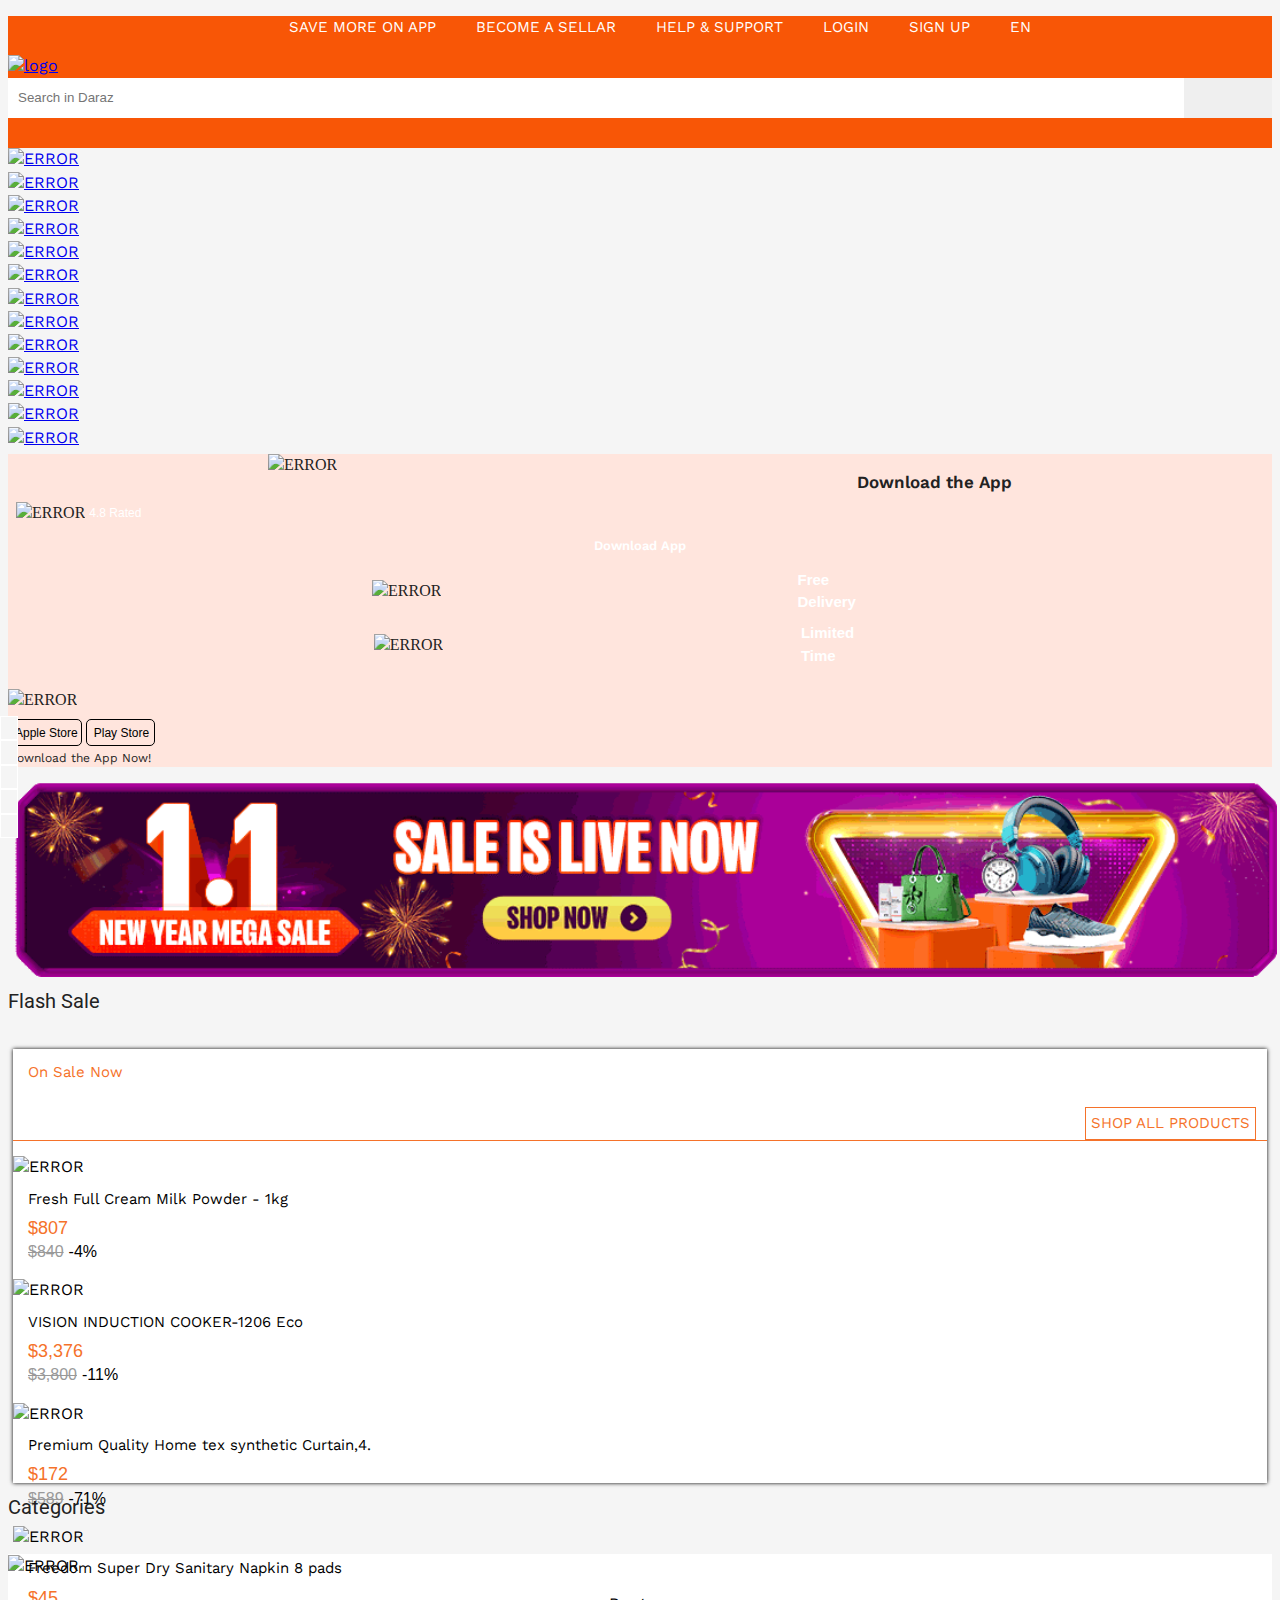
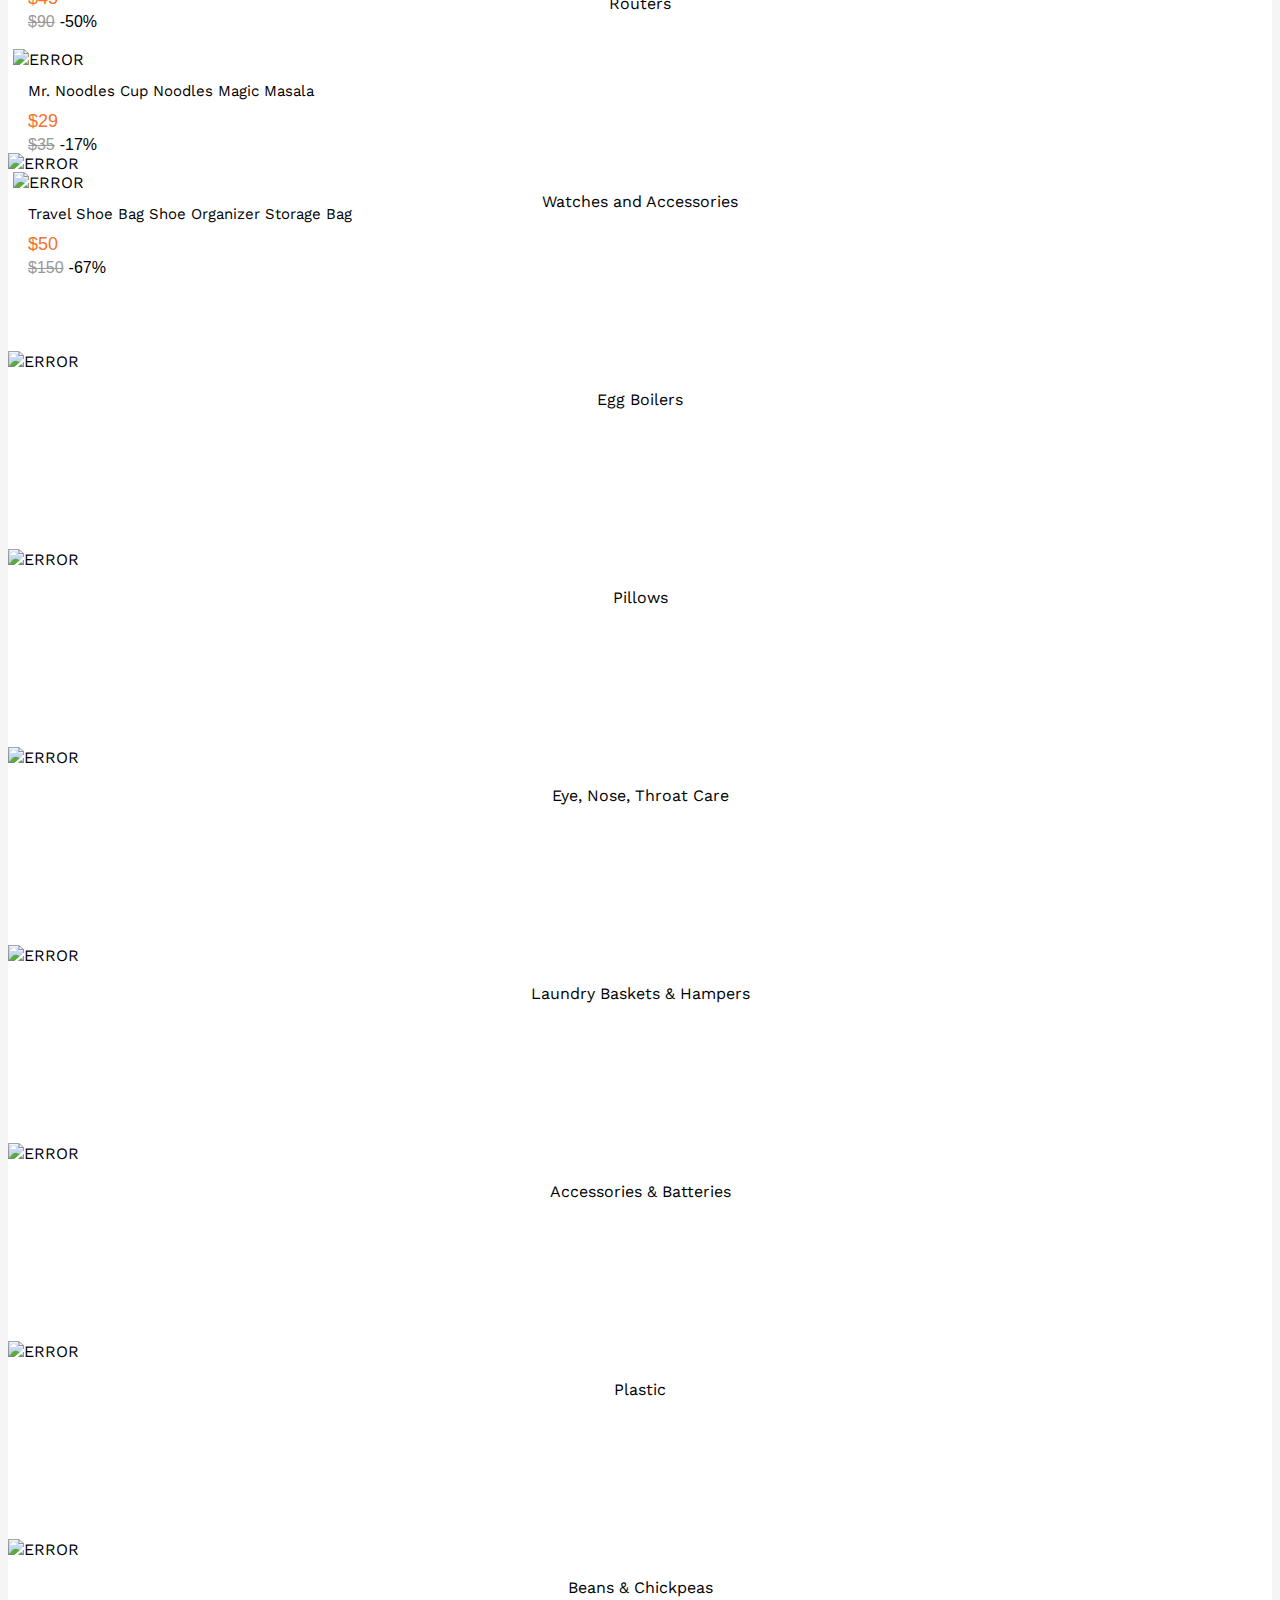
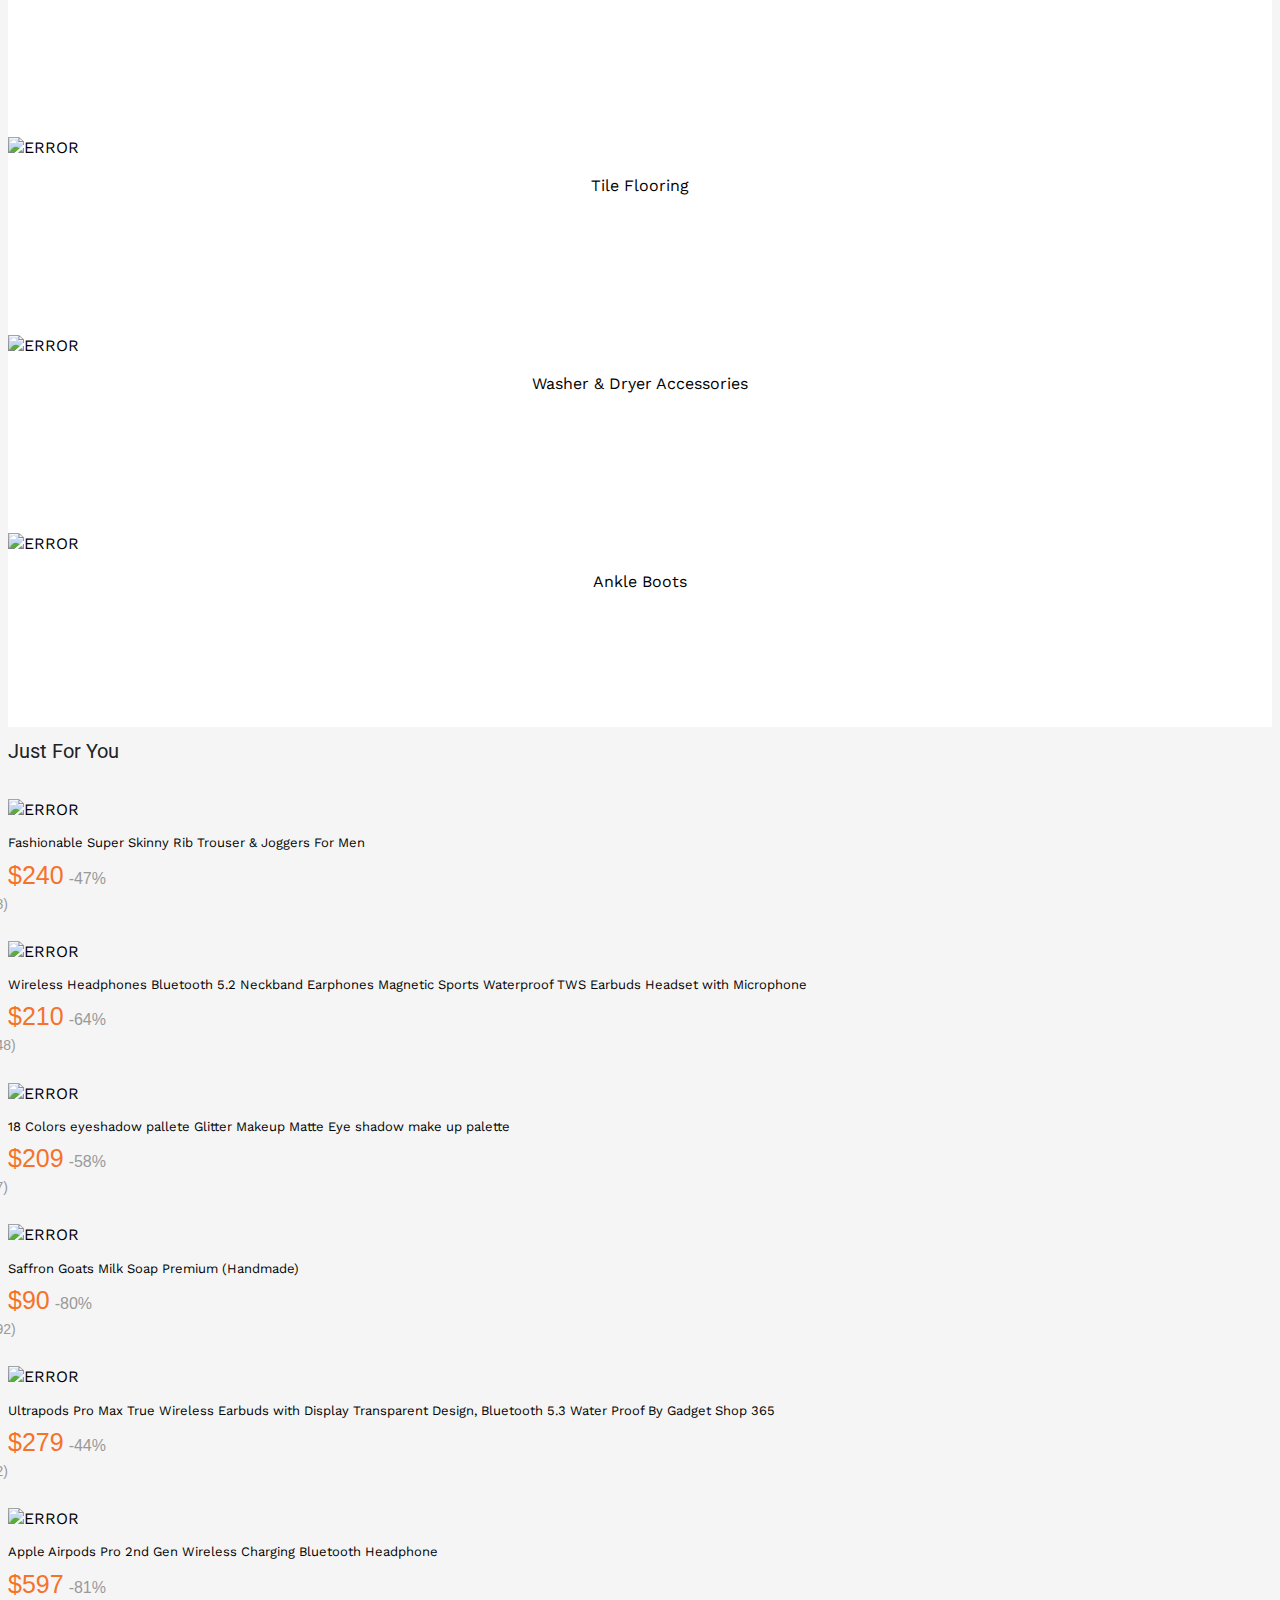
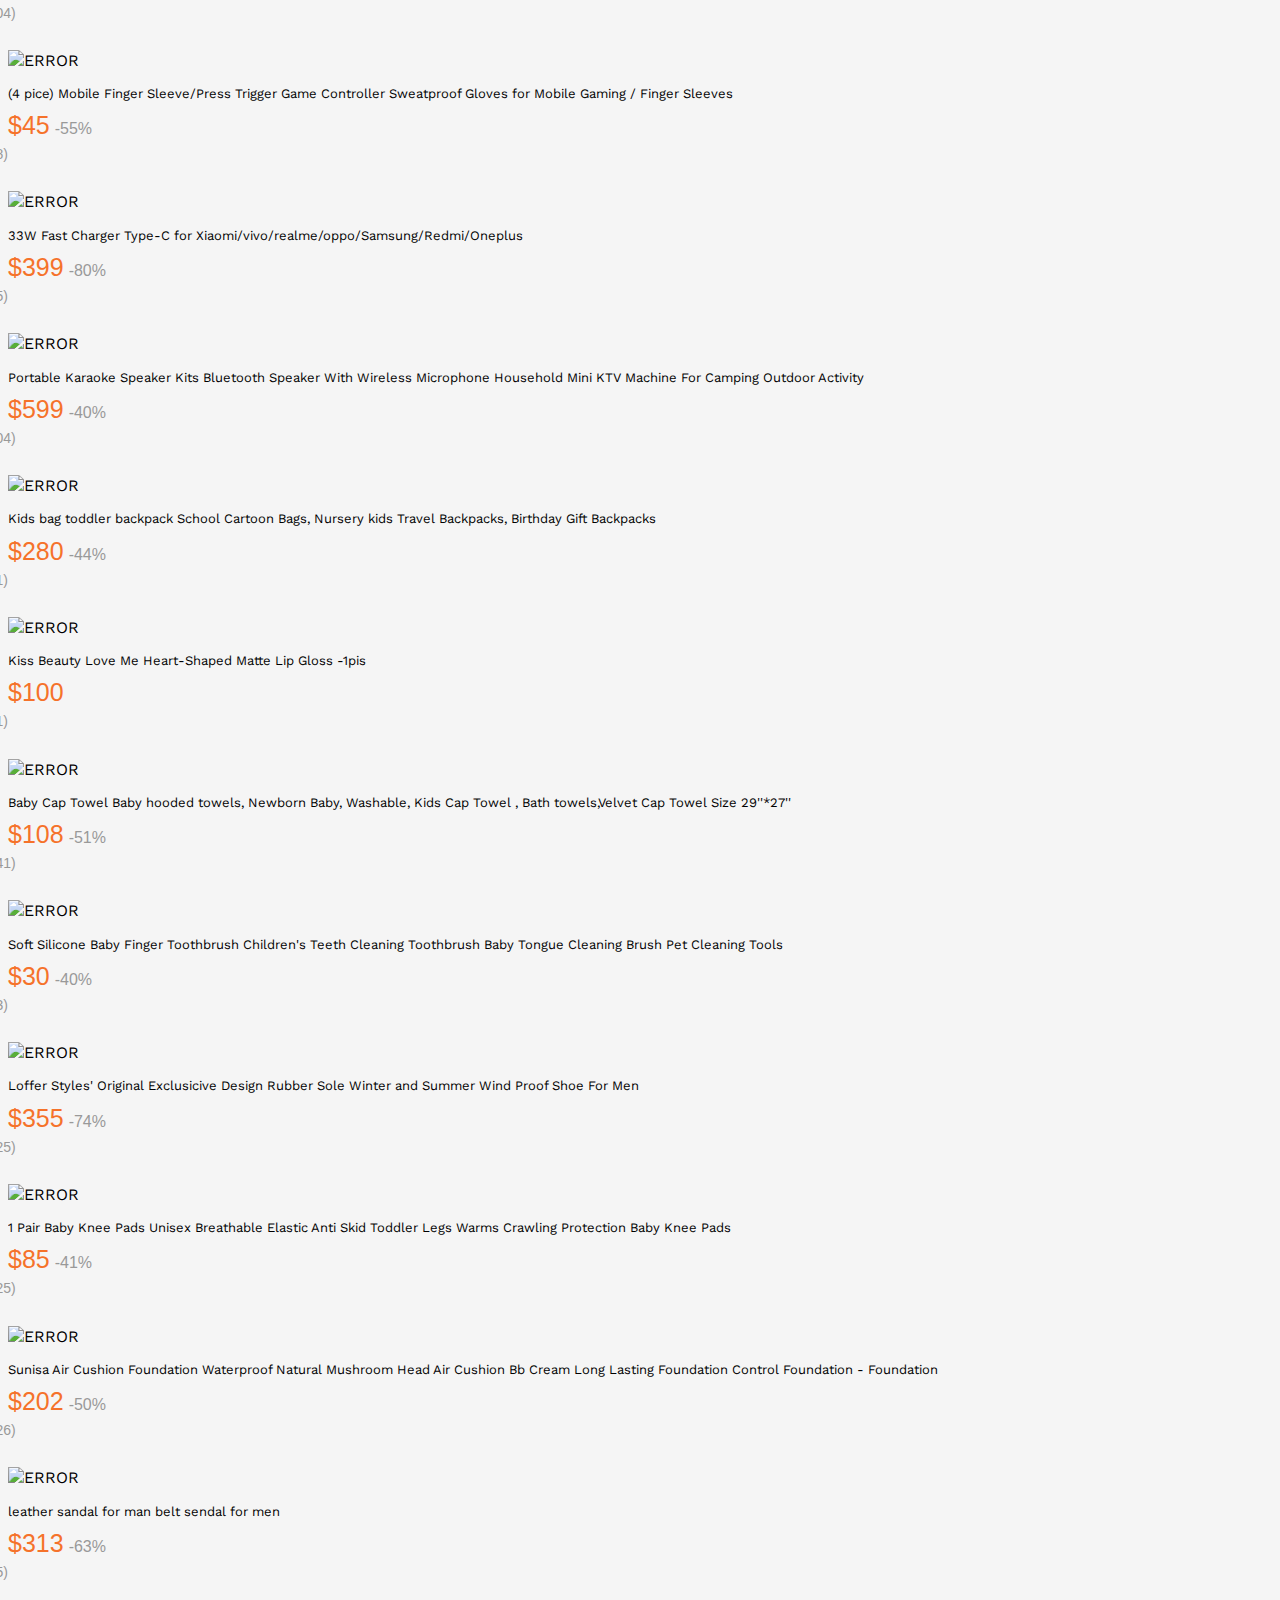
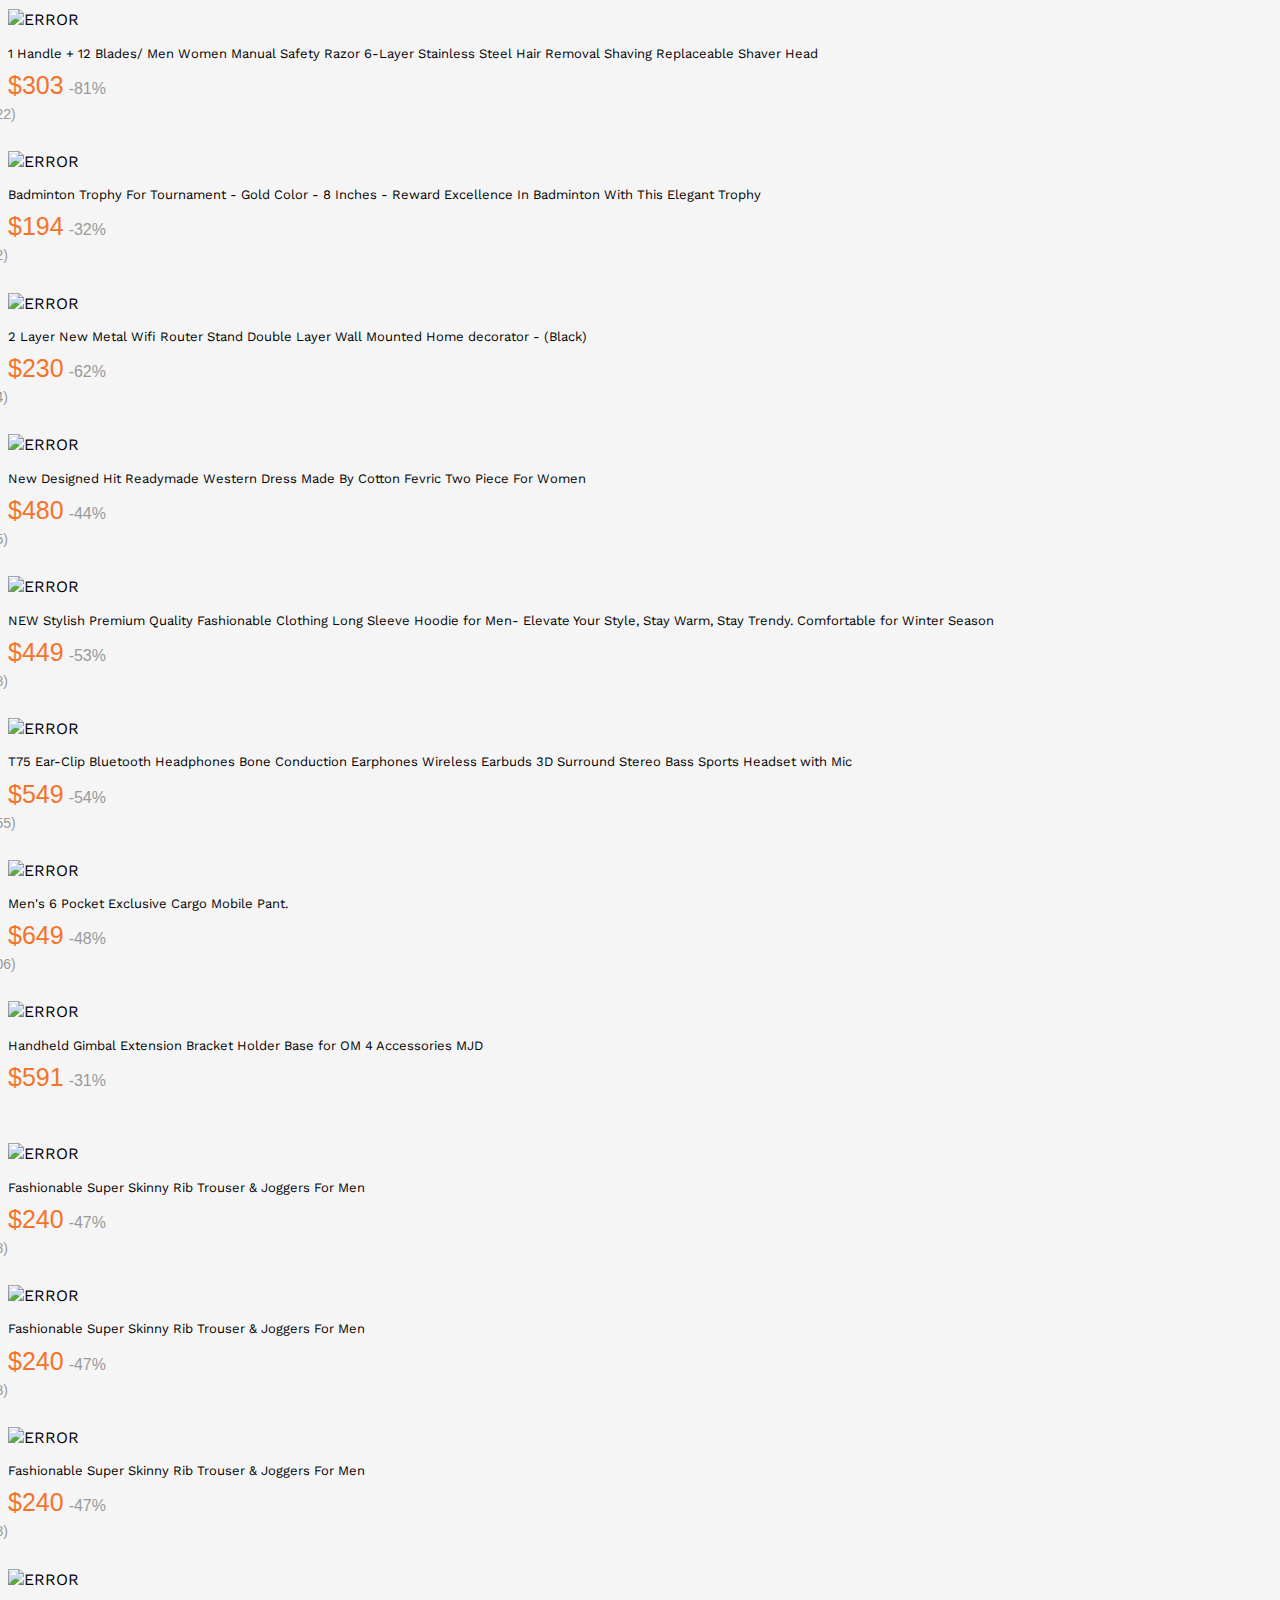
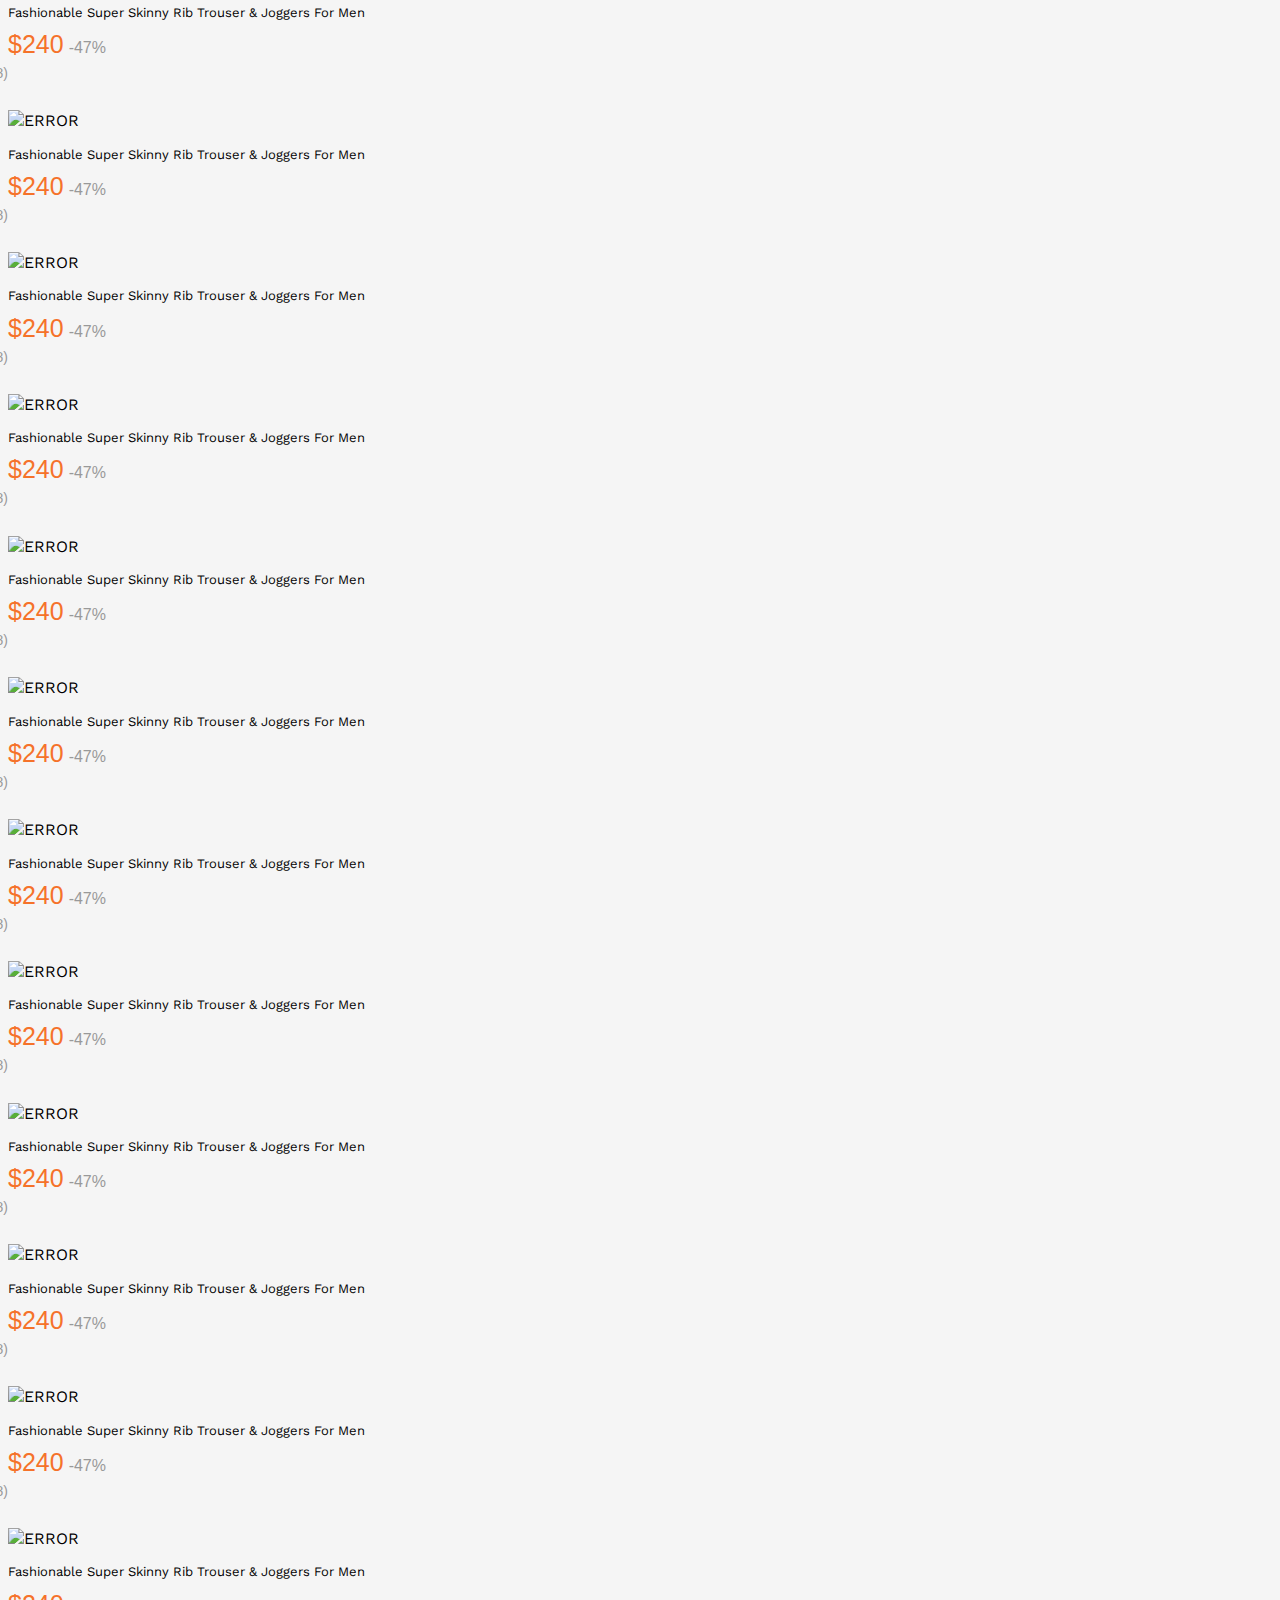
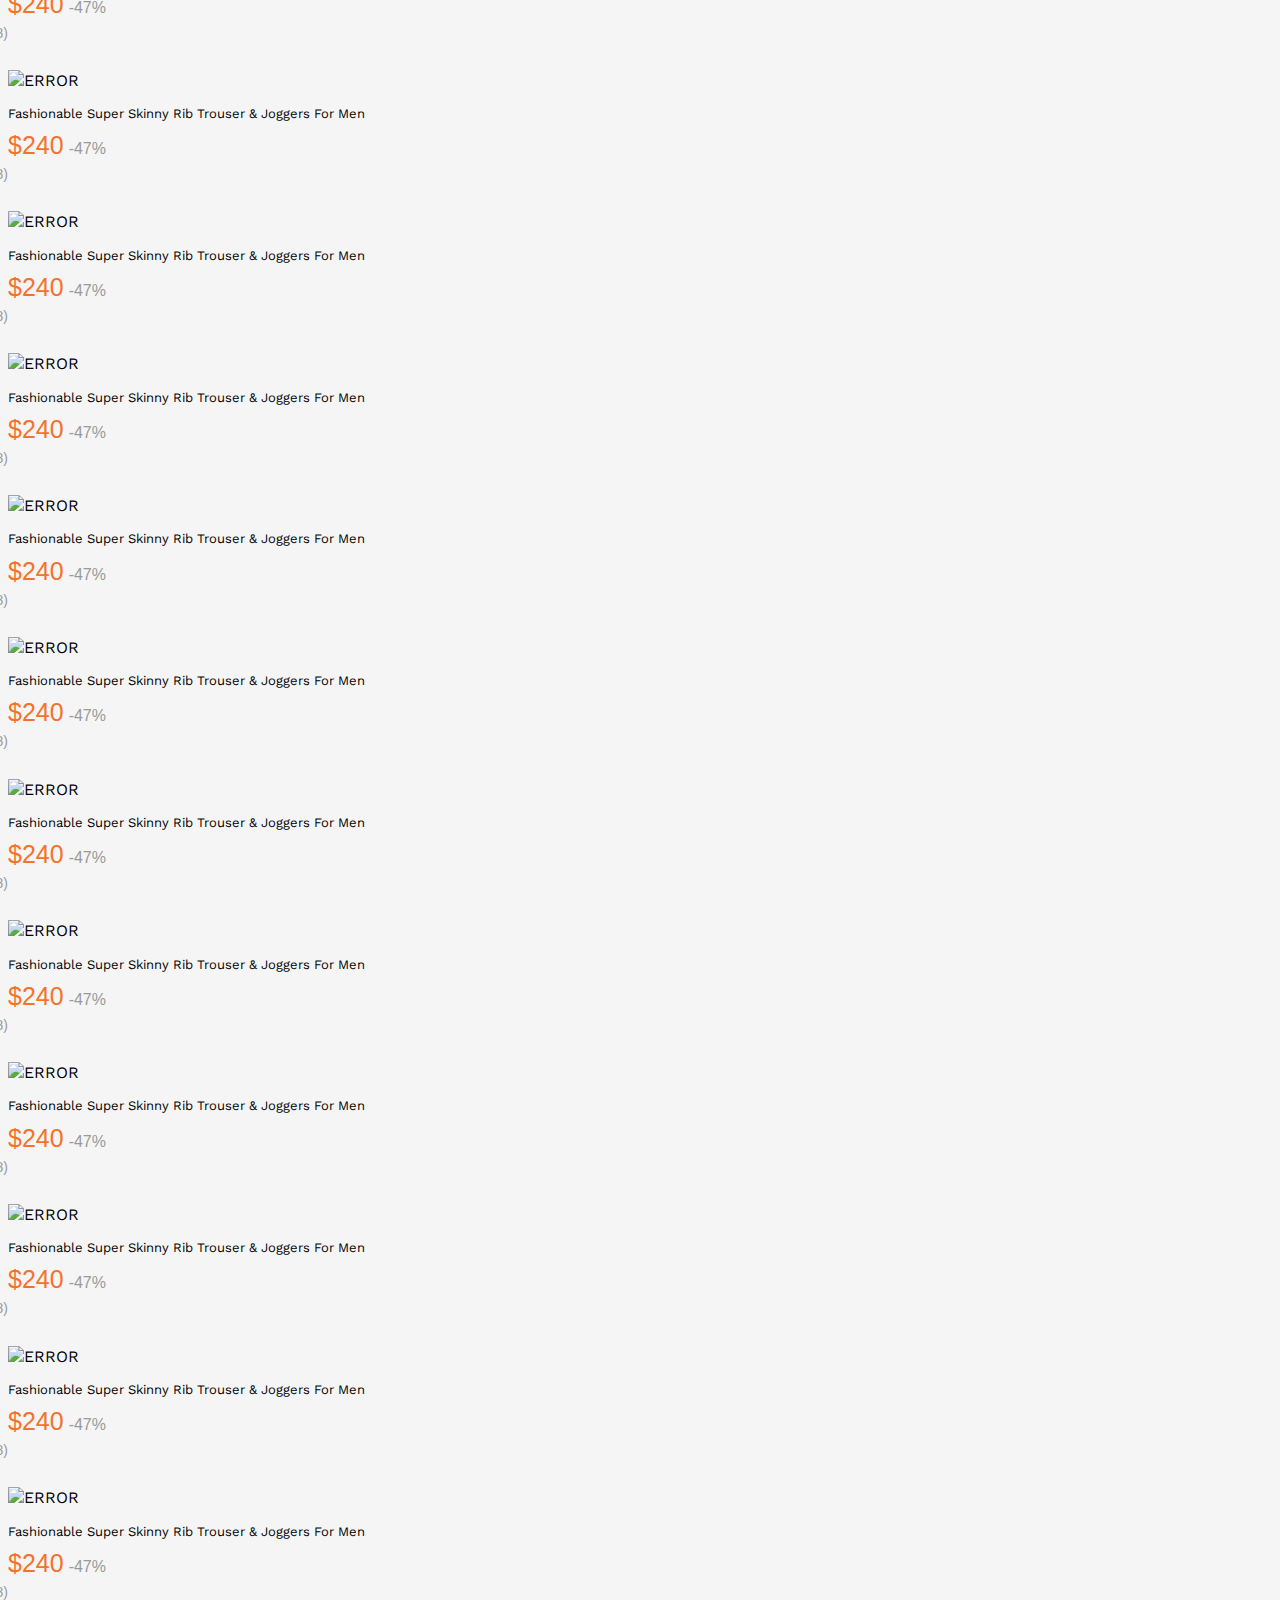
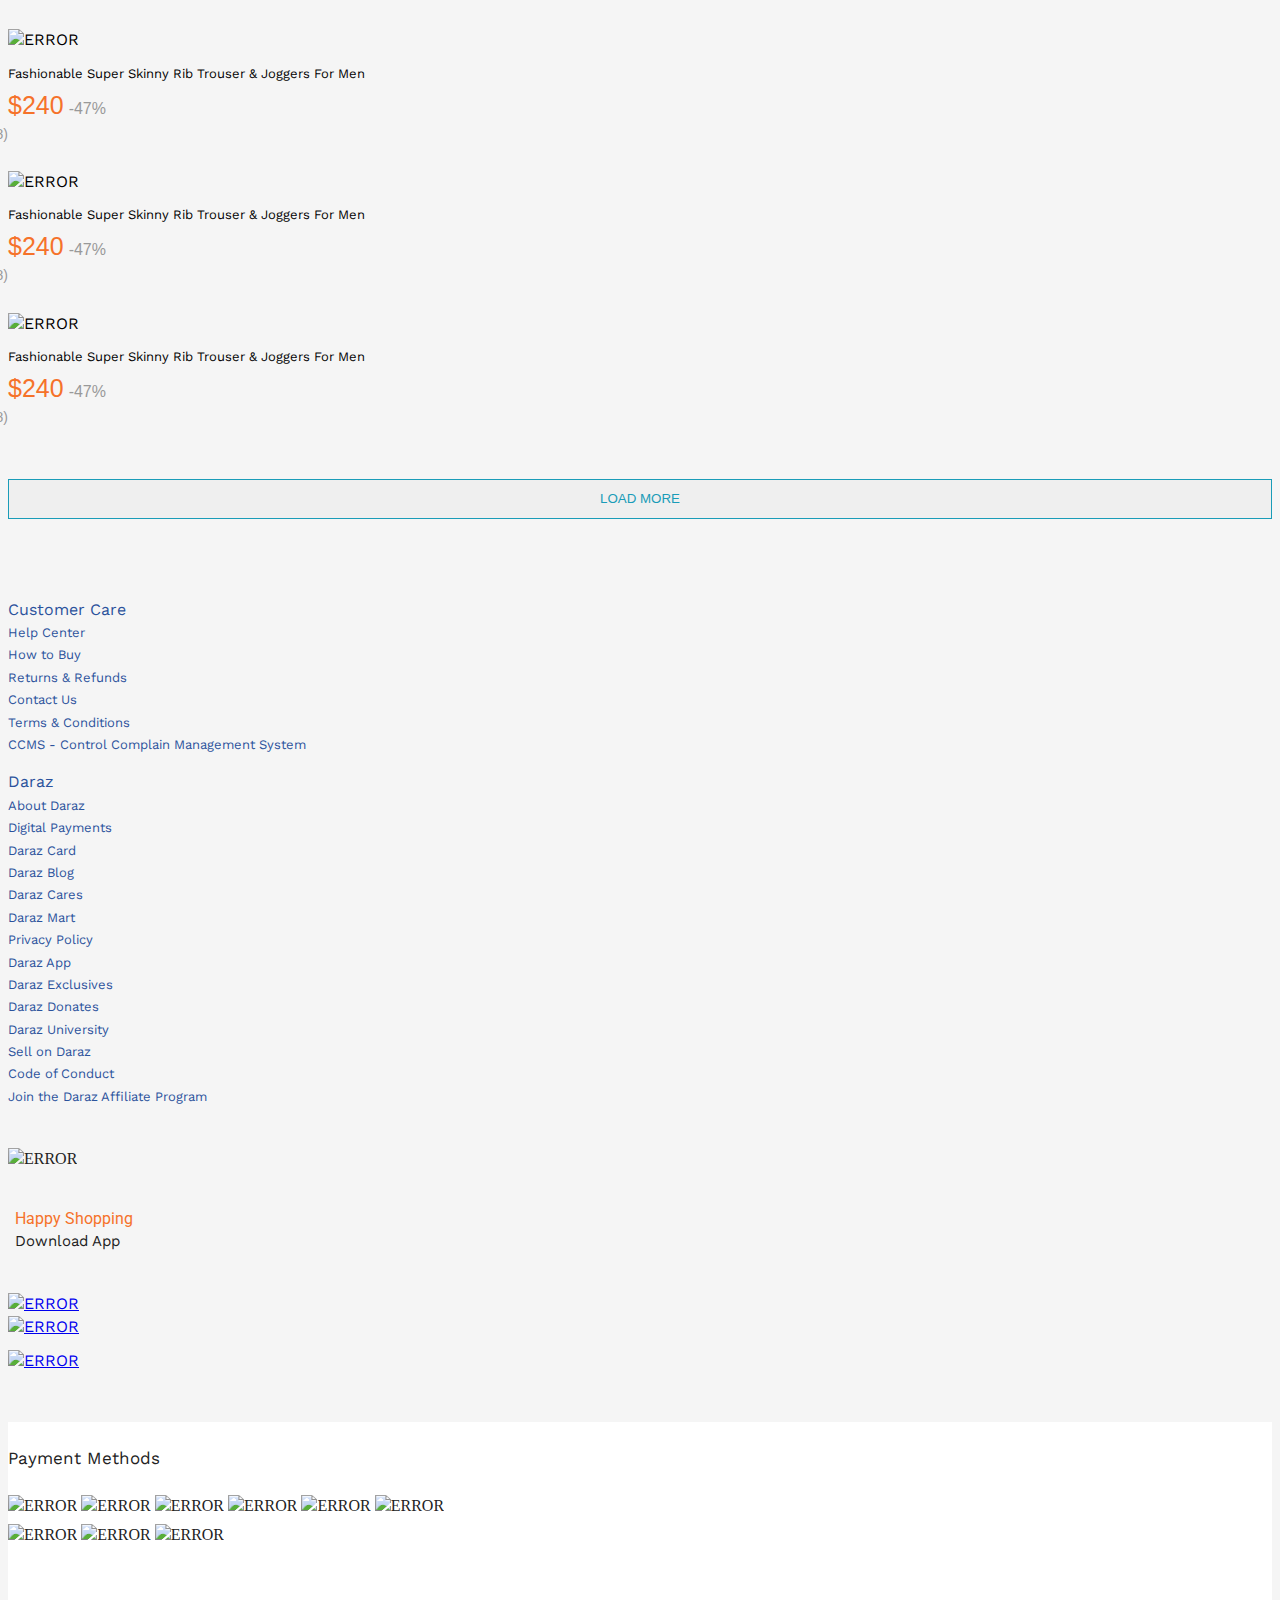
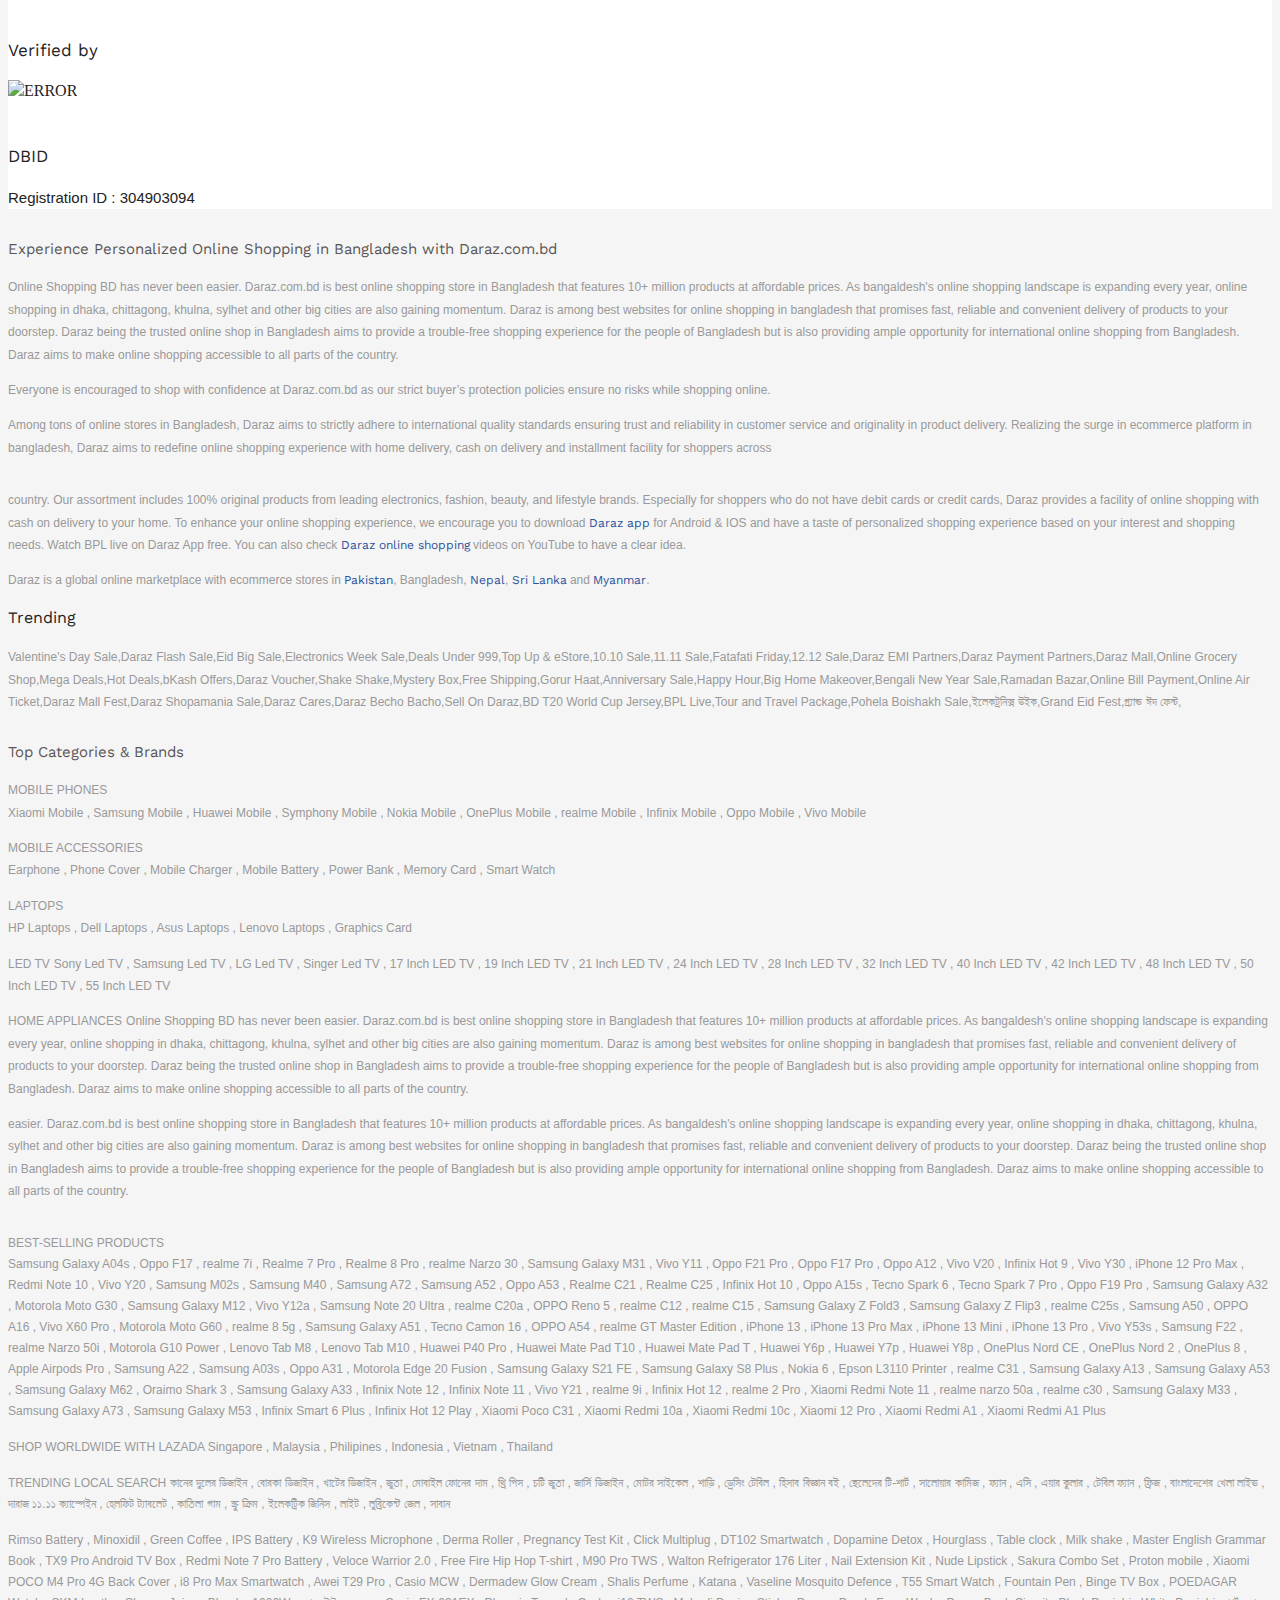
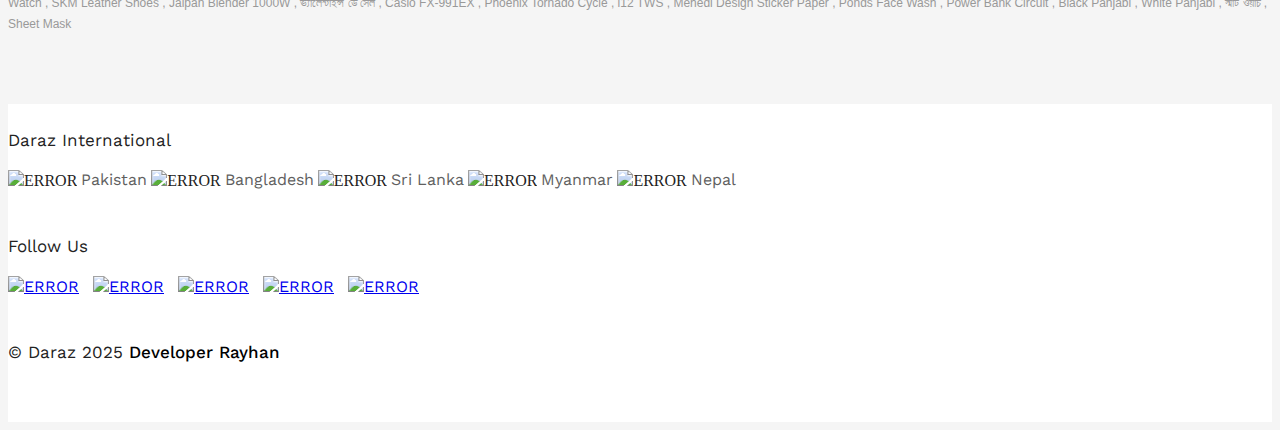
==== index.html @ 0193f7f9 "Daraz V-0.1" ====
<!doctype html>
<html class="no-js" lang="">
<head>
  <meta charset="utf-8">
  <meta name="viewport" content="width=device-width, initial-scale=1">
  <title></title>
  <meta name="description" content="">

  <meta property="og:title" content="">
  <meta property="og:type" content="">
  <meta property="og:url" content="">
  <meta property="og:image" content="">
  <meta property="og:image:alt" content="">

  <link rel="icon" href="/favicon.ico" sizes="any">
  <link rel="icon" href="/icon.svg" type="image/svg+xml">
  <link rel="apple-touch-icon" href="icon.png">

  <link rel="manifest" href="site.webmanifest">
  <meta name="theme-color" content="#fafafa">

    <!-- Google Fonts Link Start -->
    <link rel="preconnect" href="https://fonts.googleapis.com">
    <link rel="preconnect" href="https://fonts.gstatic.com" crossorigin>
    <link href="https://fonts.googleapis.com/css2?family=Roboto:ital,wght@0,100;0,300;0,400;0,500;0,700;0,900;1,100;1,300;1,400;1,500;1,700;1,900&display=swap" rel="stylesheet">
    <link rel="preconnect" href="https://fonts.googleapis.com">
    <link rel="preconnect" href="https://fonts.gstatic.com" crossorigin>
    <link href="https://fonts.googleapis.com/css2?family=Roboto:ital,wght@0,100;0,300;0,400;0,500;0,700;0,900;1,100;1,300;1,400;1,500;1,700;1,900&display=swap" rel="stylesheet">
    <link rel="preconnect" href="https://fonts.googleapis.com">
    <link rel="preconnect" href="https://fonts.gstatic.com" crossorigin>
    <link href="https://fonts.googleapis.com/css2?family=Work+Sans:ital,wght@0,100..900;1,100..900&display=swap" rel="stylesheet">
    <!-- Google Fonts Link End -->

    <!-- jQuery CSS Link Start -->
    <link rel="stylesheet" href="https://cdnjs.cloudflare.com/ajax/libs/OwlCarousel2/2.3.4/assets/owl.carousel.css" integrity="sha512-UTNP5BXLIptsaj5WdKFrkFov94lDx+eBvbKyoe1YAfjeRPC+gT5kyZ10kOHCfNZqEui1sxmqvodNUx3KbuYI/A==" crossorigin="anonymous" referrerpolicy="no-referrer" />
    <script src="https://cdnjs.cloudflare.com/ajax/libs/jquery/3.7.1/jquery.min.js" integrity="sha512-v2CJ7UaYy4JwqLDIrZUI/4hqeoQieOmAZNXBeQyjo21dadnwR+8ZaIJVT8EE2iyI61OV8e6M8PP2/4hpQINQ/g==" crossorigin="anonymous" referrerpolicy="no-referrer"></script>
    <!-- jQuery CSS Link End -->
  
    <!-- Linearicons icon css link Start -->
    <link rel="stylesheet" href="https://cdn.linearicons.com/free/1.0.0/icon-font.min.css">
    <!-- Linearicons icon  css link End -->
  
    <!-- Font Awesome Link Start -->
    <link rel="stylesheet" href="https://cdnjs.cloudflare.com/ajax/libs/font-awesome/6.6.0/css/all.min.css" integrity="sha512-Kc323vGBEqzTmouAECnVceyQqyqdsSiqLQISBL29aUW4U/M7pSPA/gEUZQqv1cwx4OnYxTxve5UMg5GT6L4JJg==" crossorigin="anonymous" referrerpolicy="no-referrer" />
    <!-- Font Awesome Link End -->
  
    <!-- Boortstrap CSS Start -->
    <link href="https://cdn.jsdelivr.net/npm/bootstrap@5.2.3/dist/css/bootstrap.min.css" rel="stylesheet" integrity="sha384-rbsA2VBKQhggwzxH7pPCaAqO46MgnOM80zW1RWuH61DGLwZJEdK2Kadq2F9CUG65" crossorigin="anonymous">
    <!-- Boortstrap CSS End -->

    <!-- Custom CSS Start -->
    <link rel="stylesheet" href="css/style.css">
    <link rel="stylesheet" href="css/hover.css">
    <!-- Custom CSS End -->
</head>

<body>
  <!-- Header Start -->
  <header>
      <div class="container-fluid bg-color">
        <div class="row">
          <div class="col-12 menu">
            <nav>
              <ul>
                <li><a href="#">SAVE MORE ON APP</a></li>
                <li><a href="#">BECOME A SELLAR</a></li>
                <li><a href="#">HELP & SUPPORT</a></li>
                <li><a href="#">LOGIN</a></li>
                <li><a href="#">SIGN UP</a></li>
                <li><a href="#">EN</a></li>
              </ul>
            </nav>
          </div>
          <div class="col-12">
            <div class="row">
              <div class="col-3"></div>
              <div class="col-1 logo">
                <a href="#"><img src="https://lzd-img-global.slatic.net/us/domino/3b870cb043c7f8a9741cbf66329e294e.png" alt="logo"></a>
              </div>
              <div class="col-4">
                <div class="search">
                  <form action="#">
                    <input type="search" placeholder="Search in Daraz">
                    <button type="submit"><i class="lnr lnr-magnifier"></i></button>
                  </form>
                </div>
              </div>
              <div class="col-2">
                <div class="cart">
                  <a href="#"><i class="lnr lnr-cart"></i></a>
                </div>
              </div>
              <div class="col-2"></div>
            </div>
          </div>
        </div>
      </div>
  </header>
  <!-- Header End -->
  <!-- Carousel Start -->
  <section>
    <div class="container">
      <div class="row">
        <!-- <div class="col-1"></div> -->
        <div class="col-10" style="padding-right: 0px;">
          <div class="owl-carousel owl-theme header-carousel">
            <div class="item"><a href="#"><img src="https://img.lazcdn.com/us/domino/b3957d9d-c161-4e20-a0e2-2e6831aedf31_BD-1976-688.jpg_2200x2200q80.jpg_.webp" alt="ERROR"></a></div>
            <div class="item"><a href="#"><img src="https://img.lazcdn.com/us/domino/f04439c1-ad3f-4193-a3a0-aa3a149e1a2b_BD-1976-688.jpg_2200x2200q80.jpg_.webp" alt="ERROR"></a></div>
            <div class="item"><a href="#"><img src="https://img.lazcdn.com/us/domino/0ab60743-f074-4e71-99c5-a233e9ce078a_BD-1976-688.jpg_2200x2200q80.jpg_.webp" alt="ERROR"></a></div>
            <div class="item"><a href="#"><img src="https://img.lazcdn.com/us/domino/d96d0e6a-ea1c-47a0-9f0c-9b38211ebdf4_BD-1976-688.jpg_2200x2200q80.jpg_.webp" alt="ERROR"></a></div>
            <div class="item"><a href="#"><img src="https://img.lazcdn.com/us/domino/c800c41d-8373-448c-ae83-7d6b54cf03db_BD-1976-688.jpg_2200x2200q80.jpg_.webp" alt="ERROR"></a></div>
            <div class="item"><a href="#"><img src="https://img.lazcdn.com/us/domino/dc428663-7e7c-48ad-b528-a76b69a0234d_BD-1976-688.jpg_2200x2200q80.jpg_.webp" alt="ERROR"></a></div>
            <div class="item"><a href="#"><img src="https://img.lazcdn.com/us/domino/f0bcc1dd-90d5-445c-b119-63a062c167ab_BD-1976-688.jpg_2200x2200q80.jpg_.webp" alt="ERROR"></a></div>
            <div class="item"><a href="#"><img src="https://img.lazcdn.com/us/domino/057e58c7-cb83-49f7-b667-f099f6462060_BD-1976-688.jpg_2200x2200q80.jpg_.webp" alt="ERROR"></a></div>
            <div class="item"><a href="#"><img src="https://img.lazcdn.com/us/domino/04c818b5-d4d8-4a93-be1d-b62982739685_BD-1976-688.jpg_2200x2200q80.jpg_.webp" alt="ERROR"></a></div>
            <div class="item"><a href="#"><img src="https://img.lazcdn.com/us/domino/954ba9f5-3ce3-4cf8-8f2b-7fbbfdff6c98_BD-1976-688.jpg_2200x2200q80.jpg_.webp" alt="ERROR"></a></div>
            <div class="item"><a href="#"><img src="https://img.lazcdn.com/us/domino/004a5977-459d-45f5-b5a7-ae890350d66e_BD-1976-688.jpg_2200x2200q80.jpg_.webp" alt="ERROR"></a></div>
            <div class="item"><a href="#"><img src="https://img.lazcdn.com/us/domino/95e114e0-e19b-4d92-a705-09f8427c9b8d_BD-1976-688.jpg_2200x2200q80.jpg_.webp" alt="ERROR"></a></div>
            <div class="item"><a href="#"><img src="https://img.lazcdn.com/us/domino/a8343636-a338-4270-be99-eb033e4ab8e3_BD-1976-688.jpg_2200x2200q80.jpg_.webp" alt="ERROR"></a></div>
          </div>
        </div>
        <div class="col-2" style="background-color: #ffe5dd;">
          <div class="row Download">
            <div class="col-12 logo-Download-App">
              <img src="https://img.lazcdn.com/us/domino/1ee015d6a5c62fd0339c88c657c1c183.jpg_120x120q80.jpg_.webp" alt="ERROR">
              <div>
                <p>Download the App</p>
              </div>
            </div>
          </div>
          <div class="file-icon">
            <div class="row">
              <div class="col-12">
                <div class="Hero-file-Start">
                  <img src="https://img.lazcdn.com/g/tps/imgextra/i4/O1CN01cAMOjU1zqQJZU8EbT_!!6000000006765-2-tps-19-18.png_80x80q80.png_.webp" alt="ERROR">
                  <span>4.8 Rated</span>
                </div>
              </div>
            </div>
            <div class="row">
              <div class="col-12 Download_txt">
                <p>Download App</p>
              </div>
            </div>
            <div class="Delivery">
              <div class="Delivery-img">
                <img src="https://img.lazcdn.com/g/tps/imgextra/i2/O1CN01n3PMa828kJZVuCbPp_!!6000000007970-2-tps-72-72.png_150x150q80.png_.webp" alt="ERROR">
              </div>
              <div class="Delivery-txt">
                <span>Free<br>Delivery</span>
              </div>
            </div>
            <div class="Delivery">
              <div class="Delivery-img" style="margin-bottom: 12px;">
                <img src="https://img.lazcdn.com/g/tps/imgextra/i3/O1CN01J03SMW1lebTE7xkaN_!!6000000004844-2-tps-72-72.png_150x150q80.png_.webp" alt="ERROR">
              </div>
              <div class="Delivery-txt" style="margin-bottom: 12px;">
                <span>Limited<br>Time</span>
              </div>
            </div>
          </div>
          <div class="row">
            <div class="col-6">
              <div class="Qr_code_img">
                <img src="https://img.drz.lazcdn.com/g/tps/imgextra/i1/O1CN01EJwZkh1TCWAEThhF0_!!6000000002346-0-tps-150-150.jpg_360x360q80.jpg" alt="ERROR">
              </div>
            </div>
            <div class="col">
              <div class="Download_BTn_Qr_side">
                <a href="#"><i class="fa-brand s fa-apple"><span>Apple Store</span></i></a>
                <a href="#"><i class="fa-brands fa-google-play"><span>Play Store</span></i></a>
              </div>
            </div>
          </div>
          <div class="row">
            <div class="col-12">
              <div class="Qr_code_down_txt">
                <p>Download the App Now!</p>
              </div>
            </div>
          </div>
        </div>
      </div>
    </div>
  </section>
  <!-- Carousel End -->
  <!-- Side Menu Section Start -->
  <section>
    <div class="sidemenu">
      <div class="menu-content">
        <nav>
          <ul>
            <li><a href="#" target="_top"><span><i class="fa-solid fa-angle-up"></i></span></a></li>
            <li><a id="sid-btn-1" href="#"><span><i class="fa-solid fa-fire"></i></span> <span class="hover_txt_1"></span></a></li>
            <li><a id="sid-btn-2" href="#"><span><i class="fa-solid fa-grip"></i></span> <span class="hover_txt_2"></span></a></li>
            <li><a id="sid-btn-3" href="#"><span><i class="fa-solid fa-user-tie"></i></span> <span class="hover_txt_3"></span></a></li>
            <li><a id="sid-btn-4" href="#"><span><i class="fa-solid fa-bookmark"></i></span> <span class="hover_txt_4"></span></a></li>
          </ul>
        </nav>
      </div>
    </div>
  </section>
  <!-- Side Menu Section End -->
  <!-- banner Start -->
   <section>
     <div class="container">
       <div class="row">
         <div class="col-12">
            <a href="#">
              <div class="banner">
                <img class="banner_img" src="./img/73cc73e7-5cd5-4841-b52e-cde83123ff3b_BD-1920-500.gif_2200x2200q80.gif" alt="ERROR">
              </div>
            </a>
         </div>
       </div>
     </div>
   </section>
  <!-- banner End -->
  <!-- product Start -->
  <section>
  <div class="container">
    <div class="row">
      <div class="col-12">
        <div class="product_txt">
          <h5>Flash Sale</h5>
        </div>
      </div>
    </div>
    <div class="back_shadow">
      <div class="row">
        <div class="col-12">
          <div class="product_img">
            <div class="row" style="border-bottom: 1px solid #f5722a;">
              <div class="col-3">
                <p class="On_Sale_Now">On Sale Now</p>
              </div>
              <div class="col-6"></div>
              <div class="col-3" style="text-align: right;">          
                <a href="#">SHOP ALL PRODUCTS</a>
              </div>
            </div>
            <div class="row flash_sale">
              <div class="col-12">
                <div class="row">
                  <div class="col-2">
                    <a href="#">
                      <div class="product_img_1">
                        <div class="product_img_1_card">
                          <img src="https://img.drz.lazcdn.com/static/bd/p/98dc6dc6ee4081b18a6779234c67017b.jpg_400x400q80.jpg" alt="ERROR">
                          <p>Fresh Full Cream Milk Powder - 1kg</p><br>
                          <span> $807</span><br>
                          <span> $840</span>
                          <span>-4%</span>
                        </div>
                      </div>
                    </a>
                  </div>
                  <div class="col-2">
                    <a href="#">
                      <div class="product_img_1">
                        <div class="product_img_1_card">
                          <img src="https://img.drz.lazcdn.com/g/kf/S367f886bfdd94ce4b394ac4a52ecd55eQ.jpg_400x400q80.jpg" alt="ERROR">
                          <p>VISION INDUCTION COOKER-1206 Eco</p><br>
                          <span> $3,376</span><br>
                          <span> $3,800</span>
                          <span>-11%</span>
                        </div>
                      </div>
                    </a>
                  </div>
                  <div class="col-2">
                   <a href="#">
                    <div class="product_img_1">
                      <div class="product_img_1_card">
                        <img src="https://img.drz.lazcdn.com/static/bd/p/8504761d9ce56d6e16dae858b33af02d.jpg_400x400q80.jpg" alt="ERROR">
                        <p>Premium Quality Home tex synthetic Curtain,4.</p><br>
                        <span> $172</span><br>
                        <span> $589</span>
                        <span>-71%</span>
                      </div>
                    </div>
                   </a>
                  </div>
                  <div class="col-2">
                   <a href="#">
                     <div class="product_img_1">
                      <div class="product_img_1_card">
                        <img src="https://img.drz.lazcdn.com/static/bd/p/56d7b192257a566ca902c936f3d85e23.jpg_400x400q80.jpg" alt="ERROR">
                        <p>Freedom Super Dry Sanitary Napkin 8 pads</p><br>
                        <span> $45</span><br>
                        <span> $90</span>
                        <span>-50%</span>
                      </div>
                    </div>
                   </a>
                  </div>
                  <div class="col-2">
                    <a href="#">
                      <div class="product_img_1">
                        <div class="product_img_1_card">
                          <img src="https://img.drz.lazcdn.com/static/bd/p/53ea1074e1b6bc7968efbdb909adfda7.jpg_400x400q80.jpg" alt="ERROR">
                          <p>Mr. Noodles Cup Noodles Magic Masala</p><br>
                          <span> $29</span><br>
                          <span> $35</span>
                          <span>-17%</span>
                        </div>
                      </div>
                    </a>
                  </div>
                  <div class="col-2">
                    <a href="#">
                      <div class="product_img_1">
                        <div class="product_img_1_card">
                          <img src="https://img.drz.lazcdn.com/static/bd/p/183b31008bec2f212890a16470419ab6.jpg_400x400q80.jpg" alt="ERROR">
                          <p>Travel Shoe Bag Shoe Organizer Storage Bag</p><br>
                          <span> $50</span><br>
                          <span> $150</span>
                          <span>-67%</span>
                        </div>
                      </div>
                    </a>
                  </div>
                </div>
              </div>
            </div>
          </div>
        </div>
      </div>
    </div>
  </section>
  <!-- product End -->
  <!--Short-product section start  -->
  <section>
    <div class="container">
      <div class="row">
        <div class="col-12">
          <div class="product_txt">
            <h5>Categories</h5>
          </div>
        </div>
      </div>
      <div class="Categories_items">
        <div class="row">
          <div class="col-2 Categories_items_hover">
            <a href="#">
              <div class="categories_img">
                <img src="https://img.drz.lazcdn.com/static/bd/p/3ecaf6e0aac9caeac3bef32049b620aa.jpg_170x170q80.jpg" alt="ERROR">
                <p>Routers</p>
              </div>
            </a>
          </div>
          <div class="col-2 Categories_items_hover">
            <a href="#">
              <div class="categories_img">
                <img src="https://img.drz.lazcdn.com/g/kf/S6f00f7b100ce4a1dbc13486ef2e86c86U.jpg_170x170q80.jpg" alt="ERROR">
                <p>Watches and Accessories</p>
              </div>
            </a>
          </div>
          <div class="col-2 Categories_items_hover">
            <a href="#">
              <div class="categories_img">
                <img src="https://img.drz.lazcdn.com/static/bd/p/c894f2faa7f6e1e3b290af25511538d7.jpg_170x170q80.jpg" alt="ERROR">
                <p>Egg Boilers</p>
              </div>
            </a>
          </div>
          <div class="col-2 Categories_items_hover">
            <a href="#">
              <div class="categories_img">
                <img src="https://img.drz.lazcdn.com/static/bd/p/8cf5ae27ba766875eace808b85991724.jpg_170x170q80.jpg" alt="ERROR">
                <p>Pillows</p>
              </div>
            </a>
          </div>
          <div class="col-2 Categories_items_hover">
            <a href="#">
              <div class="categories_img">
                <img src="https://img.drz.lazcdn.com/static/bd/p/e75a11e4d8c399646cae86283fee7b74.jpg_170x170q80.jpg" alt="ERROR">
                <p>Eye, Nose, Throat Care</p>
              </div>
            </a>
          </div>
          <div class="col-2 Categories_items_hover">
            <a href="#">
              <div class="categories_img">
                <img src="https://img.drz.lazcdn.com/static/bd/p/d75d255c522395f28b22e3eb2acab764.jpg_170x170q80.jpg" alt="ERROR">
                <p>Laundry Baskets & Hampers</p>
              </div>
            </a>
          </div>
        </div>
        <div class="row">
          <div class="col-2 Categories_items_hover">
            <a href="#">
              <div class="categories_img">
                <img src="https://img.drz.lazcdn.com/static/bd/p/f283cb7d7e07cbf53afbb6b3b38ed951.jpg_170x170q80.jpg" alt="ERROR">
                <p>Accessories & Batteries</p>
              </div>
            </a>
          </div>
          <div class="col-2 Categories_items_hover">
            <a href="#">
              <div class="categories_img">
                <img src="https://img.drz.lazcdn.com/g/kf/S7d14906330684babb683a40c43fdd9a5y.jpg_170x170q80.jpg" alt="ERROR">
                <p>Plastic</p>
              </div>
            </a>
          </div>
          <div class="col-2 Categories_items_hover">
            <a href="#">
              <div class="categories_img">
                <img src="https://img.drz.lazcdn.com/static/bd/p/36994aaa0f7f0744c1a076a8ead5d362.jpg_170x170q80.jpg" alt="ERROR">
                <p>Beans & Chickpeas</p>
              </div>
            </a>
          </div>
          <div class="col-2 Categories_items_hover">
            <a href="#">
              <div class="categories_img">
                <img src="https://img.drz.lazcdn.com/static/bd/p/e50a1b8df1a5ff3af023daf2de79efa4.jpg_170x170q80.jpg" alt="ERROR">
                <p>Tile Flooring</p>
              </div>
            </a>
          </div>
          <div class="col-2 Categories_items_hover">
            <a href="#">
              <div class="categories_img">
                <img src="https://img.drz.lazcdn.com/g/kf/S83f440afe0304b239524baefead5223dY.jpg_170x170q80.jpg" alt="ERROR">
                <p>Washer & Dryer Accessories</p>
              </div>
            </a>
          </div>
          <div class="col-2 Categories_items_hover">
            <a href="#">
              <div class="categories_img">
                <img src="https://img.drz.lazcdn.com/static/bd/p/aaa637ebc8e2957c80c1556085716a88.jpg_170x170q80.jpg" alt="ERROR">
                <p>Ankle Boots</p>
              </div>
            </a>
          </div>
        </div>
      </div>
    </div>
  </section>
  <!--Short-product section end  -->
  <!-- Main Product Section start -->
   <section>
    <div class="container">
      <div class="row">
        <div class="col-12">
          <div class="product_txt">
            <h5>Just For You</h5>
          </div>
        </div>
      </div>
      <div class="row card_items">
        <div class="col-2">
          <a href="#">
            <div class="card">
              <img src="https://img.drz.lazcdn.com/static/bd/p/2d003c30d25fe80c576b83424833574e.jpg_200x200q80.jpg_.webp" alt="ERROR">
              <div class="card-body">
                <p class="card-text">Fashionable Super Skinny Rib Trouser & Joggers For Men</p>
                <span>$240</span>
                <span>-47%</span>
                <div class="star">
                  <i class="fa fa-star" aria-hidden="true"></i>
                  <i class="fa fa-star" aria-hidden="true"></i>
                  <i class="fa fa-star" aria-hidden="true"></i>
                  <i class="fa fa-star" aria-hidden="true"></i>
                  <i class="fa fa-star" aria-hidden="false"></i>
                  <span>(58)</span>
                </div>
              </div>
            </div>
          </a>
        </div>
        <div class="col-2">
          <a href="#">
            <div class="card">
              <img src="https://img.drz.lazcdn.com/static/bd/p/a78a2ee153fd2fe5c97ca62438be8ab0.jpg_200x200q80.jpg_.webp" alt="ERROR">
              <div class="card-body">
                <p class="card-text">Wireless Headphones Bluetooth 5.2 Neckband Earphones Magnetic Sports Waterproof TWS Earbuds Headset with Microphone</p>
                <span>$210</span>
                <span>-64%</span>
                <div class="star">
                  <i class="fa fa-star" aria-hidden="true"></i>
                  <i class="fa fa-star" aria-hidden="true"></i>
                  <i class="fa fa-star" aria-hidden="true"></i>
                  <i class="fa fa-star" aria-hidden="true"></i>
                  <i class="fa fa-star" aria-hidden="false"></i>
                  <span>(148)</span>
                </div>
              </div>
            </div>
          </a>
        </div>
        <div class="col-2">
          <a href="#">
            <div class="card">
              <img src="https://img.drz.lazcdn.com/static/bd/p/88c9a7f4a24e3cd20f44f64c4d04ff22.jpg_200x200q80.jpg_.webp" alt="ERROR">
              <div class="card-body">
                <p class="card-text">18 Colors eyeshadow pallete Glitter Makeup Matte Eye shadow make up palette</p>
                <span>$209</span>
                <span>-58%</span>
                <div class="star">
                  <i class="fa fa-star" aria-hidden="true"></i>
                  <i class="fa fa-star" aria-hidden="true"></i>
                  <i class="fa fa-star" aria-hidden="true"></i>
                  <i class="fa fa-star" aria-hidden="true"></i>
                  <i class="fa fa-star" aria-hidden="false"></i>
                  <span>(57)</span>
                </div>
              </div>
            </div>
          </a>
        </div>
        <div class="col-2">
          <a href="#">
            <div class="card">
              <img src="https://img.drz.lazcdn.com/static/bd/p/5df6f5f7539c977323ea35a208096b97.jpg_200x200q80.jpg_.webp" alt="ERROR">
              <div class="card-body">
                <p class="card-text">Saffron Goats Milk Soap Premium (Handmade)</p>
                <span>$90</span>
                <span>-80%</span>
                <div class="star">
                  <i class="fa fa-star" aria-hidden="true"></i>
                  <i class="fa fa-star" aria-hidden="true"></i>
                  <i class="fa fa-star" aria-hidden="true"></i>
                  <i class="fa fa-star" aria-hidden="true"></i>
                  <i class="fa fa-star" aria-hidden="false"></i>
                  <span>(592)</span>
                </div>
              </div>
            </div>
          </a>
        </div>
        <div class="col-2">
          <a href="#">
            <div class="card">
              <img src="https://img.drz.lazcdn.com/static/bd/p/7d2c0cc857868c98eb50ea342f449588.jpg_200x200q80.jpg_.webp" alt="ERROR">
              <div class="card-body">
                <p class="card-text">Ultrapods Pro Max True Wireless Earbuds with Display Transparent Design, Bluetooth 5.3 Water Proof By Gadget Shop 365</p>
                <span>$279</span>
                <span>-44%</span>
                <div class="star">
                  <i class="fa fa-star" aria-hidden="true"></i>
                  <i class="fa fa-star" aria-hidden="true"></i>
                  <i class="fa fa-star" aria-hidden="true"></i>
                  <i class="fa fa-star" aria-hidden="true"></i>
                  <i class="fa fa-star" aria-hidden="false"></i>
                  <span>(62)</span>
                </div>
              </div>
            </div>
          </a>
        </div>
        <div class="col-2">
          <a href="#">
            <div class="card">
              <img src="https://img.drz.lazcdn.com/static/bd/p/a72792ead37723d5ef0aae1403a84374.jpg_200x200q80.jpg_.webp" alt="ERROR">
              <div class="card-body">
                <p class="card-text">Apple Airpods Pro 2nd Gen Wireless Charging Bluetooth Headphone</p>
                <span>$597</span>
                <span>-81%</span>
                <div class="star">
                  <i class="fa fa-star" aria-hidden="true"></i>
                  <i class="fa fa-star" aria-hidden="true"></i>
                  <i class="fa fa-star" aria-hidden="true"></i>
                  <i class="fa fa-star" aria-hidden="true"></i>
                  <i class="fa fa-star" aria-hidden="false"></i>
                  <span>(504)</span>
                </div>
              </div>
            </div>
          </a>
        </div>
      </div>
      <div class="row card_items">
        <div class="col-2">
          <a href="#">
            <div class="card">
              <img src="https://img.drz.lazcdn.com/static/bd/p/008d9f588ca6a098756799842fabf00f.png_200x200q80.png_.webp" alt="ERROR">
              <div class="card-body">
                <p class="card-text">(4 pice) Mobile Finger Sleeve/Press Trigger Game Controller Sweatproof Gloves for Mobile Gaming / Finger Sleeves</p>
                <span>$45</span>
                <span>-55%</span>
                <div class="star">
                  <i class="fa fa-star" aria-hidden="true"></i>
                  <i class="fa fa-star" aria-hidden="true"></i>
                  <i class="fa fa-star" aria-hidden="true"></i>
                  <i class="fa fa-star" aria-hidden="true"></i>
                  <i class="fa fa-star" aria-hidden="false"></i>
                  <span>(78)</span>
                </div>
              </div>
            </div>
          </a>
        </div>
        <div class="col-2">
          <a href="#">
            <div class="card">
              <img src="https://img.drz.lazcdn.com/g/kf/S5dc4b80dc7634ab085e9dab01d2739a5U.jpg_200x200q80.jpg_.webp" alt="ERROR">
              <div class="card-body">
                <p class="card-text">33W Fast Charger Type-C for Xiaomi/vivo/realme/oppo/Samsung/Redmi/Oneplus</p>
                <span>$399</span>
                <span>-80%</span>
                <div class="star">
                  <i class="fa fa-star" aria-hidden="true"></i>
                  <i class="fa fa-star" aria-hidden="true"></i>
                  <i class="fa fa-star" aria-hidden="true"></i>
                  <i class="fa fa-star" aria-hidden="true"></i>
                  <i class="fa fa-star" aria-hidden="false"></i>
                  <span>(35)</span>
                </div>
              </div>
            </div>
          </a>
        </div>
        <div class="col-2">
          <a href="#">
            <div class="card">
              <img src="https://img.drz.lazcdn.com/static/bd/p/9dd20f4257bd82aa0871e9079f6ad47a.jpg_200x200q80.jpg_.webp" alt="ERROR">
              <div class="card-body">
                <p class="card-text">Portable Karaoke Speaker Kits Bluetooth Speaker With Wireless Microphone Household Mini KTV Machine For Camping Outdoor Activity</p>
                <span>$599</span>
                <span>-40%</span>
                <div class="star">
                  <i class="fa fa-star" aria-hidden="true"></i>
                  <i class="fa fa-star" aria-hidden="true"></i>
                  <i class="fa fa-star" aria-hidden="true"></i>
                  <i class="fa fa-star" aria-hidden="true"></i>
                  <i class="fa fa-star" aria-hidden="false"></i>
                  <span>(104)</span>
                </div>
              </div>
            </div>
          </a>
        </div>
        <div class="col-2">
          <a href="#">
            <div class="card">
              <img src="https://img.drz.lazcdn.com/static/bd/p/5a4776be3b7f67287e312d3e47f53589.jpg_200x200q80.jpg_.webp" alt="ERROR">
              <div class="card-body">
                <p class="card-text">Kids  bag toddler backpack School Cartoon Bags, Nursery kids Travel Backpacks, Birthday Gift Backpacks</p>
                <span>$280</span>
                <span>-44%</span>
                <div class="star">
                  <i class="fa fa-star" aria-hidden="true"></i>
                  <i class="fa fa-star" aria-hidden="true"></i>
                  <i class="fa fa-star" aria-hidden="true"></i>
                  <i class="fa fa-star" aria-hidden="true"></i>
                  <i class="fa fa-star" aria-hidden="false"></i>
                  <span>(81)</span>
                </div>
              </div>
            </div>
          </a>
        </div>
        <div class="col-2">
          <a href="#">
            <div class="card">
              <img src="https://img.drz.lazcdn.com/g/kf/S0adb60253d1a4a57b54924a2e0c01253k.jpg_200x200q80.jpg_.webp" alt="ERROR">
              <div class="card-body">
                <p class="card-text">Kiss Beauty Love Me Heart-Shaped Matte Lip Gloss -1pis</p>
                <span>$100</span>
                <!-- <span>-25%</span> -->
                <div class="star">
                  <i class="fa fa-star" aria-hidden="true"></i>
                  <i class="fa fa-star" aria-hidden="true"></i>
                  <i class="fa fa-star" aria-hidden="true"></i>
                  <i class="fa fa-star" aria-hidden="true"></i>
                  <i class="fa fa-star" aria-hidden="false"></i>
                  <span>(21)</span>
                </div>
              </div>
            </div>
          </a>
        </div>
        <div class="col-2">
          <a href="#">
            <div class="card">
              <img src="https://img.drz.lazcdn.com/static/bd/p/b001f23c539741b1eae2e08a3ac190d7.png_200x200q80.png_.webp" alt="ERROR">
              <div class="card-body">
                <p class="card-text">Baby Cap Towel Baby hooded towels, Newborn Baby, Washable, Kids Cap Towel , Bath towels,Velvet Cap Towel Size 29''*27''</p>
                <span>$108</span>
                <span>-51%</span>
                <div class="star">
                  <i class="fa fa-star" aria-hidden="true"></i>
                  <i class="fa fa-star" aria-hidden="true"></i>
                  <i class="fa fa-star" aria-hidden="true"></i>
                  <i class="fa fa-star" aria-hidden="true"></i>
                  <i class="fa fa-star" aria-hidden="false"></i>
                  <span>(241)</span>
                </div>
              </div>
            </div>
          </a>
        </div>
      </div>
      <div class="row card_items">
        <div class="col-2">
          <a href="#">
            <div class="card">
              <img src="https://img.drz.lazcdn.com/static/bd/p/a37fbce5253692258820664511397d68.jpg_200x200q80.jpg_.webp" alt="ERROR">
              <div class="card-body">
                <p class="card-text">Soft Silicone Baby Finger Toothbrush Children's Teeth Cleaning Toothbrush Baby Tongue Cleaning Brush Pet Cleaning Tools</p>
                <span>$30</span>
                <span>-40%</span>
                <div class="star">
                  <i class="fa fa-star" aria-hidden="true"></i>
                  <i class="fa fa-star" aria-hidden="true"></i>
                  <i class="fa fa-star" aria-hidden="true"></i>
                  <i class="fa fa-star" aria-hidden="true"></i>
                  <i class="fa fa-star" aria-hidden="false"></i>
                  <span>(93)</span>
                </div>
              </div>
            </div>
          </a>
        </div>
        <div class="col-2">
          <a href="#">
            <div class="card">
              <img src="https://img.drz.lazcdn.com/g/kf/S48f03e13efb84000a534fbb85fbc31d1Y.jpg_200x200q80.jpg_.webp" alt="ERROR">
              <div class="card-body">
                <p class="card-text">Loffer Styles' Original Exclusicive Design Rubber Sole Winter and Summer Wind Proof Shoe For Men</p>
                <span>$355</span>
                <span>-74%</span>
                <div class="star">
                  <i class="fa fa-star" aria-hidden="true"></i>
                  <i class="fa fa-star" aria-hidden="true"></i>
                  <i class="fa fa-star" aria-hidden="true"></i>
                  <i class="fa fa-star" aria-hidden="true"></i>
                  <i class="fa fa-star" aria-hidden="false"></i>
                  <span>(125)</span>
                </div>
              </div>
            </div>
          </a>
        </div>
        <div class="col-2">
          <a href="#">
            <div class="card">
              <img src="https://img.drz.lazcdn.com/static/bd/p/034376d6755913ec0553d4e44cbaa542.jpg_200x200q80.jpg_.webp" alt="ERROR">
              <div class="card-body">
                <p class="card-text">1 Pair Baby Knee Pads Unisex Breathable Elastic Anti Skid Toddler Legs Warms Crawling Protection Baby Knee Pads</p>
                <span>$85</span>
                <span>-41%</span>
                <div class="star">
                  <i class="fa fa-star" aria-hidden="true"></i>
                  <i class="fa fa-star" aria-hidden="true"></i>
                  <i class="fa fa-star" aria-hidden="true"></i>
                  <i class="fa fa-star" aria-hidden="true"></i>
                  <i class="fa fa-star" aria-hidden="false"></i>
                  <span>(125)</span>
                </div>
              </div>
            </div>
          </a>
        </div>
        <div class="col-2">
          <a href="#">
            <div class="card">
              <img src="https://img.drz.lazcdn.com/static/bd/p/8192720e910df515d5b01629636b3fe1.jpg_200x200q80.jpg_.webp" alt="ERROR">
              <div class="card-body">
                <p class="card-text">Sunisa Air Cushion Foundation Waterproof Natural Mushroom Head Air Cushion Bb Cream Long Lasting Foundation Control Foundation - Foundation</p>
                <span>$202</span>
                <span>-50%</span>
                <div class="star">
                  <i class="fa fa-star" aria-hidden="true"></i>
                  <i class="fa fa-star" aria-hidden="true"></i>
                  <i class="fa fa-star" aria-hidden="true"></i>
                  <i class="fa fa-star" aria-hidden="true"></i>
                  <i class="fa fa-star" aria-hidden="false"></i>
                  <span>(326)</span>
                </div>
              </div>
            </div>
          </a>
        </div>
        <div class="col-2">
          <a href="#">
            <div class="card">
              <img src="https://img.drz.lazcdn.com/g/kf/S1040bb61eb3648a3851b1e3e035f44e5z.jpg_200x200q80.jpg_.webp" alt="ERROR">
              <div class="card-body">
                <p class="card-text">leather sandal for man belt sendal for men</p>
                <span>$313</span>
                <span>-63%</span>
                <div class="star">
                  <i class="fa fa-star" aria-hidden="true"></i>
                  <i class="fa fa-star" aria-hidden="true"></i>
                  <i class="fa fa-star" aria-hidden="true"></i>
                  <i class="fa fa-star" aria-hidden="true"></i>
                  <i class="fa fa-star" aria-hidden="false"></i>
                  <span>(55)</span>
                </div>
              </div>
            </div>
          </a>
        </div>
        <div class="col-2">
          <a href="#">
            <div class="card">
              <img src="https://img.drz.lazcdn.com/g/kf/S50b80e481a3f4f6f92997cc8250369e3d.jpg_200x200q80.jpg_.webp" alt="ERROR">
              <div class="card-body">
                <p class="card-text">1 Handle + 12 Blades/ Men Women Manual Safety Razor 6-Layer Stainless Steel Hair Removal Shaving Replaceable Shaver Head</p>
                <span>$303</span>
                <span>-81%</span>
                <div class="star">
                  <i class="fa fa-star" aria-hidden="true"></i>
                  <i class="fa fa-star" aria-hidden="true"></i>
                  <i class="fa fa-star" aria-hidden="true"></i>
                  <i class="fa fa-star" aria-hidden="true"></i>
                  <i class="fa fa-star" aria-hidden="false"></i>
                  <span>(122)</span>
                </div>
              </div>
            </div>
          </a>
        </div>
      </div>
      <div class="row card_items">
        <div class="col-2">
          <a href="#">
            <div class="card">
              <img src="https://img.drz.lazcdn.com/static/bd/p/73a7be169787d61349402140f692d909.png_200x200q80.png_.webp" alt="ERROR">
              <div class="card-body">
                <p class="card-text">Badminton Trophy For Tournament - Gold Color - 8 Inches - Reward Excellence In Badminton With This Elegant Trophy</p>
                <span>$194</span>
                <span>-32%</span>
                <div class="star">
                  <i class="fa fa-star" aria-hidden="true"></i>
                  <i class="fa fa-star" aria-hidden="true"></i>
                  <i class="fa fa-star" aria-hidden="true"></i>
                  <i class="fa fa-star" aria-hidden="true"></i>
                  <i class="fa fa-star" aria-hidden="false"></i>
                  <span>(32)</span>
                </div>
              </div>
            </div>
          </a>
        </div>
        <div class="col-2">
          <a href="#">
            <div class="card">
              <img src="https://img.drz.lazcdn.com/static/bd/p/9b1e6686c4d4adafe1cd4406a47fc30d.jpg_200x200q80.jpg_.webp" alt="ERROR">
              <div class="card-body">
                <p class="card-text">2 Layer New Metal Wifi Router Stand Double Layer Wall Mounted Home decorator - (Black)</p>
                <span>$230</span>
                <span>-62%</span>
                <div class="star">
                  <i class="fa fa-star" aria-hidden="true"></i>
                  <i class="fa fa-star" aria-hidden="true"></i>
                  <i class="fa fa-star" aria-hidden="true"></i>
                  <i class="fa fa-star" aria-hidden="true"></i>
                  <i class="fa fa-star" aria-hidden="false"></i>
                  <span>(34)</span>
                </div>
              </div>
            </div>
          </a>
        </div>
        <div class="col-2">
          <a href="#">
            <div class="card">
              <img src="https://img.drz.lazcdn.com/static/bd/p/9ff3e2671613d5b7fc84c6fcd96fd16d.jpg_200x200q80.jpg_.webp" alt="ERROR">
              <div class="card-body">
                <p class="card-text">New Designed Hit Readymade Western Dress Made By Cotton Fevric Two Piece For Women</p>
                <span>$480</span>
                <span>-44%</span>
                <div class="star">
                  <i class="fa fa-star" aria-hidden="true"></i>
                  <i class="fa fa-star" aria-hidden="true"></i>
                  <i class="fa fa-star" aria-hidden="true"></i>
                  <i class="fa fa-star" aria-hidden="true"></i>
                  <i class="fa fa-star" aria-hidden="false"></i>
                  <span>(45)</span>
                </div>
              </div>
            </div>
          </a>
        </div>
        <div class="col-2">
          <a href="#">
            <div class="card">
              <img src="https://img.drz.lazcdn.com/static/bd/p/8d1c1166102dc53310e897ef0654c11f.jpg_200x200q80.jpg_.webp" alt="ERROR">
              <div class="card-body">
                <p class="card-text">NEW Stylish Premium Quality Fashionable Clothing Long Sleeve Hoodie for Men- Elevate Your Style, Stay Warm, Stay Trendy. Comfortable for Winter Season</p>
                <span>$449</span>
                <span>-53%</span>
                <div class="star">
                  <i class="fa fa-star" aria-hidden="true"></i>
                  <i class="fa fa-star" aria-hidden="true"></i>
                  <i class="fa fa-star" aria-hidden="true"></i>
                  <i class="fa fa-star" aria-hidden="true"></i>
                  <i class="fa fa-star" aria-hidden="false"></i>
                  <span>(18)</span>
                </div>
              </div>
            </div>
          </a>
        </div>
        <div class="col-2">
          <a href="#">
            <div class="card">
              <img src="https://img.drz.lazcdn.com/static/bd/p/79b31874c9c5fa94b3311a71f2ff1c97.jpg_200x200q80.jpg_.webp" alt="ERROR">
              <div class="card-body">
                <p class="card-text">T75 Ear-Clip Bluetooth Headphones Bone Conduction Earphones Wireless Earbuds 3D Surround Stereo Bass Sports Headset with Mic</p>
                <span>$549</span>
                <span>-54%</span>
                <div class="star">
                  <i class="fa fa-star" aria-hidden="true"></i>
                  <i class="fa fa-star" aria-hidden="true"></i>
                  <i class="fa fa-star" aria-hidden="true"></i>
                  <i class="fa fa-star" aria-hidden="true"></i>
                  <i class="fa fa-star" aria-hidden="false"></i>
                  <span>(555)</span>
                </div>
              </div>
            </div>
          </a>
        </div>
        <div class="col-2">
          <a href="#">
            <div class="card">
              <img src="https://img.drz.lazcdn.com/static/bd/p/c0af2ee651fb5540c7fc15e3f9bc6298.jpg_200x200q80.jpg_.webp" alt="ERROR">
              <div class="card-body">
                <p class="card-text">Men's 6 Pocket Exclusive Cargo Mobile Pant.</p>
                <span>$649</span>
                <span>-48%</span>
                <div class="star">
                  <i class="fa fa-star" aria-hidden="true"></i>
                  <i class="fa fa-star" aria-hidden="true"></i>
                  <i class="fa fa-star" aria-hidden="true"></i>
                  <i class="fa fa-star" aria-hidden="true"></i>
                  <i class="fa fa-star" aria-hidden="false"></i>
                  <span>(106)</span>
                </div>
              </div>
            </div>
          </a>
        </div>
      </div>
      <div class="row card_items">
        <div class="col-2">
          <a href="#">
            <div class="card">
              <img src="https://img.drz.lazcdn.com/static/bd/p/1bd2f08557e9bf65e724135818832a5b.jpg_200x200q80.jpg_.webp" alt="ERROR">
              <div class="card-body">
                <p class="card-text">Handheld Gimbal Extension Bracket Holder Base for OM 4 Accessories MJD</p>
                <span>$591</span>
                <span>-31%</span>
                <div class="star">
                  <i class="fa fa-star" aria-hidden="true"></i>
                  <i class="fa fa-star" aria-hidden="true"></i>
                  <i class="fa fa-star" aria-hidden="true"></i>
                  <i class="fa fa-star" aria-hidden="true"></i>
                  <i class="fa fa-star" aria-hidden="false"></i>
                  <span>(3)</span>
                </div>
              </div>
            </div>
          </a>
        </div>
        <div class="col-2">
          <a href="#">
            <div class="card">
              <img src="https://img.drz.lazcdn.com/static/bd/p/7ba628beab819e1c4e72fdb03a831aec.jpg_200x200q80.jpg_.webp" alt="ERROR">
              <div class="card-body">
                <p class="card-text">Fashionable Super Skinny Rib Trouser & Joggers For Men</p>
                <span>$240</span>
                <span>-47%</span>
                <div class="star">
                  <i class="fa fa-star" aria-hidden="true"></i>
                  <i class="fa fa-star" aria-hidden="true"></i>
                  <i class="fa fa-star" aria-hidden="true"></i>
                  <i class="fa fa-star" aria-hidden="true"></i>
                  <i class="fa fa-star" aria-hidden="false"></i>
                  <span>(58)</span>
                </div>
              </div>
            </div>
          </a>
        </div>
        <div class="col-2">
          <a href="#">
            <div class="card">
              <img src="https://img.drz.lazcdn.com/static/bd/p/754d029af3b6db72062d53c20c1ba1e0.jpg_200x200q80.jpg_.webp" alt="ERROR">
              <div class="card-body">
                <p class="card-text">Fashionable Super Skinny Rib Trouser & Joggers For Men</p>
                <span>$240</span>
                <span>-47%</span>
                <div class="star">
                  <i class="fa fa-star" aria-hidden="true"></i>
                  <i class="fa fa-star" aria-hidden="true"></i>
                  <i class="fa fa-star" aria-hidden="true"></i>
                  <i class="fa fa-star" aria-hidden="true"></i>
                  <i class="fa fa-star" aria-hidden="false"></i>
                  <span>(58)</span>
                </div>
              </div>
            </div>
          </a>
        </div>
        <div class="col-2">
          <a href="#">
            <div class="card">
              <img src="https://img.drz.lazcdn.com/g/kf/S306771d231b849aa8a31f5653ca9dce4X.jpg_200x200q80.jpg_.webp" alt="ERROR">
              <div class="card-body">
                <p class="card-text">Fashionable Super Skinny Rib Trouser & Joggers For Men</p>
                <span>$240</span>
                <span>-47%</span>
                <div class="star">
                  <i class="fa fa-star" aria-hidden="true"></i>
                  <i class="fa fa-star" aria-hidden="true"></i>
                  <i class="fa fa-star" aria-hidden="true"></i>
                  <i class="fa fa-star" aria-hidden="true"></i>
                  <i class="fa fa-star" aria-hidden="false"></i>
                  <span>(58)</span>
                </div>
              </div>
            </div>
          </a>
        </div>
        <div class="col-2">
          <a href="#">
            <div class="card">
              <img src="https://img.drz.lazcdn.com/static/bd/p/a63a7d5a4773fb2abfb57ebec892dbd8.jpg_200x200q80.jpg_.webp" alt="ERROR">
              <div class="card-body">
                <p class="card-text">Fashionable Super Skinny Rib Trouser & Joggers For Men</p>
                <span>$240</span>
                <span>-47%</span>
                <div class="star">
                  <i class="fa fa-star" aria-hidden="true"></i>
                  <i class="fa fa-star" aria-hidden="true"></i>
                  <i class="fa fa-star" aria-hidden="true"></i>
                  <i class="fa fa-star" aria-hidden="true"></i>
                  <i class="fa fa-star" aria-hidden="false"></i>
                  <span>(58)</span>
                </div>
              </div>
            </div>
          </a>
        </div>
        <div class="col-2">
          <a href="#">
            <div class="card">
              <img src="https://img.drz.lazcdn.com/static/bd/p/a5cb0dfca9ec4667f5f7d8efa4626aae.jpg_200x200q80.jpg_.webp" alt="ERROR">
              <div class="card-body">
                <p class="card-text">Fashionable Super Skinny Rib Trouser & Joggers For Men</p>
                <span>$240</span>
                <span>-47%</span>
                <div class="star">
                  <i class="fa fa-star" aria-hidden="true"></i>
                  <i class="fa fa-star" aria-hidden="true"></i>
                  <i class="fa fa-star" aria-hidden="true"></i>
                  <i class="fa fa-star" aria-hidden="true"></i>
                  <i class="fa fa-star" aria-hidden="false"></i>
                  <span>(58)</span>
                </div>
              </div>
            </div>
          </a>
        </div>
      </div>
      <div class="row card_items">
        <div class="col-2">
          <a href="#">
            <div class="card">
              <img src="https://img.drz.lazcdn.com/static/bd/p/c853bb3384d631b8be86c7b8f2f78774.jpg_200x200q80.jpg_.webp" alt="ERROR">
              <div class="card-body">
                <p class="card-text">Fashionable Super Skinny Rib Trouser & Joggers For Men</p>
                <span>$240</span>
                <span>-47%</span>
                <div class="star">
                  <i class="fa fa-star" aria-hidden="true"></i>
                  <i class="fa fa-star" aria-hidden="true"></i>
                  <i class="fa fa-star" aria-hidden="true"></i>
                  <i class="fa fa-star" aria-hidden="true"></i>
                  <i class="fa fa-star" aria-hidden="false"></i>
                  <span>(58)</span>
                </div>
              </div>
            </div>
          </a>
        </div>
        <div class="col-2">
          <a href="#">
            <div class="card">
              <img src="https://img.drz.lazcdn.com/static/bd/p/2f91c1cf388572eed1aad67af827f5a3.jpg_200x200q80.jpg_.webp" alt="ERROR">
              <div class="card-body">
                <p class="card-text">Fashionable Super Skinny Rib Trouser & Joggers For Men</p>
                <span>$240</span>
                <span>-47%</span>
                <div class="star">
                  <i class="fa fa-star" aria-hidden="true"></i>
                  <i class="fa fa-star" aria-hidden="true"></i>
                  <i class="fa fa-star" aria-hidden="true"></i>
                  <i class="fa fa-star" aria-hidden="true"></i>
                  <i class="fa fa-star" aria-hidden="false"></i>
                  <span>(58)</span>
                </div>
              </div>
            </div>
          </a>
        </div>
        <div class="col-2">
          <a href="#">
            <div class="card">
              <img src="https://img.drz.lazcdn.com/static/bd/p/231aff99f9c30f87d0301a87d4dfe7f9.jpg_200x200q80.jpg_.webp" alt="ERROR">
              <div class="card-body">
                <p class="card-text">Fashionable Super Skinny Rib Trouser & Joggers For Men</p>
                <span>$240</span>
                <span>-47%</span>
                <div class="star">
                  <i class="fa fa-star" aria-hidden="true"></i>
                  <i class="fa fa-star" aria-hidden="true"></i>
                  <i class="fa fa-star" aria-hidden="true"></i>
                  <i class="fa fa-star" aria-hidden="true"></i>
                  <i class="fa fa-star" aria-hidden="false"></i>
                  <span>(58)</span>
                </div>
              </div>
            </div>
          </a>
        </div>
        <div class="col-2">
          <a href="#">
            <div class="card">
              <img src="https://img.drz.lazcdn.com/g/kf/S5c0a56f620b7403ebbb00da9b8c152673.jpg_200x200q80.jpg_.webp" alt="ERROR">
              <div class="card-body">
                <p class="card-text">Fashionable Super Skinny Rib Trouser & Joggers For Men</p>
                <span>$240</span>
                <span>-47%</span>
                <div class="star">
                  <i class="fa fa-star" aria-hidden="true"></i>
                  <i class="fa fa-star" aria-hidden="true"></i>
                  <i class="fa fa-star" aria-hidden="true"></i>
                  <i class="fa fa-star" aria-hidden="true"></i>
                  <i class="fa fa-star" aria-hidden="false"></i>
                  <span>(58)</span>
                </div>
              </div>
            </div>
          </a>
        </div>
        <div class="col-2">
          <a href="#">
            <div class="card">
              <img src="https://img.drz.lazcdn.com/static/bd/p/2b6d4c6aef0fb74fc6c273f2d15735f3.jpg_200x200q80.jpg_.webp" alt="ERROR">
              <div class="card-body">
                <p class="card-text">Fashionable Super Skinny Rib Trouser & Joggers For Men</p>
                <span>$240</span>
                <span>-47%</span>
                <div class="star">
                  <i class="fa fa-star" aria-hidden="true"></i>
                  <i class="fa fa-star" aria-hidden="true"></i>
                  <i class="fa fa-star" aria-hidden="true"></i>
                  <i class="fa fa-star" aria-hidden="true"></i>
                  <i class="fa fa-star" aria-hidden="false"></i>
                  <span>(58)</span>
                </div>
              </div>
            </div>
          </a>
        </div>
        <div class="col-2">
          <a href="#">
            <div class="card">
              <img src="https://img.drz.lazcdn.com/static/bd/p/70296f0b09f8770d98be3b7f1832416e.jpg_200x200q80.jpg_.webp" alt="ERROR">
              <div class="card-body">
                <p class="card-text">Fashionable Super Skinny Rib Trouser & Joggers For Men</p>
                <span>$240</span>
                <span>-47%</span>
                <div class="star">
                  <i class="fa fa-star" aria-hidden="true"></i>
                  <i class="fa fa-star" aria-hidden="true"></i>
                  <i class="fa fa-star" aria-hidden="true"></i>
                  <i class="fa fa-star" aria-hidden="true"></i>
                  <i class="fa fa-star" aria-hidden="false"></i>
                  <span>(58)</span>
                </div>
              </div>
            </div>
          </a>
        </div>
      </div>
      <div class="row card_items">
        <div class="col-2">
          <a href="#">
            <div class="card">
              <img src="https://img.drz.lazcdn.com/static/bd/p/27c28267619b3ece19c78c8a104ce093.jpg_200x200q80.jpg_.webp" alt="ERROR">
              <div class="card-body">
                <p class="card-text">Fashionable Super Skinny Rib Trouser & Joggers For Men</p>
                <span>$240</span>
                <span>-47%</span>
                <div class="star">
                  <i class="fa fa-star" aria-hidden="true"></i>
                  <i class="fa fa-star" aria-hidden="true"></i>
                  <i class="fa fa-star" aria-hidden="true"></i>
                  <i class="fa fa-star" aria-hidden="true"></i>
                  <i class="fa fa-star" aria-hidden="false"></i>
                  <span>(58)</span>
                </div>
              </div>
            </div>
          </a>
        </div>
        <div class="col-2">
          <a href="#">
            <div class="card">
              <img src="https://img.drz.lazcdn.com/static/bd/p/8336780473489e001362552c9ca7e246.jpg_200x200q80.jpg_.webp" alt="ERROR">
              <div class="card-body">
                <p class="card-text">Fashionable Super Skinny Rib Trouser & Joggers For Men</p>
                <span>$240</span>
                <span>-47%</span>
                <div class="star">
                  <i class="fa fa-star" aria-hidden="true"></i>
                  <i class="fa fa-star" aria-hidden="true"></i>
                  <i class="fa fa-star" aria-hidden="true"></i>
                  <i class="fa fa-star" aria-hidden="true"></i>
                  <i class="fa fa-star" aria-hidden="false"></i>
                  <span>(58)</span>
                </div>
              </div>
            </div>
          </a>
        </div>
        <div class="col-2">
          <a href="#">
            <div class="card">
              <img src="https://img.drz.lazcdn.com/static/bd/p/6a8cba0c6375bb29c19b7ddd81b1d37a.jpg_200x200q80.jpg_.webp" alt="ERROR">
              <div class="card-body">
                <p class="card-text">Fashionable Super Skinny Rib Trouser & Joggers For Men</p>
                <span>$240</span>
                <span>-47%</span>
                <div class="star">
                  <i class="fa fa-star" aria-hidden="true"></i>
                  <i class="fa fa-star" aria-hidden="true"></i>
                  <i class="fa fa-star" aria-hidden="true"></i>
                  <i class="fa fa-star" aria-hidden="true"></i>
                  <i class="fa fa-star" aria-hidden="false"></i>
                  <span>(58)</span>
                </div>
              </div>
            </div>
          </a>
        </div>
        <div class="col-2">
          <a href="#">
            <div class="card">
              <img src="https://img.drz.lazcdn.com/static/bd/p/7653504af27753356b91eaf34d17309a.jpg_200x200q80.jpg_.webpp" alt="ERROR">
              <div class="card-body">
                <p class="card-text">Fashionable Super Skinny Rib Trouser & Joggers For Men</p>
                <span>$240</span>
                <span>-47%</span>
                <div class="star">
                  <i class="fa fa-star" aria-hidden="true"></i>
                  <i class="fa fa-star" aria-hidden="true"></i>
                  <i class="fa fa-star" aria-hidden="true"></i>
                  <i class="fa fa-star" aria-hidden="true"></i>
                  <i class="fa fa-star" aria-hidden="false"></i>
                  <span>(58)</span>
                </div>
              </div>
            </div>
          </a>
        </div>
        <div class="col-2">
          <a href="#">
            <div class="card">
              <img src="https://img.drz.lazcdn.com/static/bd/p/207dac5f09b0f40d08cb136cab928925.jpg_200x200q80.jpg_.webp" alt="ERROR">
              <div class="card-body">
                <p class="card-text">Fashionable Super Skinny Rib Trouser & Joggers For Men</p>
                <span>$240</span>
                <span>-47%</span>
                <div class="star">
                  <i class="fa fa-star" aria-hidden="true"></i>
                  <i class="fa fa-star" aria-hidden="true"></i>
                  <i class="fa fa-star" aria-hidden="true"></i>
                  <i class="fa fa-star" aria-hidden="true"></i>
                  <i class="fa fa-star" aria-hidden="false"></i>
                  <span>(58)</span>
                </div>
              </div>
            </div>
          </a>
        </div>
        <div class="col-2">
          <a href="#">
            <div class="card">
              <img src="https://img.drz.lazcdn.com/static/bd/p/9641ce21b61167d50e58cc9280ee9c4b.jpg_200x200q80.jpg_.webp" alt="ERROR">
              <div class="card-body">
                <p class="card-text">Fashionable Super Skinny Rib Trouser & Joggers For Men</p>
                <span>$240</span>
                <span>-47%</span>
                <div class="star">
                  <i class="fa fa-star" aria-hidden="true"></i>
                  <i class="fa fa-star" aria-hidden="true"></i>
                  <i class="fa fa-star" aria-hidden="true"></i>
                  <i class="fa fa-star" aria-hidden="true"></i>
                  <i class="fa fa-star" aria-hidden="false"></i>
                  <span>(58)</span>
                </div>
              </div>
            </div>
          </a>
        </div>
      </div>
      <div class="row card_items">
        <div class="col-2">
          <a href="#">
            <div class="card">
              <img src="https://img.drz.lazcdn.com/g/kf/S1f81935113b2498d926e113b12750183Y.jpg_200x200q80.jpg_.webp" alt="ERROR">
              <div class="card-body">
                <p class="card-text">Fashionable Super Skinny Rib Trouser & Joggers For Men</p>
                <span>$240</span>
                <span>-47%</span>
                <div class="star">
                  <i class="fa fa-star" aria-hidden="true"></i>
                  <i class="fa fa-star" aria-hidden="true"></i>
                  <i class="fa fa-star" aria-hidden="true"></i>
                  <i class="fa fa-star" aria-hidden="true"></i>
                  <i class="fa fa-star" aria-hidden="false"></i>
                  <span>(58)</span>
                </div>
              </div>
            </div>
          </a>
        </div>
        <div class="col-2">
          <a href="#">
            <div class="card">
              <img src="https://img.drz.lazcdn.com/static/bd/p/d998fe748ee32b9e6718ea2bcc97bd24.jpg_200x200q80.jpg_.webp" alt="ERROR">
              <div class="card-body">
                <p class="card-text">Fashionable Super Skinny Rib Trouser & Joggers For Men</p>
                <span>$240</span>
                <span>-47%</span>
                <div class="star">
                  <i class="fa fa-star" aria-hidden="true"></i>
                  <i class="fa fa-star" aria-hidden="true"></i>
                  <i class="fa fa-star" aria-hidden="true"></i>
                  <i class="fa fa-star" aria-hidden="true"></i>
                  <i class="fa fa-star" aria-hidden="false"></i>
                  <span>(58)</span>
                </div>
              </div>
            </div>
          </a>
        </div>
        <div class="col-2">
          <a href="#">
            <div class="card">
              <img src="https://img.drz.lazcdn.com/static/bd/p/034090946e3bf7fde0f5d484a5f5d5f7.jpg_200x200q80.jpg_.webp" alt="ERROR">
              <div class="card-body">
                <p class="card-text">Fashionable Super Skinny Rib Trouser & Joggers For Men</p>
                <span>$240</span>
                <span>-47%</span>
                <div class="star">
                  <i class="fa fa-star" aria-hidden="true"></i>
                  <i class="fa fa-star" aria-hidden="true"></i>
                  <i class="fa fa-star" aria-hidden="true"></i>
                  <i class="fa fa-star" aria-hidden="true"></i>
                  <i class="fa fa-star" aria-hidden="false"></i>
                  <span>(58)</span>
                </div>
              </div>
            </div>
          </a>
        </div>
        <div class="col-2">
          <a href="#">
            <div class="card">
              <img src="https://img.drz.lazcdn.com/static/bd/p/2fbf5caada80475c4b93ef15ac9e4cd4.jpg_200x200q80.jpg_.webp" alt="ERROR">
              <div class="card-body">
                <p class="card-text">Fashionable Super Skinny Rib Trouser & Joggers For Men</p>
                <span>$240</span>
                <span>-47%</span>
                <div class="star">
                  <i class="fa fa-star" aria-hidden="true"></i>
                  <i class="fa fa-star" aria-hidden="true"></i>
                  <i class="fa fa-star" aria-hidden="true"></i>
                  <i class="fa fa-star" aria-hidden="true"></i>
                  <i class="fa fa-star" aria-hidden="false"></i>
                  <span>(58)</span>
                </div>
              </div>
            </div>
          </a>
        </div>
        <div class="col-2">
          <a href="#">
            <div class="card">
              <img src="https://img.drz.lazcdn.com/g/kf/S2f361419e21f40b5a4047463b1211f203.jpg_200x200q80.jpg_.webp" alt="ERROR">
              <div class="card-body">
                <p class="card-text">Fashionable Super Skinny Rib Trouser & Joggers For Men</p>
                <span>$240</span>
                <span>-47%</span>
                <div class="star">
                  <i class="fa fa-star" aria-hidden="true"></i>
                  <i class="fa fa-star" aria-hidden="true"></i>
                  <i class="fa fa-star" aria-hidden="true"></i>
                  <i class="fa fa-star" aria-hidden="true"></i>
                  <i class="fa fa-star" aria-hidden="false"></i>
                  <span>(58)</span>
                </div>
              </div>
            </div>
          </a>
        </div>
        <div class="col-2">
          <a href="#">
            <div class="card">
              <img src="https://img.drz.lazcdn.com/static/bd/p/db2c9586991cbe0c22e3d2f35410b764.jpg_200x200q80.jpg_.webp" alt="ERROR">
              <div class="card-body">
                <p class="card-text">Fashionable Super Skinny Rib Trouser & Joggers For Men</p>
                <span>$240</span>
                <span>-47%</span>
                <div class="star">
                  <i class="fa fa-star" aria-hidden="true"></i>
                  <i class="fa fa-star" aria-hidden="true"></i>
                  <i class="fa fa-star" aria-hidden="true"></i>
                  <i class="fa fa-star" aria-hidden="true"></i>
                  <i class="fa fa-star" aria-hidden="false"></i>
                  <span>(58)</span>
                </div>
              </div>
            </div>
          </a>
        </div>
      </div>
      <div class="row card_items">
        <div class="col-2">
          <a href="#">
            <div class="card">
              <img src="https://img.drz.lazcdn.com/static/bd/p/3af8f7a8eb09de0c7bc45133eb435989.jpg_200x200q80.jpg_.webp" alt="ERROR">
              <div class="card-body">
                <p class="card-text">Fashionable Super Skinny Rib Trouser & Joggers For Men</p>
                <span>$240</span>
                <span>-47%</span>
                <div class="star">
                  <i class="fa fa-star" aria-hidden="true"></i>
                  <i class="fa fa-star" aria-hidden="true"></i>
                  <i class="fa fa-star" aria-hidden="true"></i>
                  <i class="fa fa-star" aria-hidden="true"></i>
                  <i class="fa fa-star" aria-hidden="false"></i>
                  <span>(58)</span>
                </div>
              </div>
            </div>
          </a>
        </div>
        <div class="col-2">
          <a href="#">
            <div class="card">
              <img src="https://img.drz.lazcdn.com/static/bd/p/1e88562ebe00c2464721e81335c3001d.png_200x200q80.png_.webp" alt="ERROR">
              <div class="card-body">
                <p class="card-text">Fashionable Super Skinny Rib Trouser & Joggers For Men</p>
                <span>$240</span>
                <span>-47%</span>
                <div class="star">
                  <i class="fa fa-star" aria-hidden="true"></i>
                  <i class="fa fa-star" aria-hidden="true"></i>
                  <i class="fa fa-star" aria-hidden="true"></i>
                  <i class="fa fa-star" aria-hidden="true"></i>
                  <i class="fa fa-star" aria-hidden="false"></i>
                  <span>(58)</span>
                </div>
              </div>
            </div>
          </a>
        </div>
        <div class="col-2">
          <a href="#">
            <div class="card">
              <img src="https://img.drz.lazcdn.com/static/bd/p/9dd20f4257bd82aa0871e9079f6ad47a.jpg_200x200q80.jpg_.webp" alt="ERROR">
              <div class="card-body">
                <p class="card-text">Fashionable Super Skinny Rib Trouser & Joggers For Men</p>
                <span>$240</span>
                <span>-47%</span>
                <div class="star">
                  <i class="fa fa-star" aria-hidden="true"></i>
                  <i class="fa fa-star" aria-hidden="true"></i>
                  <i class="fa fa-star" aria-hidden="true"></i>
                  <i class="fa fa-star" aria-hidden="true"></i>
                  <i class="fa fa-star" aria-hidden="false"></i>
                  <span>(58)</span>
                </div>
              </div>
            </div>
          </a>
        </div>
        <div class="col-2">
          <a href="#">
            <div class="card">
              <img src="https://img.drz.lazcdn.com/static/bd/p/76d01102bb0da6a3f02af86335a52566.jpg_200x200q80.jpg_.webp" alt="ERROR">
              <div class="card-body">
                <p class="card-text">Fashionable Super Skinny Rib Trouser & Joggers For Men</p>
                <span>$240</span>
                <span>-47%</span>
                <div class="star">
                  <i class="fa fa-star" aria-hidden="true"></i>
                  <i class="fa fa-star" aria-hidden="true"></i>
                  <i class="fa fa-star" aria-hidden="true"></i>
                  <i class="fa fa-star" aria-hidden="true"></i>
                  <i class="fa fa-star" aria-hidden="false"></i>
                  <span>(58)</span>
                </div>
              </div>
            </div>
          </a>
        </div>
        <div class="col-2">
          <a href="#">
            <div class="card">
              <img src="https://img.drz.lazcdn.com/static/bd/p/ade4d7551e8ae117ea13f415a74b731b.jpg_200x200q80.jpg_.webp" alt="ERROR">
              <div class="card-body">
                <p class="card-text">Fashionable Super Skinny Rib Trouser & Joggers For Men</p>
                <span>$240</span>
                <span>-47%</span>
                <div class="star">
                  <i class="fa fa-star" aria-hidden="true"></i>
                  <i class="fa fa-star" aria-hidden="true"></i>
                  <i class="fa fa-star" aria-hidden="true"></i>
                  <i class="fa fa-star" aria-hidden="true"></i>
                  <i class="fa fa-star" aria-hidden="false"></i>
                  <span>(58)</span>
                </div>
              </div>
            </div>
          </a>
        </div>
        <div class="col-2">
          <a href="#">
            <div class="card">
              <img src="https://img.drz.lazcdn.com/static/bd/p/00289599ba407b32438b14f499a9c264.jpg_200x200q80.jpg_.webp" alt="ERROR">
              <div class="card-body">
                <p class="card-text">Fashionable Super Skinny Rib Trouser & Joggers For Men</p>
                <span>$240</span>
                <span>-47%</span>
                <div class="star">
                  <i class="fa fa-star" aria-hidden="true"></i>
                  <i class="fa fa-star" aria-hidden="true"></i>
                  <i class="fa fa-star" aria-hidden="true"></i>
                  <i class="fa fa-star" aria-hidden="true"></i>
                  <i class="fa fa-star" aria-hidden="false"></i>
                  <span>(58)</span>
                </div>
              </div>
            </div>
          </a>
        </div>
      </div>
    </div>
   </section>
  <!-- Main Product Section End -->
   <!-- More Button start -->
   <section>
     <div class="container">
       <div class="row">
        <div class="col-4"></div>
        <div class="col-4">
          <div class="more">
            <button>LOAD MORE</button>
          </div>
        </div>
        <div class="col-4"></div>
       </div>
     </div>
   </section>
   <!-- More Button End -->
  <!-- customae cure section start -->
   <section>
    <div class="container" style="margin-top: 80px;">
      <div class="row">
        <div class="col-3 customer_care">
          <p>Customer Care</p>
          <a href="#">Help Center</a><br>
          <a href="#">How to Buy</a><br>
          <a href="#">Returns & Refunds</a><br>
          <a href="#">Contact Us</a><br>
          <a href="#">Terms & Conditions</a><br>
          <a href="#">CCMS - Control Complain Management System</a><br>
        </div>
        <div class="col-3 about_daraz">
          <p>Daraz</p>
          <a href="#">About Daraz</a><br>
          <a href="#">Digital Payments</a><br>
          <a href="#">Daraz Card</a><br>
          <a href="#">Daraz Blog</a><br>
          <a href="#">Daraz Cares</a><br>
          <a href="#">Daraz Mart</a><br>
          <a href="#">Privacy Policy</a><br>
          <a href="#">Daraz App</a><br>
          <a href="#">Daraz Exclusives</a><br>
          <a href="#">Daraz Donates</a><br>
          <a href="#">Daraz University</a><br>
          <a href="#">Sell on Daraz</a><br>
          <a href="#">Code of Conduct</a><br>
          <a href="#">Join the Daraz Affiliate Program</a><br>
        </div>
        <div class="col-3">
          <div class="row logo_of_daraz">
            <div class="col-2">
              <img src="https://img.lazcdn.com/us/domino/5edde8a0-bbf7-42cf-8799-022d5510b54b_BD-60-60.png" alt="ERROR">
            </div>
            <div class="col-10">
              <h6>Happy Shopping</h6>
              <p>Download App</p>
            </div>
          </div>
        </div>
        <div class="col-3 payment_systems">
          <div class="row">
            <div class="col-5"><a href="#"><img src="https://img.lazcdn.com/us/domino/e1486716-675d-495a-ba5f-0435b55ca3f4_BD-126-42.png" alt="ERROR"></a></div>
            <div class="col-5"><a href="#"><img src="https://img.lazcdn.com/us/domino/84b7eda1-c90a-4f39-b056-dbec1cc76c2f_BD-126-42.png" alt="ERROR"></a></div>
            <div class="col-2"></div>
          </div>
          <div class="row">
            <div class="col-5" style="margin-top: 10px;"><a href="#"><img src="https://img.lazcdn.com/us/domino/38759af8-163f-4d76-99d4-bc69cfe2e324_BD-126-42.png" alt="ERROR"></a></div>
            <div class="col-7"></div>
          </div>
        </div>
      </div>
    </div>
   </section>
  <!-- customae cure section end -->
  <!-- Payment Methods Section Start -->
   <section style="background-color: #FFFFFF;margin-top: 50px;">
    <div class="container">
      <div class="row">
        <div class="col-4 payment_methods">
          <p>Payment Methods</p>
          <img src="https://img.lazcdn.com/us/domino/dd7d3db1-047c-4e65-b89e-d710eb539976_BD-139-84.png" alt="ERROR">
          <img src="https://img.lazcdn.com/us/domino/27fcee2a-7768-48b2-b369-faf91829bf76_BD-140-84.png" alt="ERROR">
          <img src="https://img.lazcdn.com/us/domino/e369d9f9-eb41-428c-b0c2-07bd60ffdc6e_BD-63-48.png" alt="ERROR">
          <img src="https://img.lazcdn.com/us/domino/29d575f6-594f-4f9f-82f3-dbbe78a4ae0e_BD-145-84.png" alt="ERROR">
          <img src="https://img.lazcdn.com/us/domino/9fcd39bd-e3e2-49f0-ad52-bfe54080562d_BD-144-84.png" alt="ERROR">
          <img src="https://img.lazcdn.com/us/domino/dbfdbbea-19ca-4be1-9b8f-ecb1fabdc6f7_BD-145-86.png" alt="ERROR"><br>
          <img style="margin-bottom: 50px;" src="https://img.lazcdn.com/us/domino/395e474e-f67e-4a29-9521-5bc693ca53df_BD-144-84.png" alt="ERROR">
          <img style="margin-bottom: 50px;" src="https://img.lazcdn.com/us/domino/7eff036e-acff-4560-890c-fde8e1bb053e_BD-144-84.png" alt="ERROR">
          <img style="margin-bottom: 50px;" src="https://img.lazcdn.com/us/domino/71587ea9-6e32-4728-b251-4513236a8ba5_BD-144-84.png" alt="ERROR">
        </div>
        <div class="col-2 Verified">
          <p>Verified by</p>
          <img src="https://img.drz.lazcdn.com/g/tps/imgextra/i4/O1CN01ZaMORP1I3qlBom0V2_!!6000000000838-2-tps-73-41.png" alt="ERROR">
        </div>
        <div class="col-2 dbid">
          <p>DBID</p>
          <span>Registration ID : 304903094</span>
        </div>
        <div class="col-4"></div>
      </div>
    </div>
   </section>
  <!-- Payment Methods Section End -->
  <!-- Personalized Section Start -->
    <section>
      <div class="container">
        <div class="row">
          <div class="col-3 experience">
            <p>Experience Personalized Online Shopping in Bangladesh with Daraz.com.bd</p>
            <span>Online Shopping BD has never been easier. Daraz.com.bd is best online shopping store in Bangladesh that features 10+ million products at affordable prices. As bangaldesh's online shopping landscape is expanding every year, online shopping in dhaka, chittagong, khulna, sylhet and other big cities are also gaining momentum. Daraz is among best websites for online shopping in bangladesh that promises fast, reliable and convenient delivery of products to your doorstep. Daraz being the trusted online shop in Bangladesh aims to provide a trouble-free shopping experience for the people of Bangladesh but is also providing ample opportunity for international online shopping from Bangladesh. Daraz aims to make online shopping accessible to all parts of the country.</span><pre></pre>
            <span>Everyone is encouraged to shop with confidence at Daraz.com.bd as our strict buyer’s protection policies ensure no risks while shopping online.</span><pre></pre>
            <span>Among tons of online stores in Bangladesh, Daraz aims to strictly adhere to international quality standards ensuring trust and reliability in customer service and originality in product delivery. Realizing the surge in ecommerce platform in bangladesh, Daraz aims to redefine online shopping experience with home delivery, cash on delivery and installment facility for shoppers across</span>
          </div>
          <div class="col-3 country">
            <span>country. Our assortment includes 100% original products from leading electronics, fashion, beauty, and lifestyle brands. Especially for shoppers who do not have debit cards or credit cards, Daraz provides a facility of online shopping with cash on delivery to your home. To enhance your online shopping experience, we encourage you to download <a href="#">Daraz app</a> for Android & IOS and have a taste of personalized shopping experience based on your interest and shopping needs. Watch BPL live on Daraz App free. You can also check <a href="#">Daraz online shopping</a> videos on YouTube to have a clear idea.</span><pre></pre>
            <span>Daraz is a global online marketplace with ecommerce stores in <a href="#">Pakistan</a>, Bangladesh, <a href="#">Nepal</a>, <a href="#">Sri Lanka</a> and <a href="#">Myanmar</a>.</span>
            <p>Trending</p>
            <span>Valentine's Day Sale,Daraz Flash Sale,Eid Big Sale,Electronics Week Sale,Deals Under 999,Top Up & eStore,10.10 Sale,11.11 Sale,Fatafati Friday,12.12 Sale,Daraz EMI Partners,Daraz Payment Partners,Daraz Mall,Online Grocery Shop,Mega Deals,Hot Deals,bKash Offers,Daraz Voucher,Shake Shake,Mystery Box,Free Shipping,Gorur Haat,Anniversary Sale,Happy Hour,Big Home Makeover,Bengali New Year Sale,Ramadan Bazar,Online Bill Payment,Online Air Ticket,Daraz Mall Fest,Daraz Shopamania Sale,Daraz Cares,Daraz Becho Bacho,Sell On Daraz,BD T20 World Cup Jersey,BPL Live,Tour and Travel Package,Pohela Boishakh Sale,ইলেকট্রনিক্স উইক,Grand Eid Fest,গ্র্যান্ড ঈদ ফেস্ট,</span>
          </div>
          <div class="col-3 Categories">
            <p>Top Categories & Brands</p>
            <span>MOBILE PHONES</span><br>
            <span>Xiaomi Mobile , Samsung Mobile , Huawei Mobile , Symphony Mobile , Nokia Mobile , OnePlus Mobile , realme Mobile , Infinix Mobile , Oppo Mobile , Vivo Mobile</span><pre></pre>
            <span>MOBILE ACCESSORIES</span><br>
            <span>Earphone , Phone Cover , Mobile Charger , Mobile Battery , Power Bank , Memory Card , Smart Watch</span><pre></pre>
            <span>LAPTOPS</span><br>
            <span>HP Laptops , Dell Laptops , Asus Laptops , Lenovo Laptops , Graphics Card</span><pre></pre>
            <span>LED TV</span>
            <span>Sony Led TV , Samsung Led TV , LG Led TV , Singer Led TV , 17 Inch LED TV , 19 Inch LED TV , 21 Inch LED TV , 24 Inch LED TV , 28 Inch LED TV , 32 Inch LED TV , 40 Inch LED TV , 42 Inch LED TV , 48 Inch LED TV , 50 Inch LED TV , 55 Inch LED TV</span><pre></pre>
            <span>HOME APPLIANCES</span>
            <span>Online Shopping BD has never been easier. Daraz.com.bd is best online shopping store in Bangladesh that features 10+ million products at affordable prices. As bangaldesh's online shopping landscape is expanding every year, online shopping in dhaka, chittagong, khulna, sylhet and other big cities are also gaining momentum. Daraz is among best websites for online shopping in bangladesh that promises fast, reliable and convenient delivery of products to your doorstep. Daraz being the trusted online shop in Bangladesh aims to provide a trouble-free shopping experience for the people of Bangladesh but is also providing ample opportunity for international online shopping from Bangladesh. Daraz aims to make online shopping accessible to all parts of the country.</span><pre></pre>
            <span>easier. Daraz.com.bd is best online shopping store in Bangladesh that features 10+ million products at affordable prices. As bangaldesh's online shopping landscape is expanding every year, online shopping in dhaka, chittagong, khulna, sylhet and other big cities are also gaining momentum. Daraz is among best websites for online shopping in bangladesh that promises fast, reliable and convenient delivery of products to your doorstep. Daraz being the trusted online shop in Bangladesh aims to provide a trouble-free shopping experience for the people of Bangladesh but is also providing ample opportunity for international online shopping from Bangladesh. Daraz aims to make online shopping accessible to all parts of the country.</span><pre></pre>
          </div>
          <div class="col-3 Samsung">
            <span>BEST-SELLING PRODUCTS</span><br>
            <span>Samsung Galaxy A04s , Oppo F17 , realme 7i , Realme 7 Pro , Realme 8 Pro , realme Narzo 30 , Samsung Galaxy M31 , Vivo Y11 , Oppo F21 Pro , Oppo F17 Pro , Oppo A12 , Vivo V20 , Infinix Hot 9 , Vivo Y30 , iPhone 12 Pro Max , Redmi Note 10 , Vivo Y20 , Samsung M02s , Samsung M40 , Samsung A72 , Samsung A52 , Oppo A53 , Realme C21 , Realme C25 , Infinix Hot 10 , Oppo A15s , Tecno Spark 6 , Tecno Spark 7 Pro , Oppo F19 Pro , Samsung Galaxy A32 , Motorola Moto G30 , Samsung Galaxy M12 , Vivo Y12a , Samsung Note 20 Ultra , realme C20a , OPPO Reno 5 , realme C12 , realme C15 , Samsung Galaxy Z Fold3 , Samsung Galaxy Z Flip3 , realme C25s , Samsung A50 , OPPO A16 , Vivo X60 Pro , Motorola Moto G60 , realme 8 5g , Samsung Galaxy A51 , Tecno Camon 16 , OPPO A54 , realme GT Master Edition , iPhone 13 , iPhone 13 Pro Max , iPhone 13 Mini , iPhone 13 Pro , Vivo Y53s , Samsung F22 , realme Narzo 50i , Motorola G10 Power , Lenovo Tab M8 , Lenovo Tab M10 , Huawei P40 Pro , Huawei Mate Pad T10 , Huawei Mate Pad T , Huawei Y6p , Huawei Y7p , Huawei Y8p , OnePlus Nord CE , OnePlus Nord 2 , OnePlus 8 , Apple Airpods Pro , Samsung A22 , Samsung A03s , Oppo A31 , Motorola Edge 20 Fusion , Samsung Galaxy S21 FE , Samsung Galaxy S8 Plus , Nokia 6 , Epson L3110 Printer , realme C31 , Samsung Galaxy A13 , Samsung Galaxy A53 , Samsung Galaxy M62 , Oraimo Shark 3 , Samsung Galaxy A33 , Infinix Note 12 , Infinix Note 11 , Vivo Y21 , realme 9i , Infinix Hot 12 , realme 2 Pro , Xiaomi Redmi Note 11 , realme narzo 50a , realme c30 , Samsung Galaxy M33 , Samsung Galaxy A73 , Samsung Galaxy M53 , Infinix Smart 6 Plus , Infinix Hot 12 Play , Xiaomi Poco C31 , Xiaomi Redmi 10a , Xiaomi Redmi 10c , Xiaomi 12 Pro , Xiaomi Redmi A1 , Xiaomi Redmi A1 Plus</span><pre></pre>
            <span>SHOP WORLDWIDE WITH LAZADA Singapore , Malaysia , Philipines , Indonesia , Vietnam , Thailand</span><pre></pre>
            <span>TRENDING LOCAL SEARCH কানের দুলের ডিজাইন , বোরকা ডিজাইন , খাটের ডিজাইন , জুতা , মোবাইল ফোনের দাম , থ্রি পিস , চটি জুতা , জার্সি ডিজাইন , মোটর সাইকেল , শাড়ি , ড্রেসিং টেবিল , হিসাব বিজ্ঞান বই , ছেলেদের টি-শার্ট , সালোয়ার কামিজ , ফ্যান , এসি , এয়ার কুলার , টেবিল ফ্যান , ফ্রিজ , বাংলাদেশের খেলা লাইভ , দারাজ ১১.১১ ক্যাম্পেইন , হেলফিট ট্যাবলেট , কাতিলা গাম , স্ক্রু ক্রিম , ইলেকট্রিক জিনিস , লাইট , লুব্রিকেন্ট জেল , সাবান</span><pre></pre>
            <span>Rimso Battery , Minoxidil , Green Coffee , IPS Battery , K9 Wireless Microphone , Derma Roller , Pregnancy Test Kit , Click Multiplug , DT102 Smartwatch , Dopamine Detox , Hourglass , Table clock , Milk shake , Master English Grammar Book , TX9 Pro Android TV Box , Redmi Note 7 Pro Battery , Veloce Warrior 2.0 , Free Fire Hip Hop T-shirt , M90 Pro TWS , Walton Refrigerator 176 Liter , Nail Extension Kit , Nude Lipstick , Sakura Combo Set , Proton mobile , Xiaomi POCO M4 Pro 4G Back Cover , i8 Pro Max Smartwatch , Awei T29 Pro , Casio MCW , Dermadew Glow Cream , Shalis Perfume , Katana , Vaseline Mosquito Defence , T55 Smart Watch , Fountain Pen , Binge TV Box , POEDAGAR Watch , SKM Leather Shoes , Jaipan Blender 1000W , ভ্যালেন্টাইন্স ডে সেল , Casio FX-991EX , Phoenix Tornado Cycle , i12 TWS , Mehedi Design Sticker Paper , Ponds Face Wash , Power Bank Circuit , Black Panjabi , White Panjabi , স্মার্ট ওয়াচ , Sheet Mask</span>
          </div>
        </div>
      </div>
    </section>
  <!-- Personalized Section End -->
  <!-- footer Section Start -->
   <footer style="background-color: #FFFFFF;margin-top: 70px;padding-bottom: 40px;">
    <div class="container">
      <div class="row">
        <div class="col-5 daraz_international">
          <p>Daraz International</p>
          <img src="https://img.lazcdn.com/us/domino/be86b237-3425-4f99-9177-e0d420ece837_BD-84-84.png" alt="ERROR">
          <a href="#">Pakistan</a>
          <img src="https://img.lazcdn.com/us/domino/b9a34bd0-721d-451b-b828-4575bde3d2b5_BD-84-84.png" alt="ERROR">
          <a href="#">Bangladesh</a>
          <img src="https://img.lazcdn.com/us/domino/2fb836db-3d37-4bb6-92e8-3af677a5503c_BD-84-84.png" alt="ERROR">
          <a href="#">Sri Lanka</a>
          <img src="https://img.lazcdn.com/us/domino/d1af7d07-f74e-44d2-8d27-e2dc6e5ea70c_BD-84-84.png" alt="ERROR">
          <a href="#">Myanmar</a>
          <img src="https://img.lazcdn.com/us/domino/187cdce2-c2da-4b05-a96e-e5b0386c654d_BD-86-86.png" alt="ERROR">
          <a href="#">Nepal</a>
        </div>
        <div class="col-4 follow">
          <p>Follow Us</p>
          <a href="#"><img src="https://img.lazcdn.com/g/tps/imgextra/i3/O1CN01Wdetn224xMIRNihao_!!6000000007457-2-tps-34-34.png" alt="ERROR"></a>
          <a href="#"><img src="https://img.lazcdn.com/us/domino/dc8270ce-0d81-4e34-a4c8-0d7e82ac5d5f_BD-76-76.png" alt="ERROR"></a>
          <a href="#"><img src="https://img.lazcdn.com/us/domino/cc9e593f-adae-428c-abae-e55953feea31_BD-76-76.png" alt="ERROR"></a>
          <a href="#"><img src="https://img.lazcdn.com/us/domino/f65e9f63-e19e-4fa6-bdfd-35158b2e21d8_BD-76-76.png" alt="ERROR"></a>
          <a href="#"><img src="https://img.lazcdn.com/us/domino/3f1d2d6a-1d36-4eb4-82ff-1e4511f6d293_BD-75-76.png" alt="ERROR"></a>
        </div>
        <div class="col-3 rm">
          <p>© Daraz 2025 <a target="_blank" href="https://www.facebook.com/devloperrayhan">Developer Rayhan</a></p>
        </div>
      </div>
    </div>
   </footer>
  <!-- footer Section End -->
   
  <!-- jQuery JS Link Start -->
  <script src="https://code.jquery.com/jquery-3.6.3.min.js" integrity="sha256-pvPw+upLPUjgMXY0G+8O0xUf+/Im1MZjXxxgOcBQBXU=" crossorigin="anonymous"></script>
  <script src="https://cdnjs.cloudflare.com/ajax/libs/OwlCarousel2/2.3.4/owl.carousel.min.js" integrity="sha512-bPs7Ae6pVvhOSiIcyUClR7/q2OAsRiovw4vAkX+zJbw3ShAeeqezq50RIIcIURq7Oa20rW2n2q+fyXBNcU9lrw==" crossorigin="anonymous" referrerpolicy="no-referrer"></script>
  <!-- jQuery JS Link End -->
  <!-- Custom JS -->
  <script src="js/app.js"></script>
  <!-- Custom JS -->
  
</body>

</html>
---- css/style.css ----
/*! HTML5 Boilerplate v9.0.1 | MIT License | https://html5boilerplate.com/ */

/* main.css 3.0.0 | MIT License | https://github.com/h5bp/main.css#readme */
/*
 * What follows is the result of much research on cross-browser styling.
 * Credit left inline and big thanks to Nicolas Gallagher, Jonathan Neal,
 * Kroc Camen, and the H5BP dev community and team.
 */

/* ==========================================================================
   Base styles: opinionated defaults
   ========================================================================== */

html {
  color: #222;
  font-size: 1em;
  line-height: 1.4;
  scroll-behavior: smooth;
}

/*
 * Remove text-shadow in selection highlight:
 * https://twitter.com/miketaylr/status/12228805301
 *
 * Customize the background color to match your design.
 */
body{
  background-color: #f5f5f5;
}
::-moz-selection {
  background: #b3d4fc;
  text-shadow: none;
}

::selection {
  background: #b3d4fc;
  text-shadow: none;
}

/*
 * A better looking default horizontal rule
 */
.card{
  border: none;
}
hr {
  display: block;
  height: 1px;
  border: 0;
  border-top: 1px solid #ccc;
  margin: 1em 0;
  padding: 0;
}

/*
 * Remove the gap between audio, canvas, iframes,
 * images, videos and the bottom of their containers:
 * https://github.com/h5bp/html5-boilerplate/issues/440
 */

audio,
canvas,
iframe,
img,
svg,
video {
  vertical-align: middle;
}

/*
 * Remove default fieldset styles.
 */

fieldset {
  border: 0;
  margin: 0;
  padding: 0;
}

/*
 * Allow only vertical resizing of textareas.
 */

textarea {
  resize: vertical;
}

/* ==========================================================================
   Author's custom styles
   ========================================================================== */

/* ==========================================================================
   Helper classes
   ========================================================================== */

/*
 * Hide visually and from screen readers
 */

.hidden,
[hidden] {
  display: none !important;
}

/*
 * Hide only visually, but have it available for screen readers:
 * https://snook.ca/archives/html_and_css/hiding-content-for-accessibility
 *
 * 1. For long content, line feeds are not interpreted as spaces and small width
 *    causes content to wrap 1 word per line:
 *    https://medium.com/@jessebeach/beware-smushed-off-screen-accessible-text-5952a4c2cbfe
 */

.visually-hidden {
  border: 0;
  clip: rect(0, 0, 0, 0);
  height: 1px;
  margin: -1px;
  overflow: hidden;
  padding: 0;
  position: absolute;
  white-space: nowrap;
  width: 1px;
  /* 1 */
}

/*
 * Extends the .visually-hidden class to allow the element
 * to be focusable when navigated to via the keyboard:
 * https://www.drupal.org/node/897638
 */

.visually-hidden.focusable:active,
.visually-hidden.focusable:focus {
  clip: auto;
  height: auto;
  margin: 0;
  overflow: visible;
  position: static;
  white-space: inherit;
  width: auto;
}

/*
 * Hide visually and from screen readers, but maintain layout
 */

.invisible {
  visibility: hidden;
}

/*
 * Clearfix: contain floats
 *
 * The use of `table` rather than `block` is only necessary if using
 * `::before` to contain the top-margins of child elements.
 */

.clearfix::before,
.clearfix::after {
  content: "";
  display: table;
}

.clearfix::after {
  clear: both;
}

/* ==========================================================================
   EXAMPLE Media Queries for Responsive Design.
   These examples override the primary ('mobile first') styles.
   Modify as content requires.
   ========================================================================== */

@media only screen and (min-width: 35em) {
  /* Style adjustments for viewports that meet the condition */
}

@media print,
  (-webkit-min-device-pixel-ratio: 1.25),
  (min-resolution: 1.25dppx),
  (min-resolution: 120dpi) {
  /* Style adjustments for high resolution devices */
}

/* ==========================================================================
   Print styles.
   Inlined to avoid the additional HTTP request:
   https://www.phpied.com/delay-loading-your-print-css/
   ========================================================================== */

@media print {
  *,
  *::before,
  *::after {
    background: #fff !important;
    color: #000 !important;
    /* Black prints faster */
    box-shadow: none !important;
    text-shadow: none !important;
  }
*{
  box-sizing: border-box;
}
  a,
  a:visited {
    text-decoration: underline;
  }

  a[href]::after {
    content: " (" attr(href) ")";
  }

  abbr[title]::after {
    content: " (" attr(title) ")";
  }

  /*
   * Don't show links that are fragment identifiers,
   * or use the `javascript:` pseudo protocol
   */
  a[href^="#"]::after,
  a[href^="javascript:"]::after {
    content: "";
  }

  pre {
    white-space: pre-wrap !important;
  }

  pre,
  blockquote {
    border: 1px solid #999;
    page-break-inside: avoid;
  }

  tr,
  img {
    page-break-inside: avoid;
  }

  img {
    max-width: 100% !important;
  }
  p,
  h2,
  h3 {
    orphans: 3;
    widows: 3;
  }

  h2,
  h3 {
    page-break-after: avoid;
  }
}

h1,h2,h3,h4,h5,h6{
  font-family: "Roboto", sans-serif;
  font-style: normal;
}
span{
    font-family: "Inter", sans-serif;
}
a,p{
  font-family: "Work Sans", sans-serif;
  font-style: normal;
}
i{
  font-family: 'fontawesome';
}
.menu nav ul{
  display: flex;
  justify-content: center;
  align-items: center;
  padding-left: 0rem;
}
.menu nav ul li{
  list-style: none;
  margin-left: 40px;
}
.menu nav ul li a{
  text-decoration: none;
  font-size: 15px;
  line-height: 18px;
  color: #ffffff;
}
.bg-color{
  background-color: #f85606;
}
.logo img{
  height: 50px;
}
.search [action] input[type="search"]{
  height: 40px;
  width: 100%;
  margin-bottom: 30px;
  border: none;
  padding-left: 10px;
  padding-right: 32px;
}
.search [action] input[type="search"]:focus{
  outline: transparent;
}
.search [action] button[type="submit"]{
  height: 40px;
  width: 7%;
  border: none;
  margin-top: 2px;
  position: absolute;
  right: 0px;
  top: -2px;
}
.search{
  position: relative;
}
.search [action] button[type="submit"] i{
  font-size: 19px;
  font-weight: 800;
  color: #f85606;
}
.cart a{
  text-decoration: none;
}
.cart a i{
  font-size: 35px;
  font-weight: 700;
  color: #FFFFFF;
}
.owl-nav {
  font-size: 35px;
  display: flex;
  justify-content: space-between;
  margin-top: -225px;
}
.owl-carousel .owl-nav button.owl-prev, .owl-carousel .owl-nav button.owl-next{
  background: none;
  color: inherit;
  border: none;
  padding: 0px 9px 4px 11px !important; 
  font: inherit;
  z-index: 5;
  color: #FFFFFF;
  background-color: #575757a8;
  border-radius: 0px 50px 50px 0px;
}
.owl-carousel .owl-nav button.owl-next{
  border-radius: 50px 0px 0px 50px;
  padding: 0px 9px 4px 11px !important;
}
.header-carousel .owl-nav{
  opacity: 0;
  visibility: hidden;
  transition: all 0.5s ease-in-out;
}
.Download{
  margin-top: 5px;
  margin-bottom: 6px;
}
.Download .col-12 img{
  height: 40px;
}
.Download .col-12 div p{
  margin-bottom: 0rem;
  font-size: 17px;
  font-weight: 600;
}
.logo-Download-App{
  display: flex;
  justify-content: space-around;
  align-items: center;
}
.Delivery-img img{
  height: 45px;
  margin-left: -52px;
}
.Delivery{
  display: flex;
  align-items: center;
  justify-content: space-evenly;
  margin-bottom: 9px;
}
.file-icon{
  background-image: url("https://img.lazcdn.com/g/tps/imgextra/i2/O1CN01tceZus1IewufOY1tZ_!!6000000000919-2-tps-364-316.png");
  background-size: cover;
  background-position: center;
}
.Hero-file-Start{
  margin-left: 8px;
}
.Hero-file-Start img{
  height: 12px;
}
.Hero-file-Start span{
  font-size: 12px;
  color: #FFFFFF;
}
/* .Hero-file-Start img{} */
.Download_txt {
  text-align: center;
  font-size: 13px;
  font-weight: 600;
  color: #FFFFFF;
  margin-top: 2px;
}
.Delivery-txt{
  margin-left: -60px;
}
.Delivery-txt span{
  font-size: 15px;
  font-weight: 600;
  color: #FFFFFF;
}
.Qr_code_img img{
  height: 100px;
}
.Download_BTn_Qr_side a{
  text-decoration: none;
  border: 1px solid #000000;
  padding: 1px 3px 2px 4px;
  margin-top: 7px;
  display: inline-block;
  border-radius: 5px;
}
.Download_BTn_Qr_side :nth-child(2){
  padding: 1px 5px 2px 5px;
}
.Download_BTn_Qr_side a i{
  font-style: normal;
  font-size: 16px;
  color: #000000;
  transition: all 0.3s;
}
.Download_BTn_Qr_side a i span{
  font-size: 12px;
  font-weight: 500;
  font-style: normal;
  margin-left: 2px;
  margin-top: 2px;
  color: #000000;
  transition: all 0.3s;
}
.Qr_code_down_txt p{
  font-size: 12px;
  margin-top: 4px;
}
.banner_img{
  width: 100%;
  height: 100%;
  object-fit: cover;
  object-position: center;
  margin-top: 3px;
  margin-left: 5px;
}
.product_txt h5{
  font-size: 20px;
  font-weight: 400;
  margin-top: 10px;
}
.back_shadow{
  background-color: #FFFFFF;
  box-shadow: 0px 0px 4px 0px #000000;
  margin: 0px 5px 0px 5px;
  padding: 0rem;
  margin-top: 3px;
}
.product_img [class="row"] [class="col-3"] .On_Sale_Now{
  font-size: 15px;
  padding: 13px 0px 0px 15px;
  color: #f5722a;
}
.product_img [class="row"] [class="col-3"][style="text-align: right;"] a{
  text-decoration: none;
  color: #f5722a;
  font-size: 15px;
  padding: 5px 5px 5px 5px;
  margin: 9px 11px 0px 0px;
  display: inline-block;
  border: 1px solid #f5722a;
}
.product_img .row{
  padding: 0px;
  margin: 0px;
}
.product_img_1_card img{
  height: 180px;
  width: auto;
}
.product_img_1_card p{
  font-size: 15px;
  margin-bottom: -1rem;
  margin-left: 15px;
  margin-top: 10px;
}
.product_img_1_card :nth-child(4){
  color: #f5722a;
  font-size: 18px;
  font-weight: 500;
  margin-left: 15px;
} 
.product_img_1_card :nth-child(6){
  text-decoration: line-through;
  color: #999;
  margin-left: 15px;
}
.product_img_1_card{
  margin-top: 15px;
}
.flash_sale a{
  color: #000000;
  text-decoration: none;
}
.flash_sale{
  height: 327px;
}
.Categories_items{
  background-color: #FFFFFF;
}
.Categories_items a{
  text-decoration: none;
  color: #000000;
}
.categories_img p{
  text-align: center;
  margin-bottom: 0rem;
}
.Categories_items .row{
  margin: 0px;
  padding: 0px;
}
.Categories_items_hover{
  margin-top: 3px;
  height: 195px;
}
.card_items .card img{
  height: 197px;
  width: 197px; 
}
.card_items a{
  text-decoration: none;
  color: #000000;
}
.card_items .card .card-text{
  text-wrap: wrap;
  overflow: hidden;
  font-size: 13px;
  margin-bottom: 5px;
  text-overflow: ellipsis;
  display: -webkit-box;
  -webkit-line-clamp: 2;
  -webkit-box-orient: vertical;
}
.card_items .card{
  border-radius: 0px !important;
}
.card_items .card .card-body .card-text + span{
  font-size: 25px;
  color: #f5722a;
}
.card_items .card .card-body .card-text + span + span{
  color: #999;
}
.star i{
  font-size: 12px;
  margin-right: -5px;
}
.star i[aria-hidden="true"]{
  color: #FFD700;
}
.star i[aria-hidden="false"]{
  color: #999999;
}
.star span{
  font-size: 14px;
  color: #999999;
}
.card_items .col-2{
  margin-top: 25px;
}
.more button{
  width: 100%;
  height: 40px;
  border: 1px solid #1a9cb8;
  color: #1a9cb8;
  margin-top: 50px;
}
.logo_of_daraz .col-2 img{
  height: 50px;
  width: auto;
}
.logo_of_daraz .col-10 h6{
  font-size: 16px;
  font-weight:400;
  color: #f5722a;
  margin-left: 7px;
  margin-bottom: 0rem;
}
.logo_of_daraz .col-10 p{
  font-size: 15px;
  margin-left: 7px;
  margin-top: 1px;
}
.logo_of_daraz{
  margin-top: 40px;
}
.payment_systems{
  margin-top: 40px;
}
.customer_care p{
  margin-bottom: 0rem;
  color: #2b529c;
}
.customer_care a,
.about_daraz a{
  text-decoration: none;
  color: #2b529c;
  font-size: 13px;
  display: inline-block;
  margin-bottom: 0px;
}
.about_daraz P{
  margin-bottom: 0px;
  color: #2b529c;
}
.payment_methods p,
.Verified p,
.dbid,
.daraz_international p,
.follow p,
.rm{
  font-size: 17px;
  padding-top: 25px;
}
.payment_methods img{
  height: 30px;
  margin-top: 7px;
}
.dbid span{
  font-size: 15px;
}
.experience p,
.Categories p,
.Samsung{
  font-size: 15px;
  margin-top: 30px;
  color: #5b5555;
}
.experience span,
.country span,
.Categories span,
.Samsung span{
  font-size: 12px;
  margin-bottom: 0rem;
  color: #999999;
}
.country{
  margin-top: 30px;
}
.country span a{
  text-decoration: none;
  color: #2b529c;
}
.daraz_international img,
.follow img{
  height: 25px;
  width: auto;
}
.follow a img{
  margin-right: 10px;
}
.daraz_international a{
  text-decoration: none;
  color: #615f5f;
}
.rm p a{
  text-decoration: none;
  color: #000000;
  font-weight: 500;
  transition: all 0.7s;
}
.menu-content nav{
  position: fixed;
  top: 700px;
  left: 0px;
}
.menu-content nav ul li{
  list-style: none;
  border: 1px solid #FFFFFF;
  background-color: #f5f5f5;
}
.menu-content nav ul{
  padding: 0px;
}
.menu-content nav ul li a{
  text-decoration: none;
  color: #999999;
  display: inline-block;
  padding: 7px 8px 7px 8px;
  transition: all 0.3s;
}
.menu-content nav ul li a span i{
  font-size: 20px;
}
---- css/hover.css ----
.header-carousel:hover .owl-nav{
    opacity: 1;
    visibility: visible;
}
.Download_BTn_Qr_side a:hover i span,
.Download_BTn_Qr_side a:hover i{
    color: blue;
}
.product_img_1_card:hover{
    box-shadow: 0px 0px 2px 0px #000000;
}
.Categories_items_hover:hover{
    box-shadow: 0px 0px 2px 0px #000000;
}
.card_items .col-2:hover .card{
    box-shadow: 0px 0px 3px 0px #000000;
}
.customer_care a:hover,
.about_daraz a:hover,
.country span a:hover,
.daraz_international a:hover{
    text-decoration: underline;
    text-underline-offset: 1px;
}
.rm p a:hover{
    color: #df0000;
    letter-spacing: 1px;
}
.menu-content nav ul li a:hover{
    color: #f5722a;
}
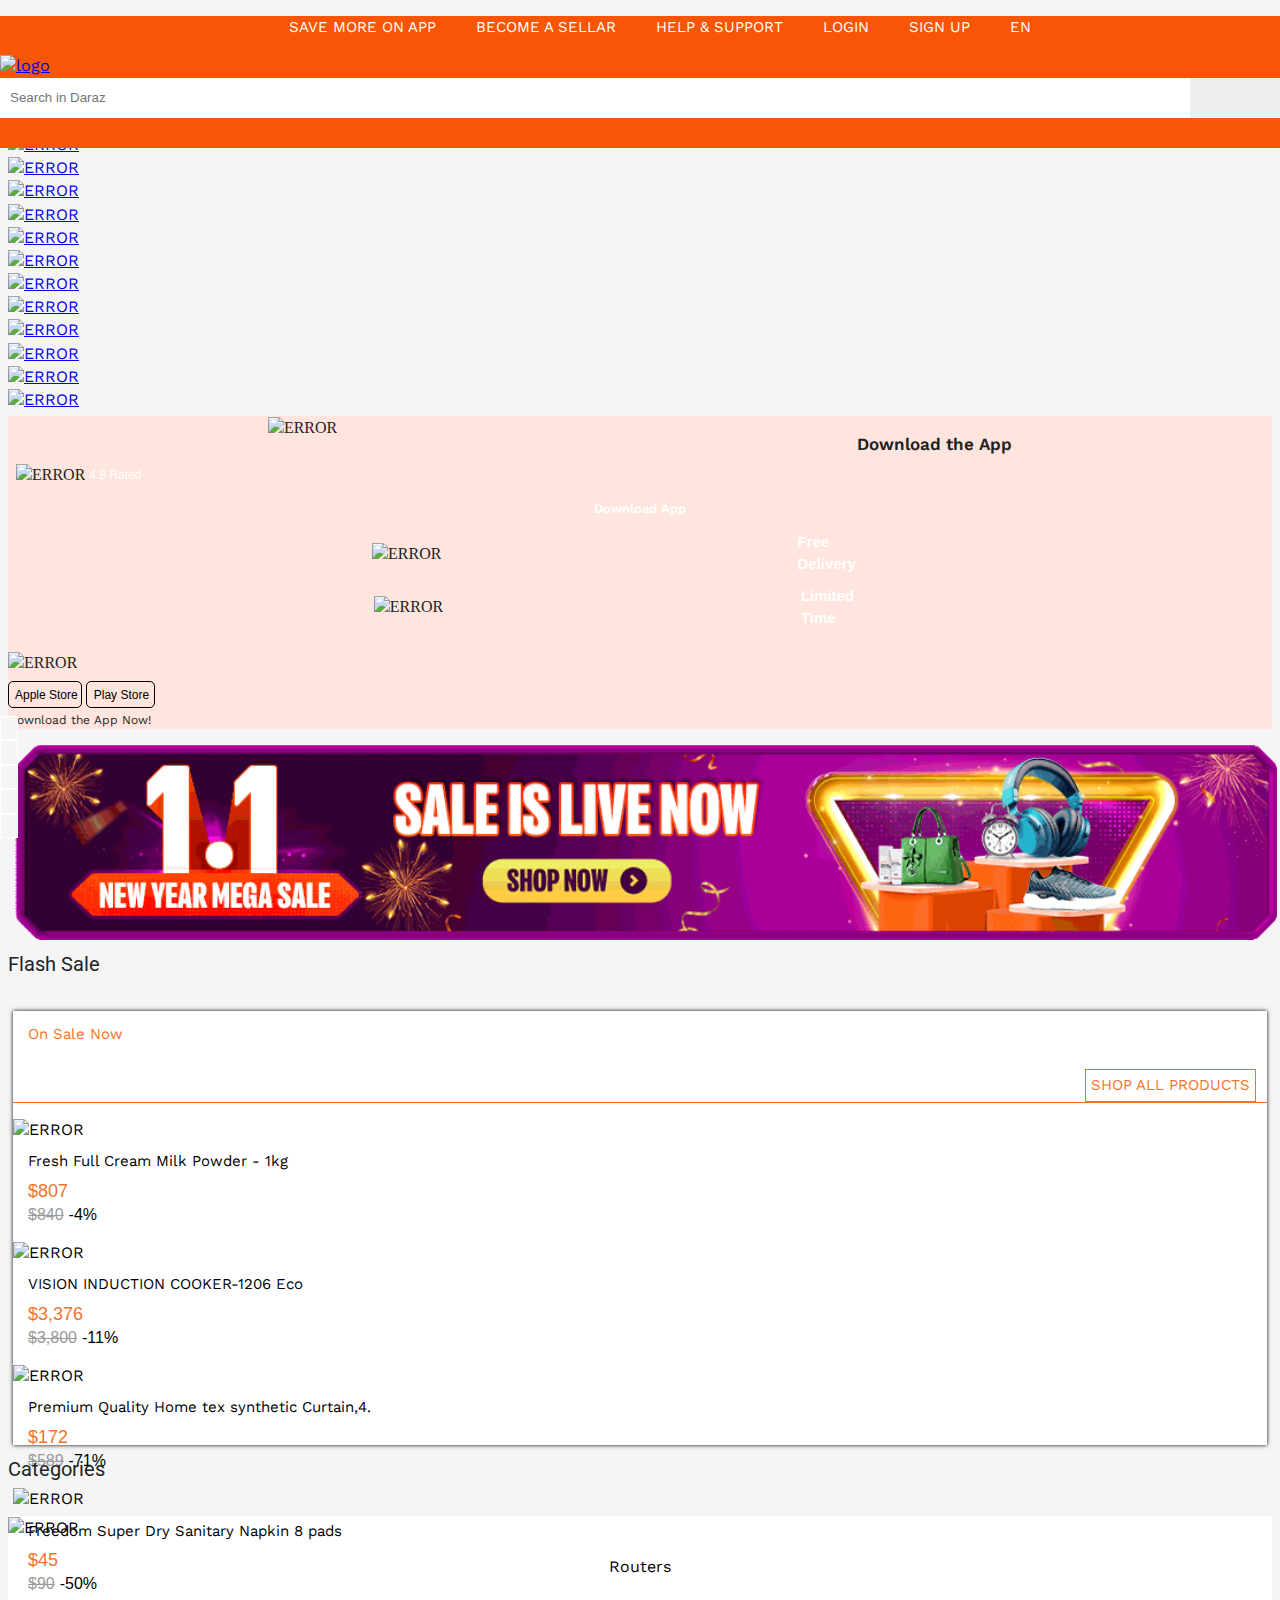
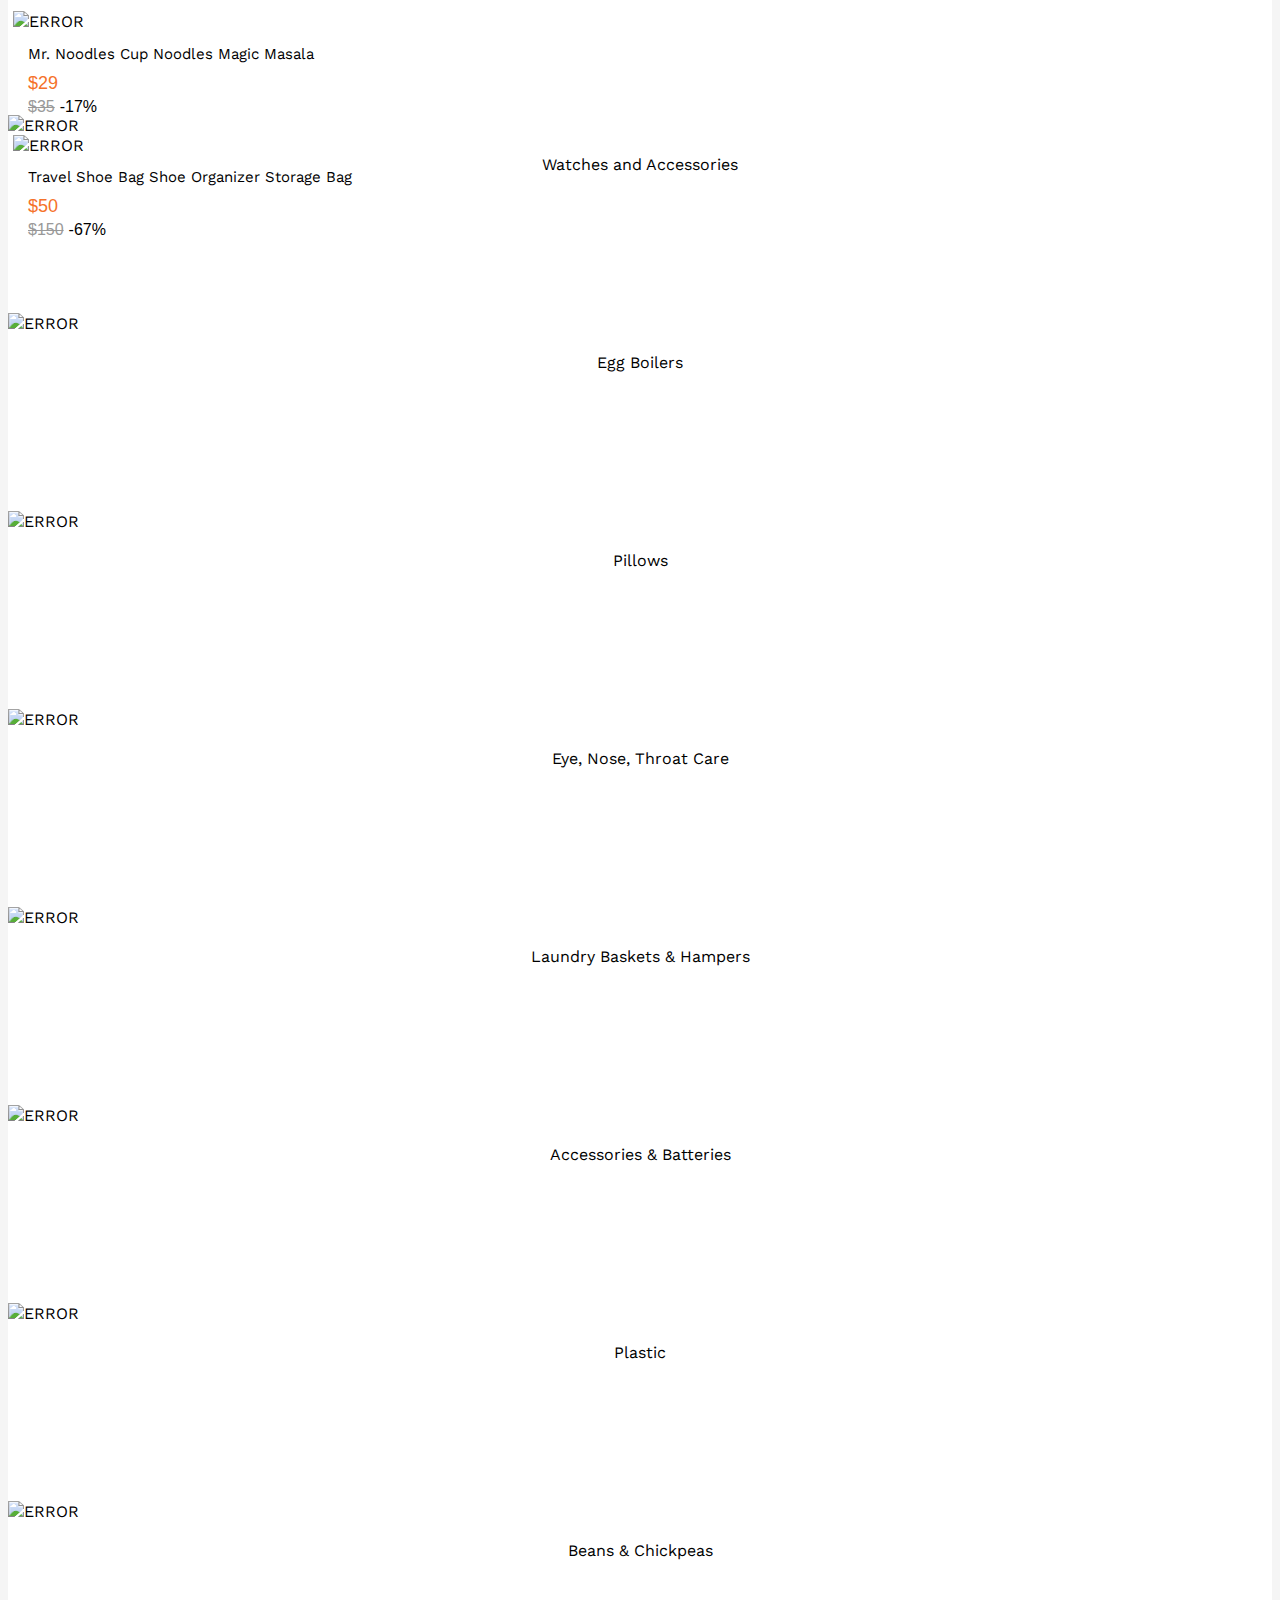
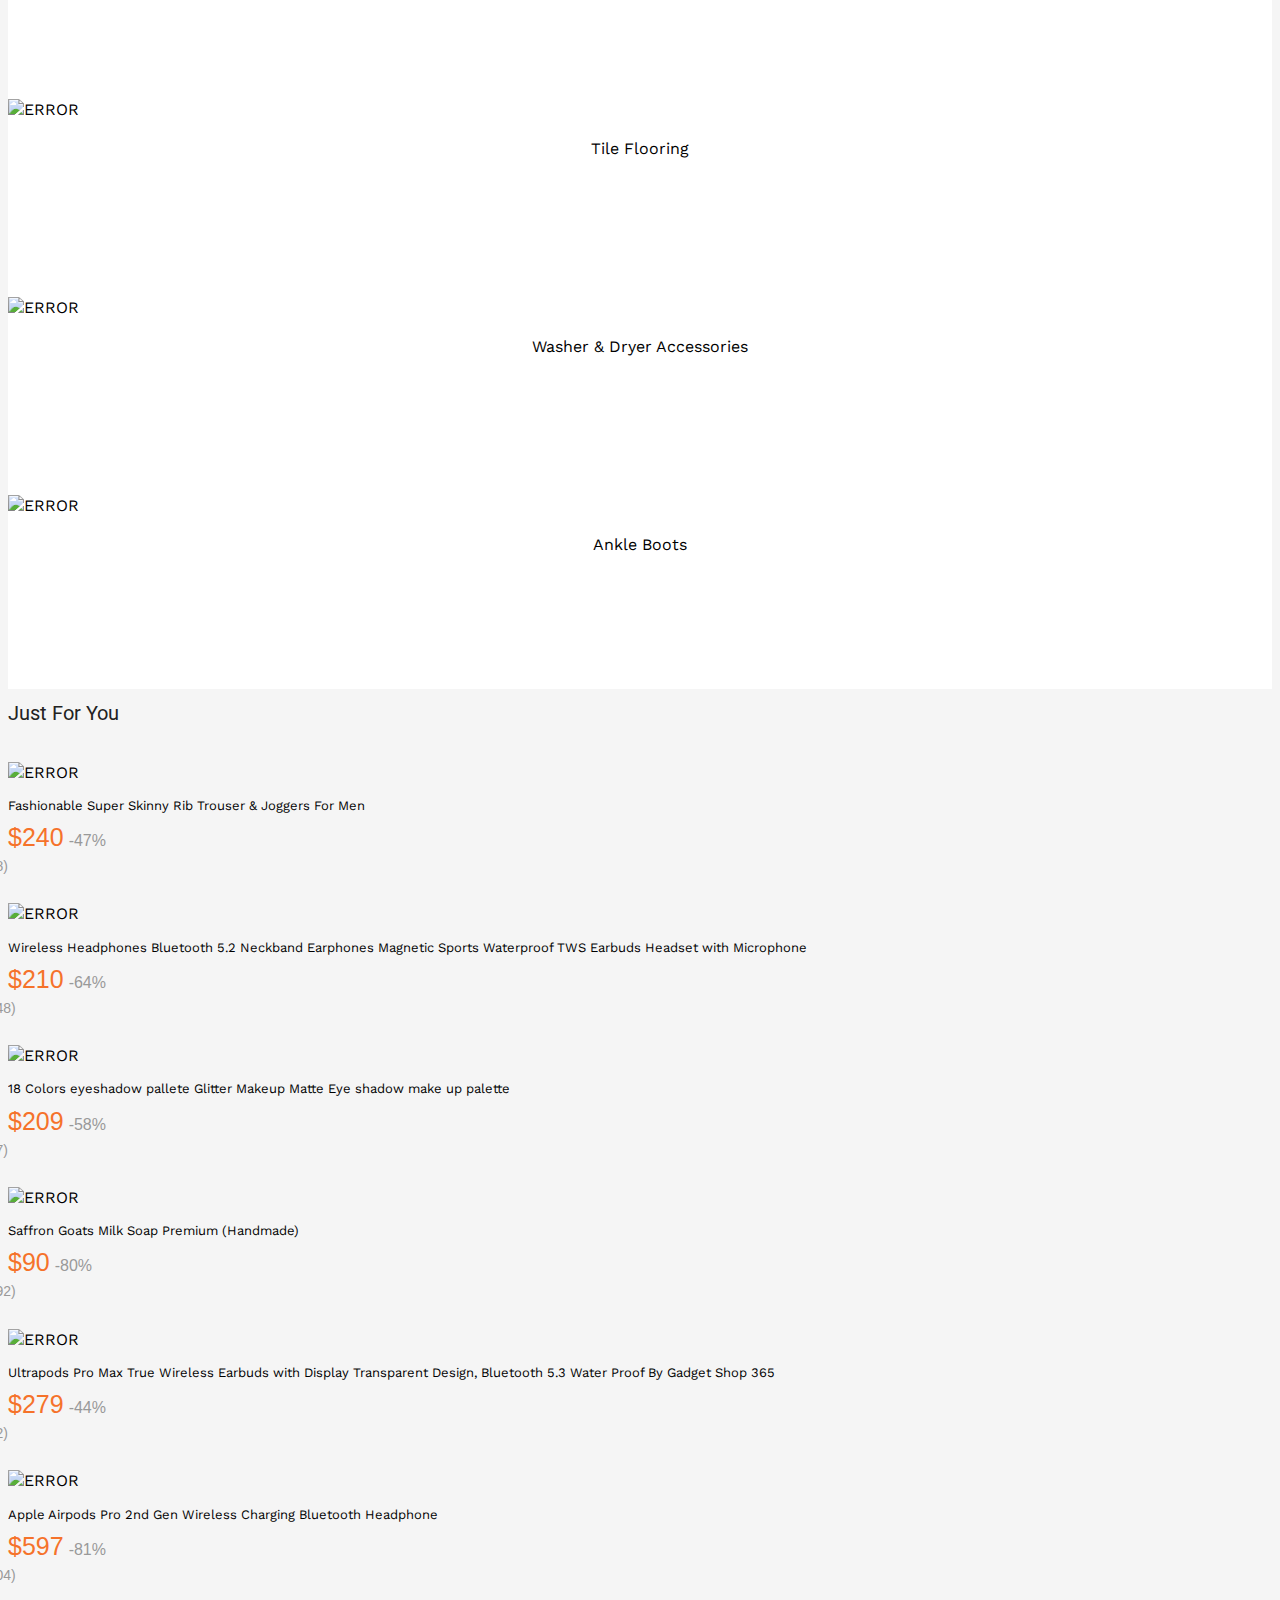
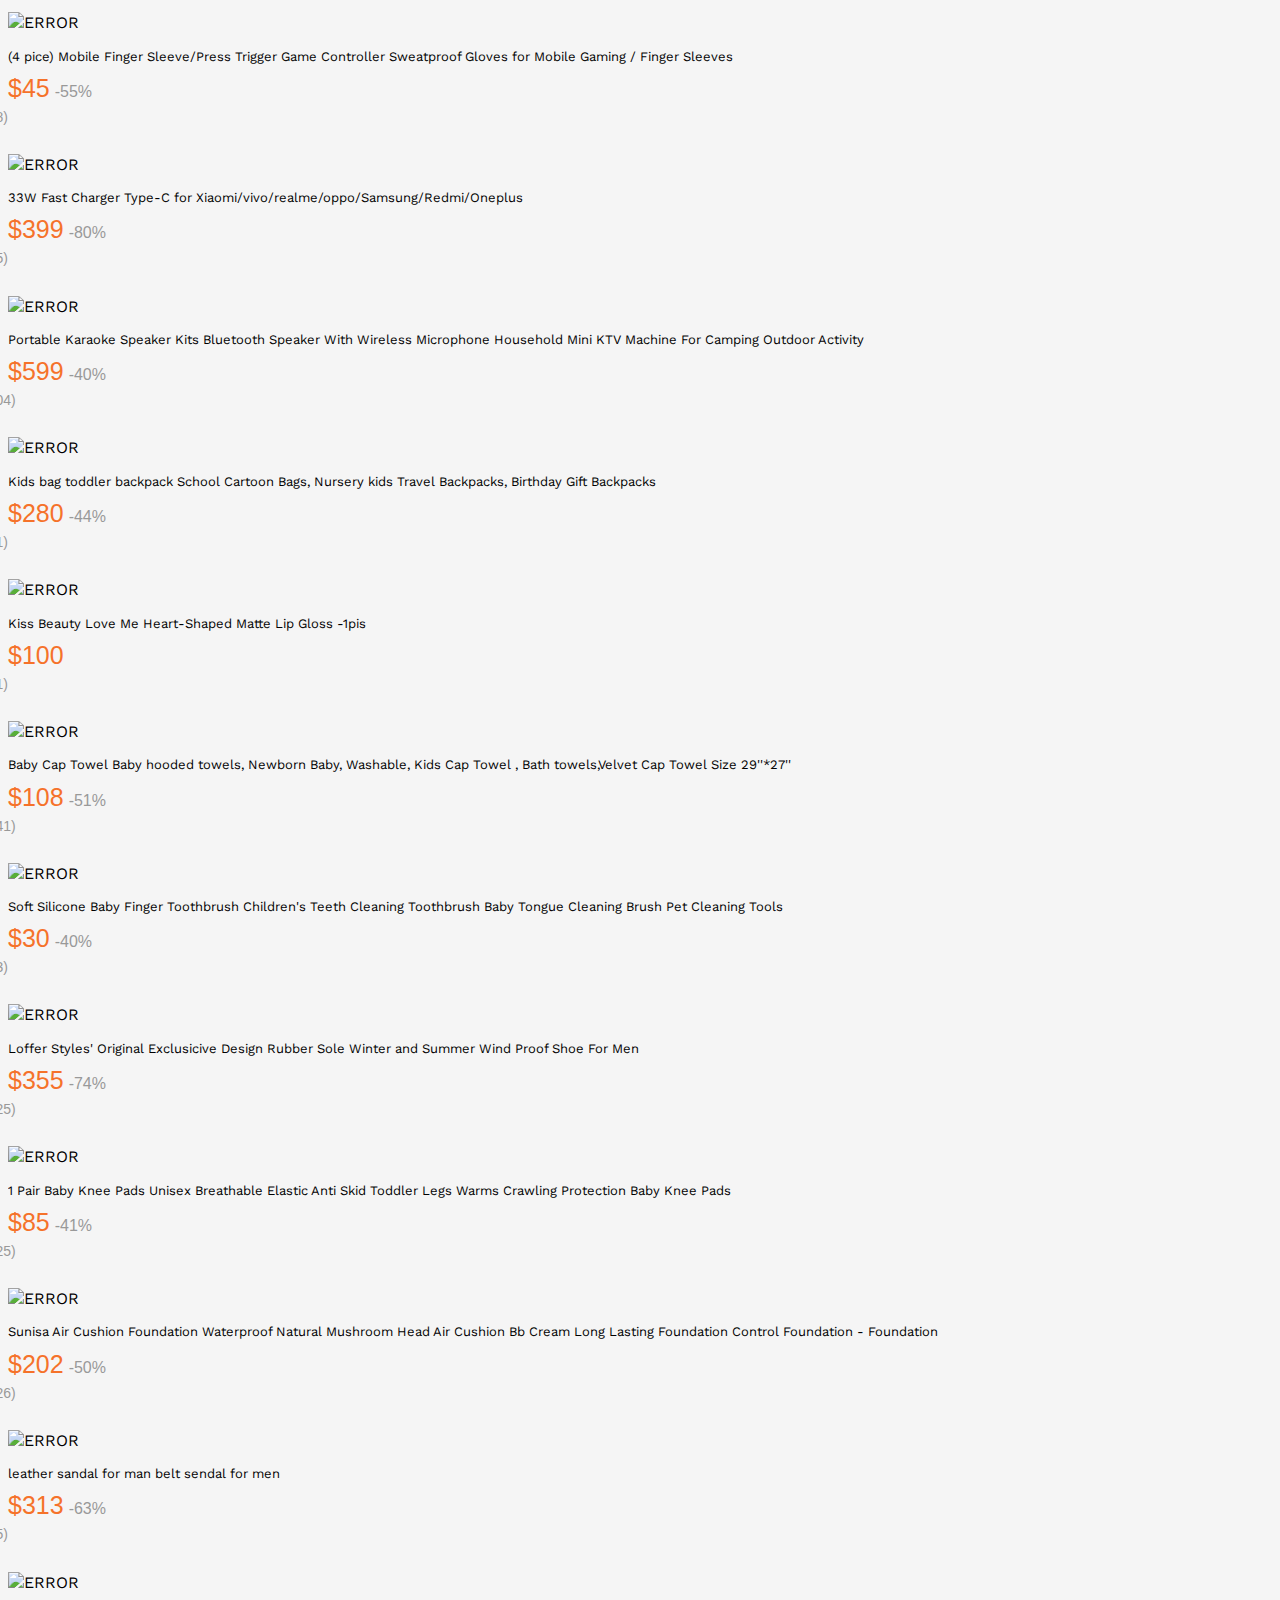
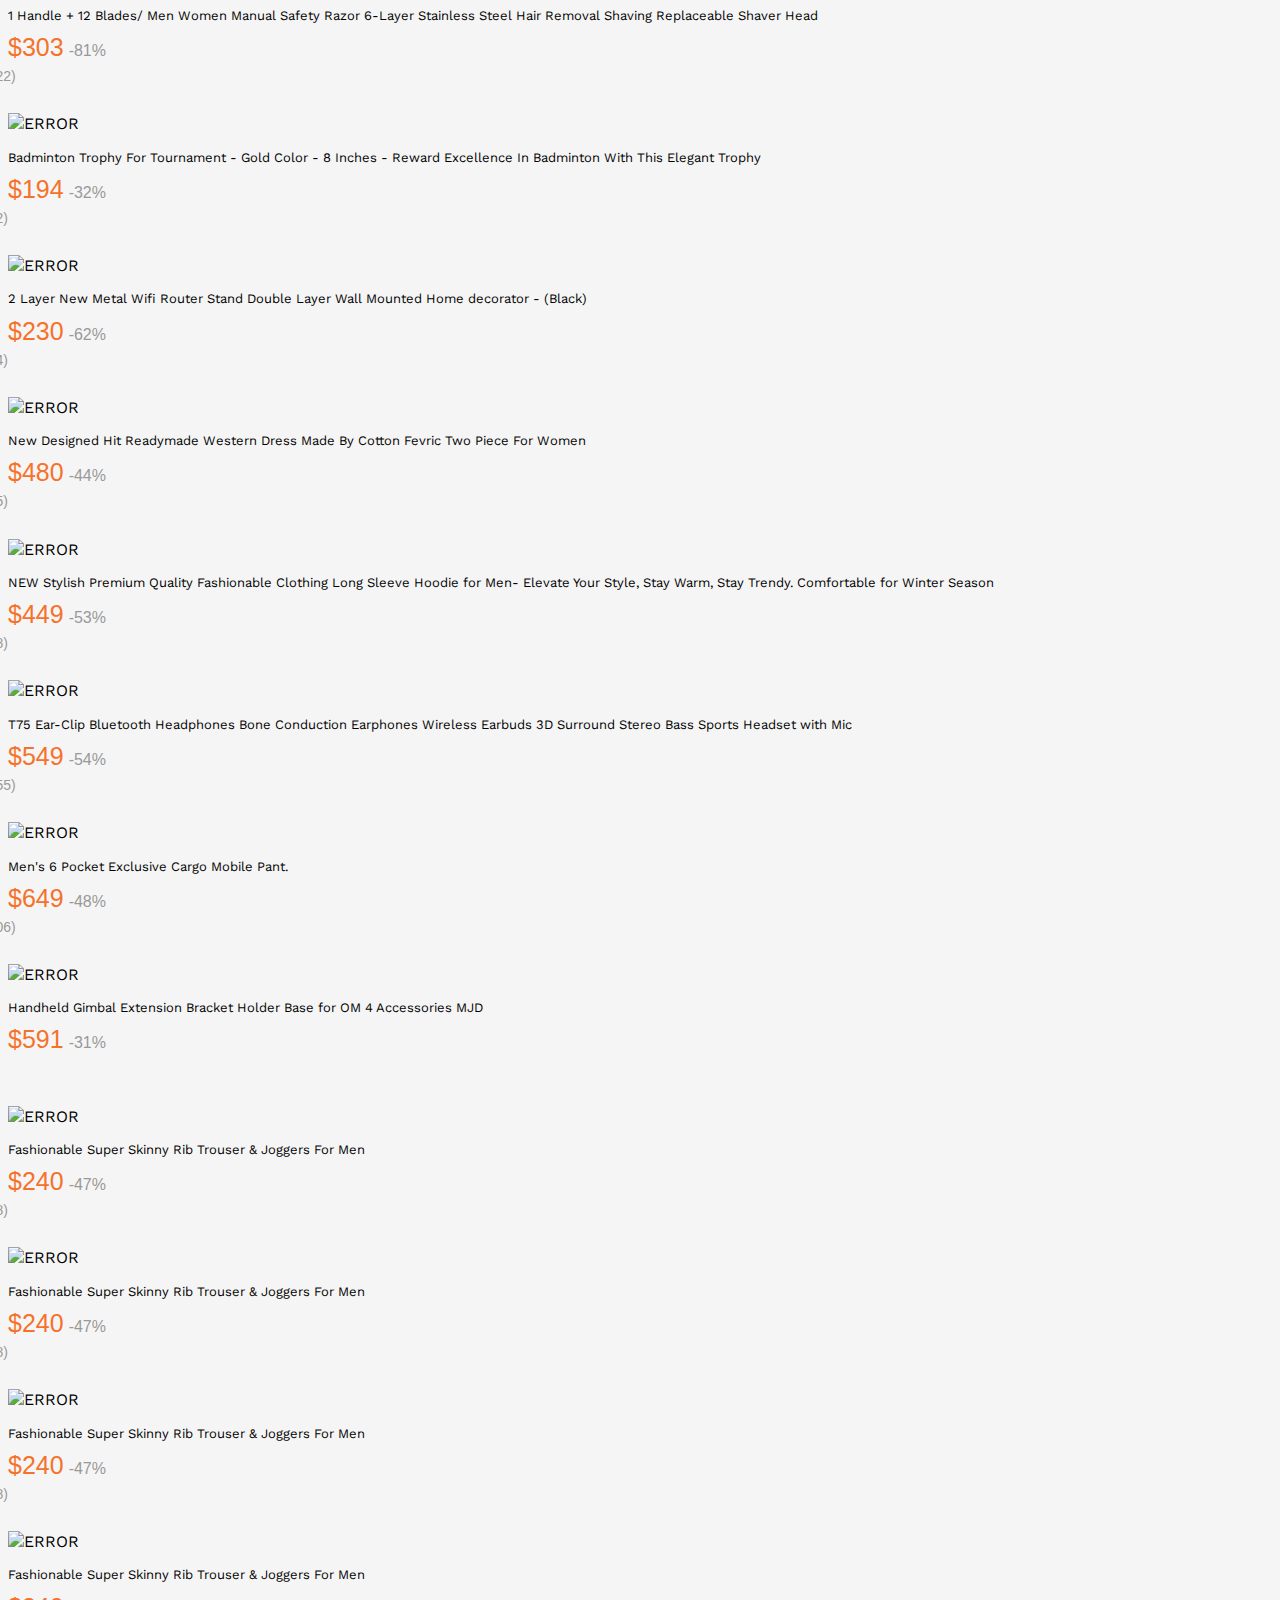
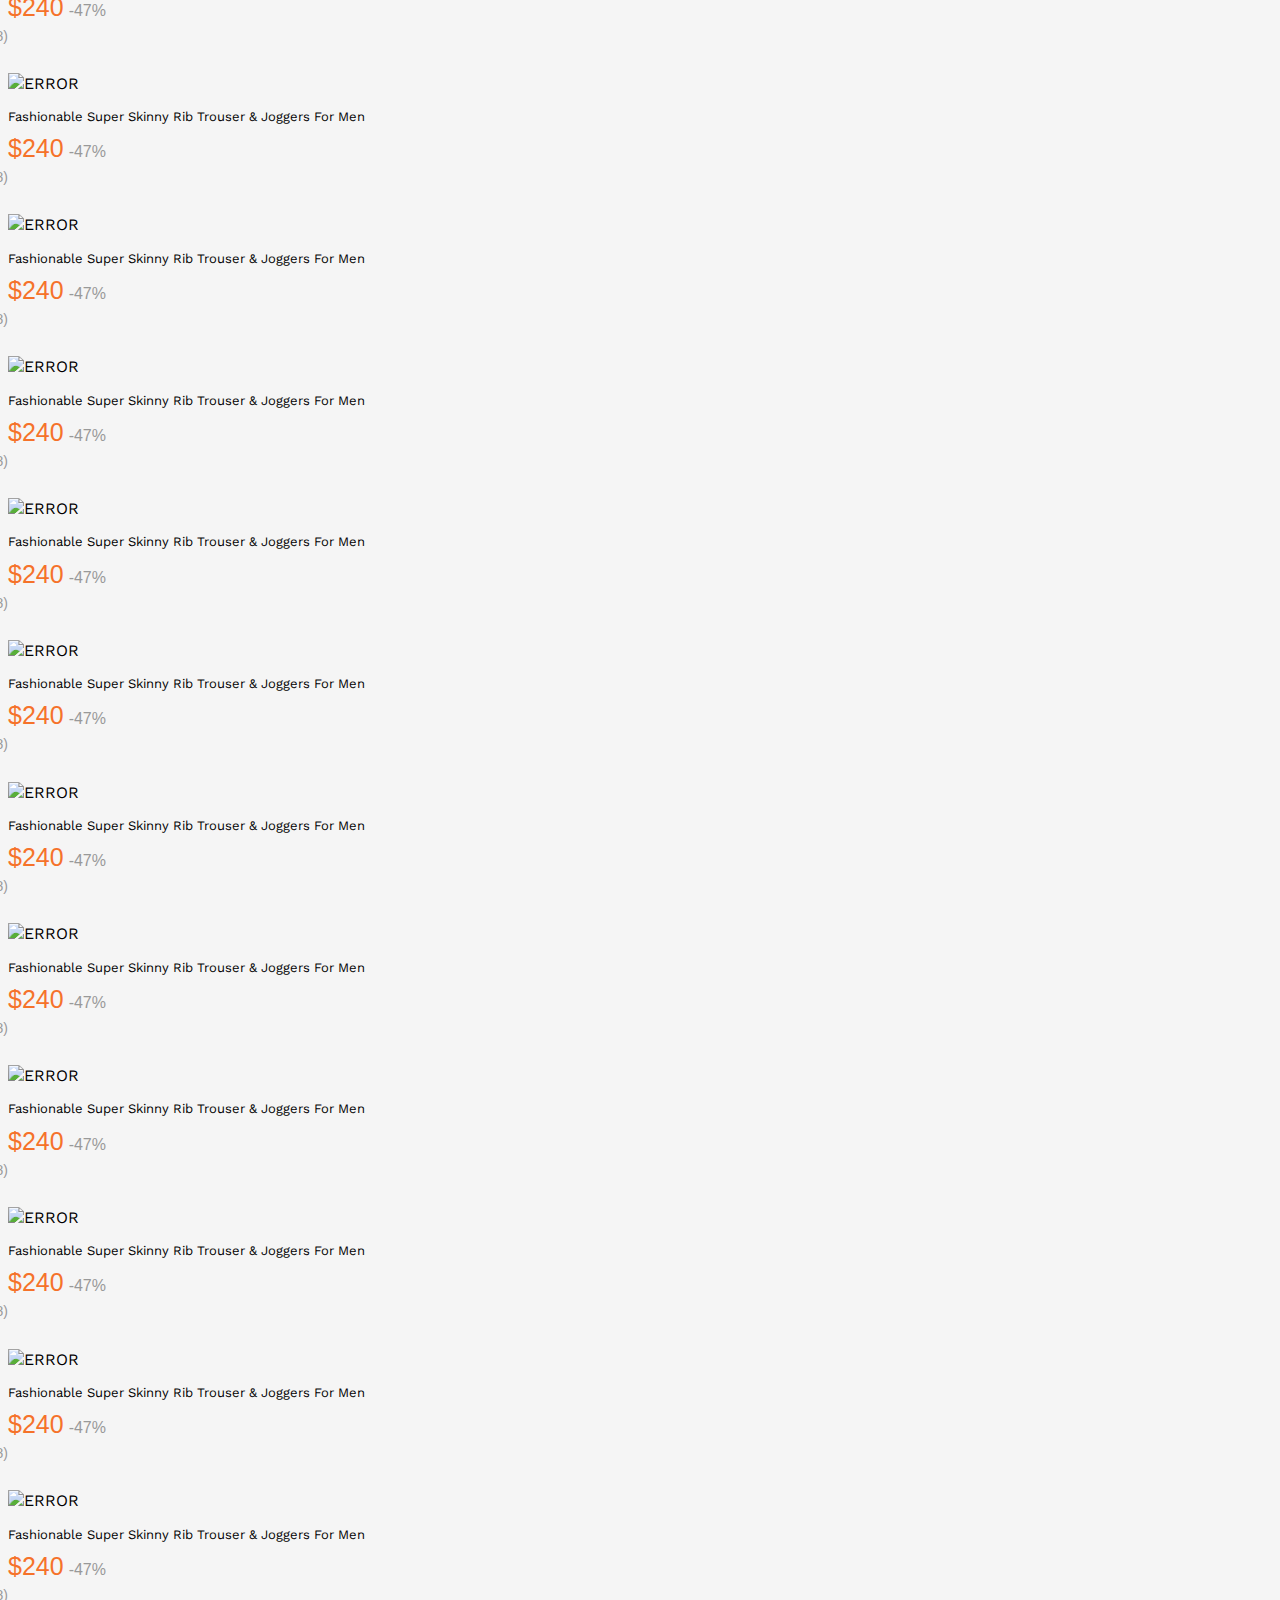
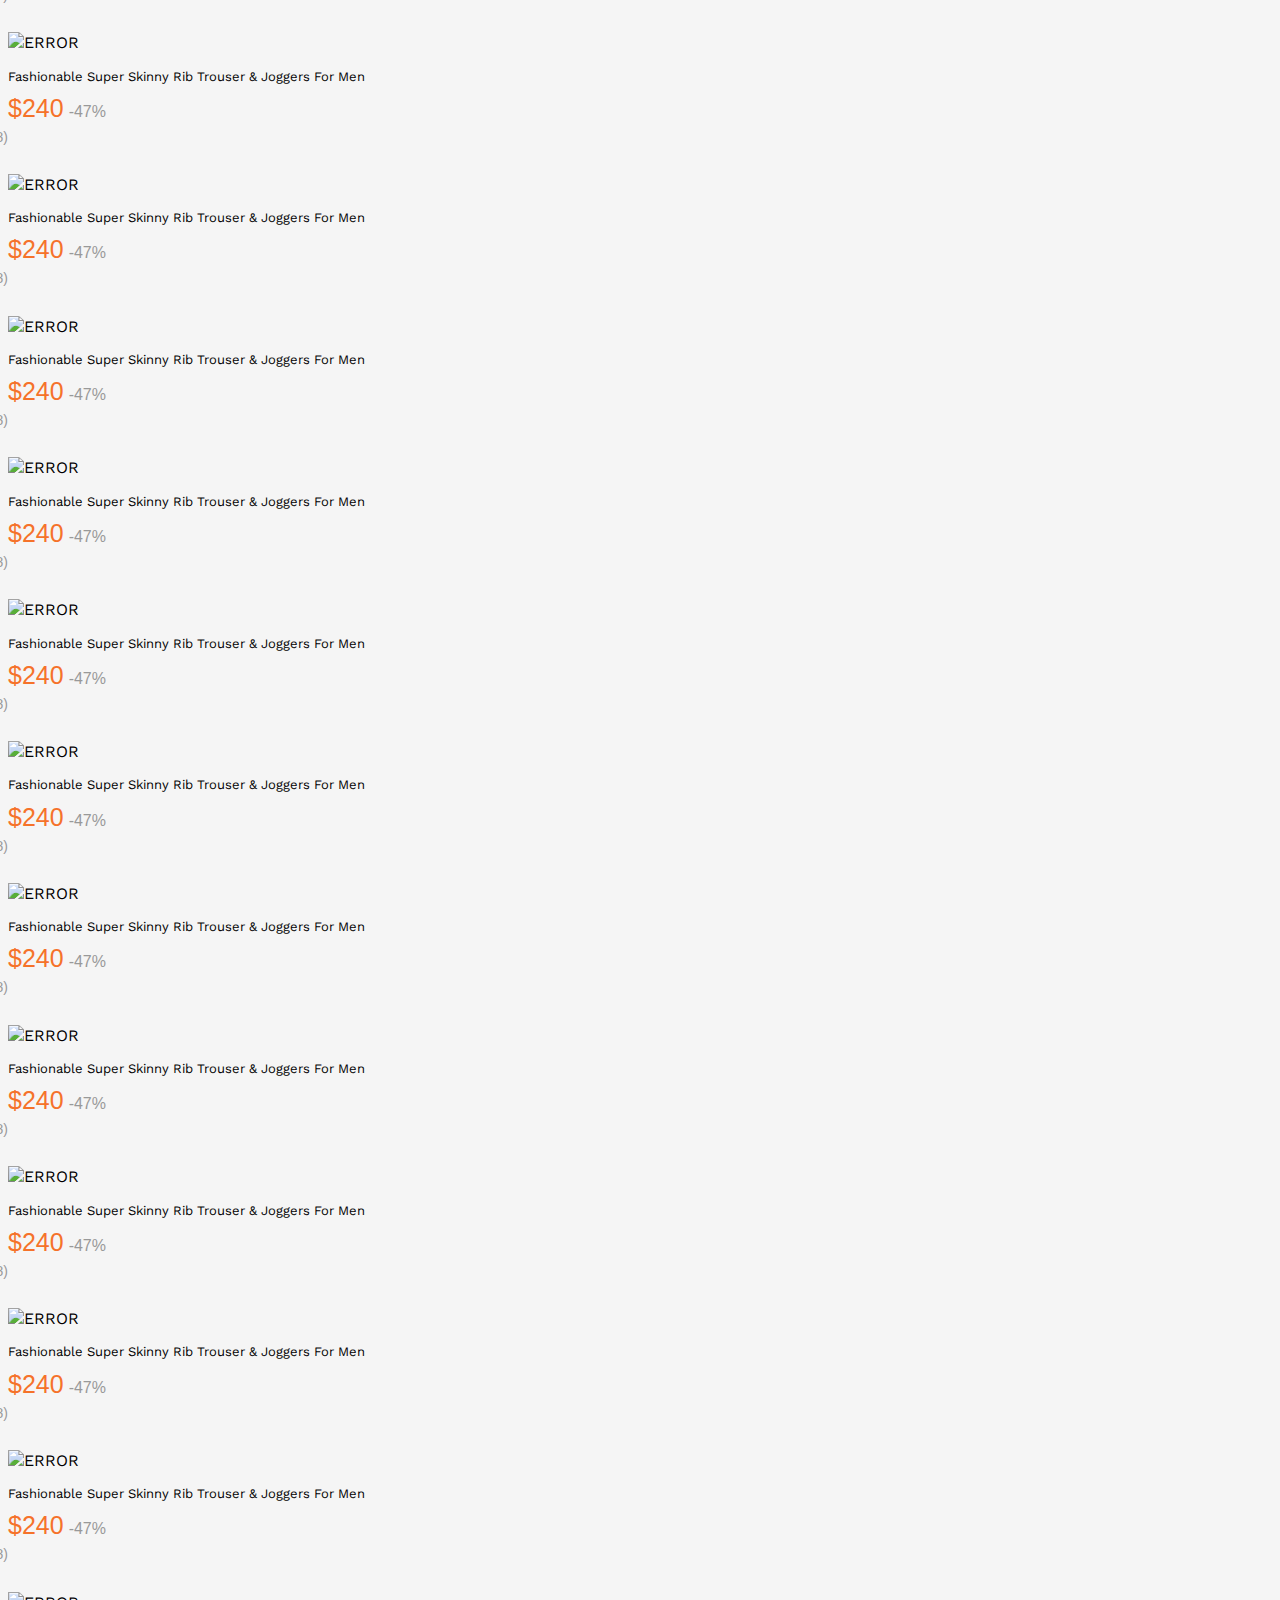
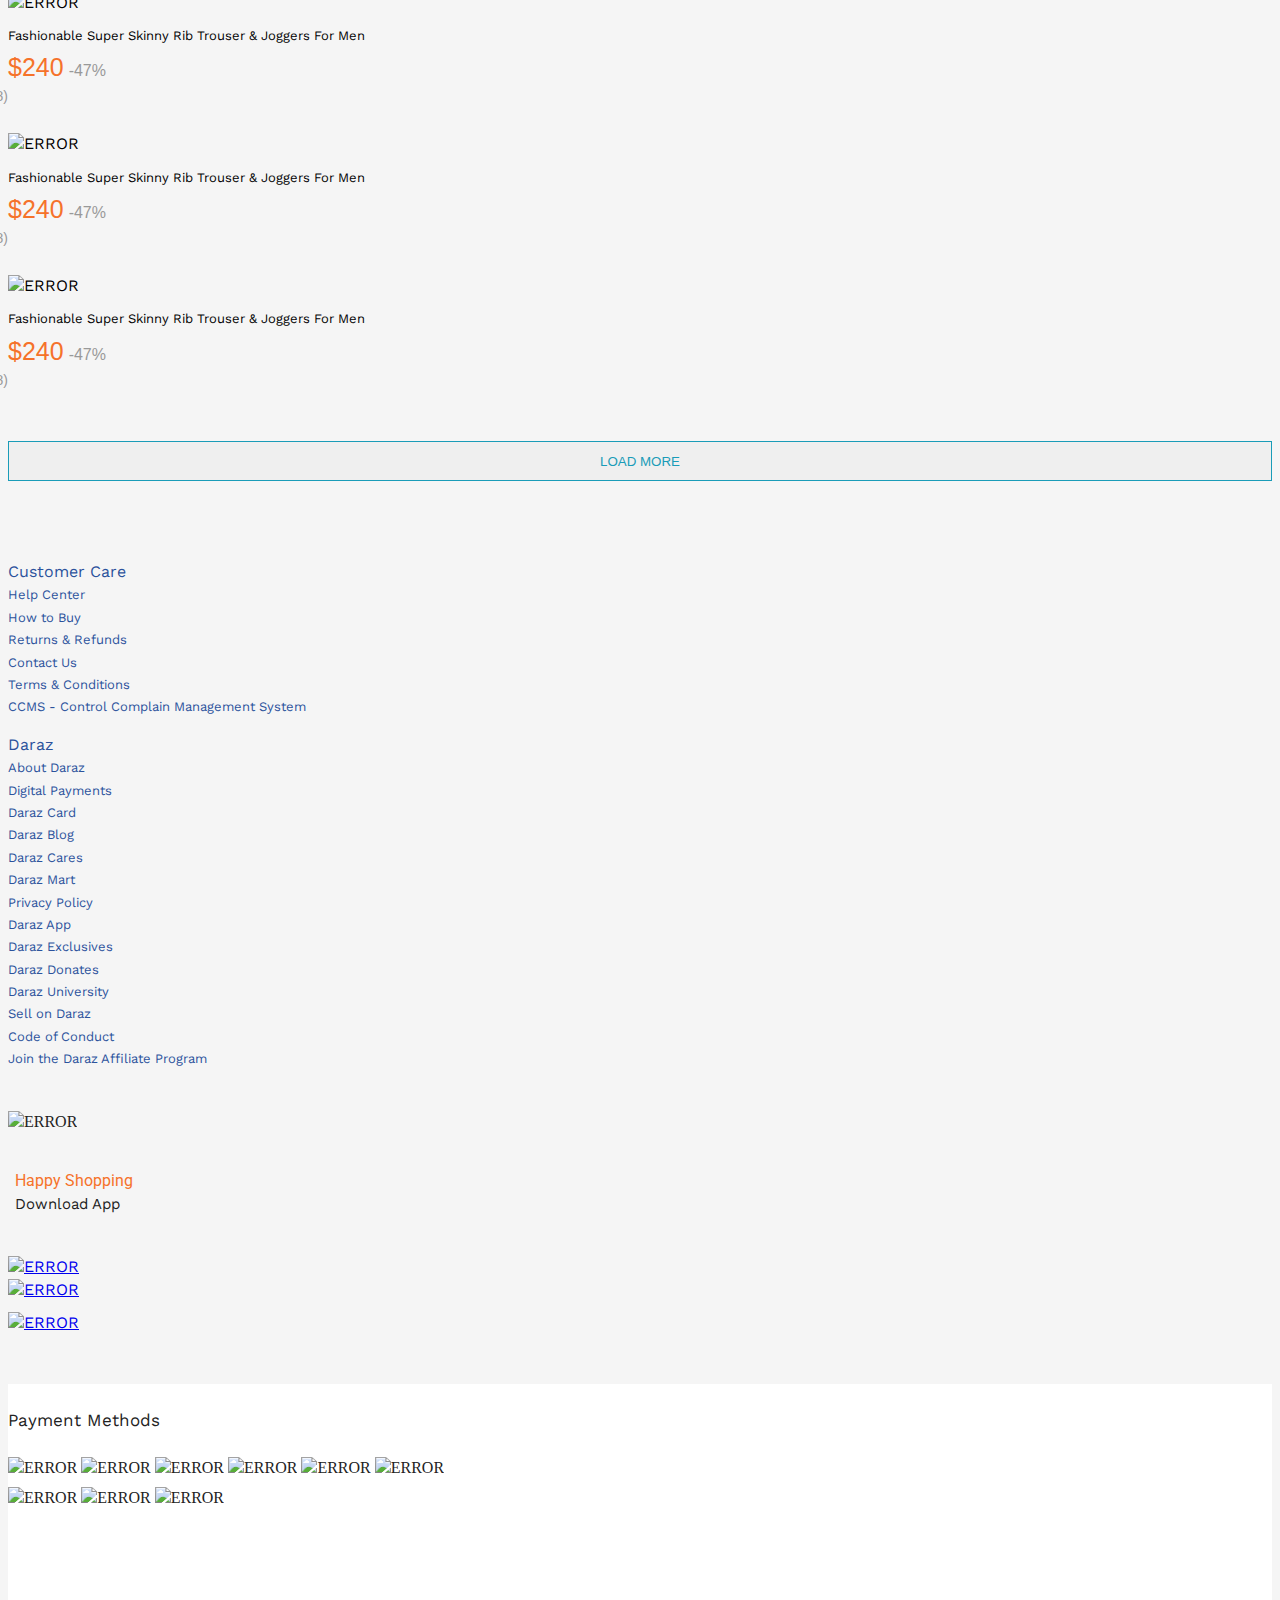
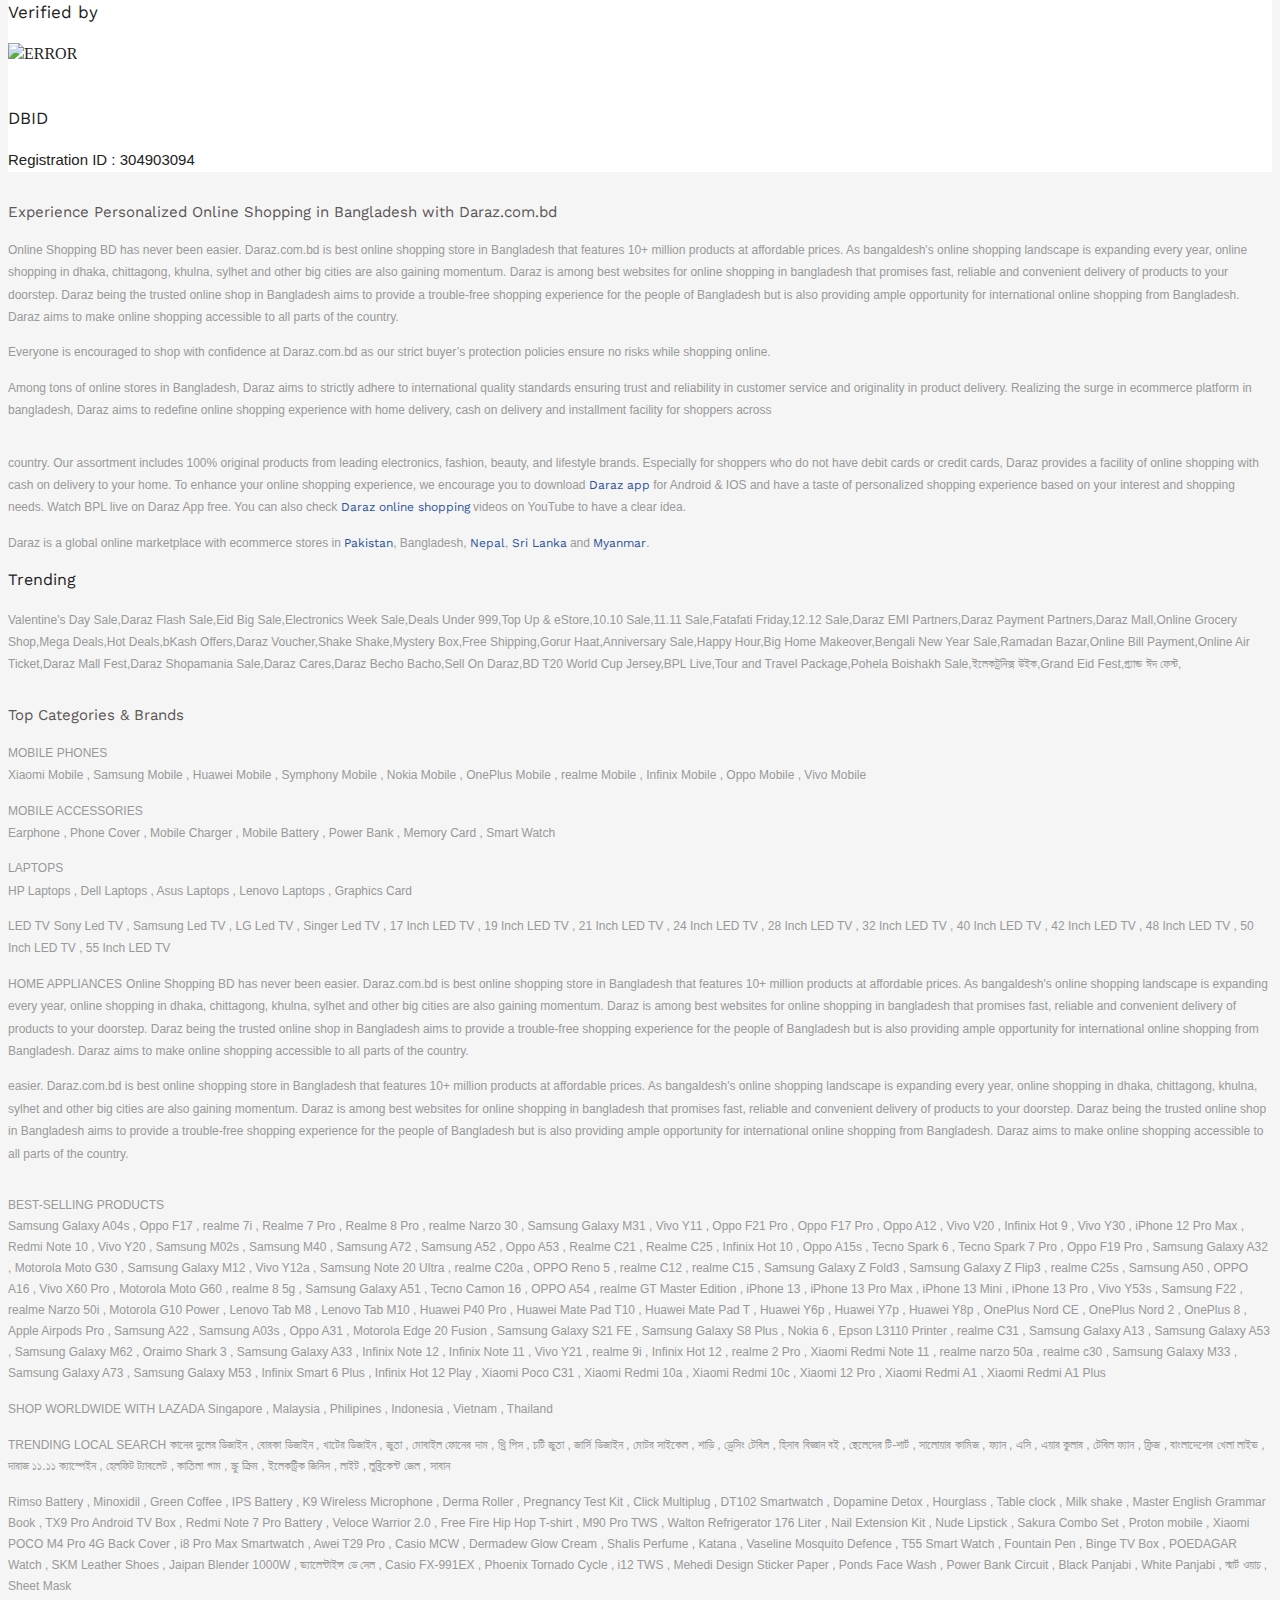
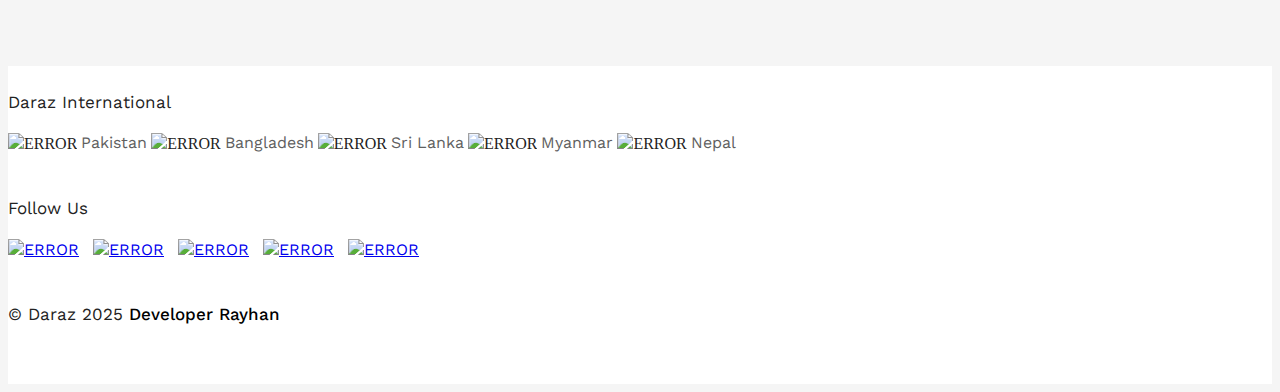
==== commit c7ef61dd: "v-0.3" ====
--- a/index.html
+++ b/index.html
@@ -16,7 +16,7 @@
   <link rel="icon" href="/icon.svg" type="image/svg+xml">
   <link rel="apple-touch-icon" href="icon.png">
 
-  <link rel="manifest" href="site.webmanifest">
+  <!-- <link rel="manifest" href="site.webmanifest"> -->
   <meta name="theme-color" content="#fafafa">
 
     <!-- Google Fonts Link Start -->
@@ -51,6 +51,7 @@
     <!-- Custom CSS Start -->
     <link rel="stylesheet" href="css/style.css">
     <link rel="stylesheet" href="css/hover.css">
+    <link rel="stylesheet" href="css/details.css">
     <!-- Custom CSS End -->
 </head>
 
@@ -98,7 +99,7 @@
   </header>
   <!-- Header End -->
   <!-- Carousel Start -->
-  <section>
+  <section class="header-carousel_main">
     <div class="container">
       <div class="row">
         <!-- <div class="col-1"></div> -->
@@ -243,7 +244,7 @@
               <div class="col-12">
                 <div class="row">
                   <div class="col-2">
-                    <a href="#">
+                    <a href="/page/details.html">
                       <div class="product_img_1">
                         <div class="product_img_1_card">
                           <img src="https://img.drz.lazcdn.com/static/bd/p/98dc6dc6ee4081b18a6779234c67017b.jpg_400x400q80.jpg" alt="ERROR">
@@ -256,7 +257,7 @@
                     </a>
                   </div>
                   <div class="col-2">
-                    <a href="#">
+                    <a href="/page/details.html">
                       <div class="product_img_1">
                         <div class="product_img_1_card">
                           <img src="https://img.drz.lazcdn.com/g/kf/S367f886bfdd94ce4b394ac4a52ecd55eQ.jpg_400x400q80.jpg" alt="ERROR">
@@ -269,7 +270,7 @@
                     </a>
                   </div>
                   <div class="col-2">
-                   <a href="#">
+                   <a href="/page/details.html">
                     <div class="product_img_1">
                       <div class="product_img_1_card">
                         <img src="https://img.drz.lazcdn.com/static/bd/p/8504761d9ce56d6e16dae858b33af02d.jpg_400x400q80.jpg" alt="ERROR">
@@ -282,7 +283,7 @@
                    </a>
                   </div>
                   <div class="col-2">
-                   <a href="#">
+                   <a href="/page/details.html">
                      <div class="product_img_1">
                       <div class="product_img_1_card">
                         <img src="https://img.drz.lazcdn.com/static/bd/p/56d7b192257a566ca902c936f3d85e23.jpg_400x400q80.jpg" alt="ERROR">
@@ -295,7 +296,7 @@
                    </a>
                   </div>
                   <div class="col-2">
-                    <a href="#">
+                    <a href="/page/details.html">
                       <div class="product_img_1">
                         <div class="product_img_1_card">
                           <img src="https://img.drz.lazcdn.com/static/bd/p/53ea1074e1b6bc7968efbdb909adfda7.jpg_400x400q80.jpg" alt="ERROR">
@@ -308,7 +309,7 @@
                     </a>
                   </div>
                   <div class="col-2">
-                    <a href="#">
+                    <a href="/page/details.html">
                       <div class="product_img_1">
                         <div class="product_img_1_card">
                           <img src="https://img.drz.lazcdn.com/static/bd/p/183b31008bec2f212890a16470419ab6.jpg_400x400q80.jpg" alt="ERROR">
@@ -342,7 +343,7 @@
       <div class="Categories_items">
         <div class="row">
           <div class="col-2 Categories_items_hover">
-            <a href="#">
+            <a href="/page//page/details.htmletails.html">
               <div class="categories_img">
                 <img src="https://img.drz.lazcdn.com/static/bd/p/3ecaf6e0aac9caeac3bef32049b620aa.jpg_170x170q80.jpg" alt="ERROR">
                 <p>Routers</p>
@@ -350,7 +351,7 @@
             </a>
           </div>
           <div class="col-2 Categories_items_hover">
-            <a href="#">
+            <a href="/page/details.html">
               <div class="categories_img">
                 <img src="https://img.drz.lazcdn.com/g/kf/S6f00f7b100ce4a1dbc13486ef2e86c86U.jpg_170x170q80.jpg" alt="ERROR">
                 <p>Watches and Accessories</p>
@@ -358,7 +359,7 @@
             </a>
           </div>
           <div class="col-2 Categories_items_hover">
-            <a href="#">
+            <a href="/page/details.html">
               <div class="categories_img">
                 <img src="https://img.drz.lazcdn.com/static/bd/p/c894f2faa7f6e1e3b290af25511538d7.jpg_170x170q80.jpg" alt="ERROR">
                 <p>Egg Boilers</p>
@@ -366,7 +367,7 @@
             </a>
           </div>
           <div class="col-2 Categories_items_hover">
-            <a href="#">
+            <a href="/page/details.html">
               <div class="categories_img">
                 <img src="https://img.drz.lazcdn.com/static/bd/p/8cf5ae27ba766875eace808b85991724.jpg_170x170q80.jpg" alt="ERROR">
                 <p>Pillows</p>
@@ -374,7 +375,7 @@
             </a>
           </div>
           <div class="col-2 Categories_items_hover">
-            <a href="#">
+            <a href="/page/details.html">
               <div class="categories_img">
                 <img src="https://img.drz.lazcdn.com/static/bd/p/e75a11e4d8c399646cae86283fee7b74.jpg_170x170q80.jpg" alt="ERROR">
                 <p>Eye, Nose, Throat Care</p>
@@ -382,7 +383,7 @@
             </a>
           </div>
           <div class="col-2 Categories_items_hover">
-            <a href="#">
+            <a href="/page/details.html">
               <div class="categories_img">
                 <img src="https://img.drz.lazcdn.com/static/bd/p/d75d255c522395f28b22e3eb2acab764.jpg_170x170q80.jpg" alt="ERROR">
                 <p>Laundry Baskets & Hampers</p>
@@ -392,7 +393,7 @@
         </div>
         <div class="row">
           <div class="col-2 Categories_items_hover">
-            <a href="#">
+            <a href="/page/details.html">
               <div class="categories_img">
                 <img src="https://img.drz.lazcdn.com/static/bd/p/f283cb7d7e07cbf53afbb6b3b38ed951.jpg_170x170q80.jpg" alt="ERROR">
                 <p>Accessories & Batteries</p>
@@ -400,7 +401,7 @@
             </a>
           </div>
           <div class="col-2 Categories_items_hover">
-            <a href="#">
+            <a href="/page/details.html">
               <div class="categories_img">
                 <img src="https://img.drz.lazcdn.com/g/kf/S7d14906330684babb683a40c43fdd9a5y.jpg_170x170q80.jpg" alt="ERROR">
                 <p>Plastic</p>
@@ -408,7 +409,7 @@
             </a>
           </div>
           <div class="col-2 Categories_items_hover">
-            <a href="#">
+            <a href="/page/details.html">
               <div class="categories_img">
                 <img src="https://img.drz.lazcdn.com/static/bd/p/36994aaa0f7f0744c1a076a8ead5d362.jpg_170x170q80.jpg" alt="ERROR">
                 <p>Beans & Chickpeas</p>
@@ -416,7 +417,7 @@
             </a>
           </div>
           <div class="col-2 Categories_items_hover">
-            <a href="#">
+            <a href="/page/details.html">
               <div class="categories_img">
                 <img src="https://img.drz.lazcdn.com/static/bd/p/e50a1b8df1a5ff3af023daf2de79efa4.jpg_170x170q80.jpg" alt="ERROR">
                 <p>Tile Flooring</p>
@@ -424,7 +425,7 @@
             </a>
           </div>
           <div class="col-2 Categories_items_hover">
-            <a href="#">
+            <a href="/page/details.html">
               <div class="categories_img">
                 <img src="https://img.drz.lazcdn.com/g/kf/S83f440afe0304b239524baefead5223dY.jpg_170x170q80.jpg" alt="ERROR">
                 <p>Washer & Dryer Accessories</p>
@@ -432,7 +433,7 @@
             </a>
           </div>
           <div class="col-2 Categories_items_hover">
-            <a href="#">
+            <a href="/page/details.html">
               <div class="categories_img">
                 <img src="https://img.drz.lazcdn.com/static/bd/p/aaa637ebc8e2957c80c1556085716a88.jpg_170x170q80.jpg" alt="ERROR">
                 <p>Ankle Boots</p>
@@ -456,7 +457,7 @@
       </div>
       <div class="row card_items">
         <div class="col-2">
-          <a href="#">
+          <a href="/page/details.html">
             <div class="card">
               <img src="https://img.drz.lazcdn.com/static/bd/p/2d003c30d25fe80c576b83424833574e.jpg_200x200q80.jpg_.webp" alt="ERROR">
               <div class="card-body">
@@ -476,7 +477,7 @@
           </a>
         </div>
         <div class="col-2">
-          <a href="#">
+          <a href="/page/details.html">
             <div class="card">
               <img src="https://img.drz.lazcdn.com/static/bd/p/a78a2ee153fd2fe5c97ca62438be8ab0.jpg_200x200q80.jpg_.webp" alt="ERROR">
               <div class="card-body">
@@ -496,7 +497,7 @@
           </a>
         </div>
         <div class="col-2">
-          <a href="#">
+          <a href="/page/details.html">
             <div class="card">
               <img src="https://img.drz.lazcdn.com/static/bd/p/88c9a7f4a24e3cd20f44f64c4d04ff22.jpg_200x200q80.jpg_.webp" alt="ERROR">
               <div class="card-body">
@@ -516,7 +517,7 @@
           </a>
         </div>
         <div class="col-2">
-          <a href="#">
+          <a href="/page/details.html">
             <div class="card">
               <img src="https://img.drz.lazcdn.com/static/bd/p/5df6f5f7539c977323ea35a208096b97.jpg_200x200q80.jpg_.webp" alt="ERROR">
               <div class="card-body">
@@ -536,7 +537,7 @@
           </a>
         </div>
         <div class="col-2">
-          <a href="#">
+          <a href="/page/details.html">
             <div class="card">
               <img src="https://img.drz.lazcdn.com/static/bd/p/7d2c0cc857868c98eb50ea342f449588.jpg_200x200q80.jpg_.webp" alt="ERROR">
               <div class="card-body">
@@ -556,7 +557,7 @@
           </a>
         </div>
         <div class="col-2">
-          <a href="#">
+          <a href="/page/details.html">
             <div class="card">
               <img src="https://img.drz.lazcdn.com/static/bd/p/a72792ead37723d5ef0aae1403a84374.jpg_200x200q80.jpg_.webp" alt="ERROR">
               <div class="card-body">
@@ -578,7 +579,7 @@
       </div>
       <div class="row card_items">
         <div class="col-2">
-          <a href="#">
+          <a href="/page/details.html">
             <div class="card">
               <img src="https://img.drz.lazcdn.com/static/bd/p/008d9f588ca6a098756799842fabf00f.png_200x200q80.png_.webp" alt="ERROR">
               <div class="card-body">
@@ -598,7 +599,7 @@
           </a>
         </div>
         <div class="col-2">
-          <a href="#">
+          <a href="/page/details.html">
             <div class="card">
               <img src="https://img.drz.lazcdn.com/g/kf/S5dc4b80dc7634ab085e9dab01d2739a5U.jpg_200x200q80.jpg_.webp" alt="ERROR">
               <div class="card-body">
@@ -618,7 +619,7 @@
           </a>
         </div>
         <div class="col-2">
-          <a href="#">
+          <a href="/page/details.html">
             <div class="card">
               <img src="https://img.drz.lazcdn.com/static/bd/p/9dd20f4257bd82aa0871e9079f6ad47a.jpg_200x200q80.jpg_.webp" alt="ERROR">
               <div class="card-body">
@@ -638,7 +639,7 @@
           </a>
         </div>
         <div class="col-2">
-          <a href="#">
+          <a href="/page/details.html">
             <div class="card">
               <img src="https://img.drz.lazcdn.com/static/bd/p/5a4776be3b7f67287e312d3e47f53589.jpg_200x200q80.jpg_.webp" alt="ERROR">
               <div class="card-body">
@@ -658,7 +659,7 @@
           </a>
         </div>
         <div class="col-2">
-          <a href="#">
+          <a href="/page/details.html">
             <div class="card">
               <img src="https://img.drz.lazcdn.com/g/kf/S0adb60253d1a4a57b54924a2e0c01253k.jpg_200x200q80.jpg_.webp" alt="ERROR">
               <div class="card-body">
@@ -678,7 +679,7 @@
           </a>
         </div>
         <div class="col-2">
-          <a href="#">
+          <a href="/page/details.html">
             <div class="card">
               <img src="https://img.drz.lazcdn.com/static/bd/p/b001f23c539741b1eae2e08a3ac190d7.png_200x200q80.png_.webp" alt="ERROR">
               <div class="card-body">
@@ -700,7 +701,7 @@
       </div>
       <div class="row card_items">
         <div class="col-2">
-          <a href="#">
+          <a href="/page/details.html">
             <div class="card">
               <img src="https://img.drz.lazcdn.com/static/bd/p/a37fbce5253692258820664511397d68.jpg_200x200q80.jpg_.webp" alt="ERROR">
               <div class="card-body">
@@ -720,7 +721,7 @@
           </a>
         </div>
         <div class="col-2">
-          <a href="#">
+          <a href="/page/details.html">
             <div class="card">
               <img src="https://img.drz.lazcdn.com/g/kf/S48f03e13efb84000a534fbb85fbc31d1Y.jpg_200x200q80.jpg_.webp" alt="ERROR">
               <div class="card-body">
@@ -740,7 +741,7 @@
           </a>
         </div>
         <div class="col-2">
-          <a href="#">
+          <a href="/page/details.html">
             <div class="card">
               <img src="https://img.drz.lazcdn.com/static/bd/p/034376d6755913ec0553d4e44cbaa542.jpg_200x200q80.jpg_.webp" alt="ERROR">
               <div class="card-body">
@@ -760,7 +761,7 @@
           </a>
         </div>
         <div class="col-2">
-          <a href="#">
+          <a href="/page/details.html">
             <div class="card">
               <img src="https://img.drz.lazcdn.com/static/bd/p/8192720e910df515d5b01629636b3fe1.jpg_200x200q80.jpg_.webp" alt="ERROR">
               <div class="card-body">
@@ -780,7 +781,7 @@
           </a>
         </div>
         <div class="col-2">
-          <a href="#">
+          <a href="/page/details.html">
             <div class="card">
               <img src="https://img.drz.lazcdn.com/g/kf/S1040bb61eb3648a3851b1e3e035f44e5z.jpg_200x200q80.jpg_.webp" alt="ERROR">
               <div class="card-body">
@@ -800,7 +801,7 @@
           </a>
         </div>
         <div class="col-2">
-          <a href="#">
+          <a href="/page/details.html">
             <div class="card">
               <img src="https://img.drz.lazcdn.com/g/kf/S50b80e481a3f4f6f92997cc8250369e3d.jpg_200x200q80.jpg_.webp" alt="ERROR">
               <div class="card-body">
@@ -822,7 +823,7 @@
       </div>
       <div class="row card_items">
         <div class="col-2">
-          <a href="#">
+          <a href="/page/details.html">
             <div class="card">
               <img src="https://img.drz.lazcdn.com/static/bd/p/73a7be169787d61349402140f692d909.png_200x200q80.png_.webp" alt="ERROR">
               <div class="card-body">
@@ -842,7 +843,7 @@
           </a>
         </div>
         <div class="col-2">
-          <a href="#">
+          <a href="/page/details.html">
             <div class="card">
               <img src="https://img.drz.lazcdn.com/static/bd/p/9b1e6686c4d4adafe1cd4406a47fc30d.jpg_200x200q80.jpg_.webp" alt="ERROR">
               <div class="card-body">
@@ -862,7 +863,7 @@
           </a>
         </div>
         <div class="col-2">
-          <a href="#">
+          <a href="/page/details.html">
             <div class="card">
               <img src="https://img.drz.lazcdn.com/static/bd/p/9ff3e2671613d5b7fc84c6fcd96fd16d.jpg_200x200q80.jpg_.webp" alt="ERROR">
               <div class="card-body">
@@ -882,7 +883,7 @@
           </a>
         </div>
         <div class="col-2">
-          <a href="#">
+          <a href="/page/details.html">
             <div class="card">
               <img src="https://img.drz.lazcdn.com/static/bd/p/8d1c1166102dc53310e897ef0654c11f.jpg_200x200q80.jpg_.webp" alt="ERROR">
               <div class="card-body">
@@ -902,7 +903,7 @@
           </a>
         </div>
         <div class="col-2">
-          <a href="#">
+          <a href="/page/details.html">
             <div class="card">
               <img src="https://img.drz.lazcdn.com/static/bd/p/79b31874c9c5fa94b3311a71f2ff1c97.jpg_200x200q80.jpg_.webp" alt="ERROR">
               <div class="card-body">
@@ -922,7 +923,7 @@
           </a>
         </div>
         <div class="col-2">
-          <a href="#">
+          <a href="/page/details.html">
             <div class="card">
               <img src="https://img.drz.lazcdn.com/static/bd/p/c0af2ee651fb5540c7fc15e3f9bc6298.jpg_200x200q80.jpg_.webp" alt="ERROR">
               <div class="card-body">
@@ -944,7 +945,7 @@
       </div>
       <div class="row card_items">
         <div class="col-2">
-          <a href="#">
+          <a href="/page/details.html">
             <div class="card">
               <img src="https://img.drz.lazcdn.com/static/bd/p/1bd2f08557e9bf65e724135818832a5b.jpg_200x200q80.jpg_.webp" alt="ERROR">
               <div class="card-body">
@@ -964,7 +965,7 @@
           </a>
         </div>
         <div class="col-2">
-          <a href="#">
+          <a href="/page/details.html">
             <div class="card">
               <img src="https://img.drz.lazcdn.com/static/bd/p/7ba628beab819e1c4e72fdb03a831aec.jpg_200x200q80.jpg_.webp" alt="ERROR">
               <div class="card-body">
@@ -984,7 +985,7 @@
           </a>
         </div>
         <div class="col-2">
-          <a href="#">
+          <a href="/page/details.html">
             <div class="card">
               <img src="https://img.drz.lazcdn.com/static/bd/p/754d029af3b6db72062d53c20c1ba1e0.jpg_200x200q80.jpg_.webp" alt="ERROR">
               <div class="card-body">
@@ -1004,7 +1005,7 @@
           </a>
         </div>
         <div class="col-2">
-          <a href="#">
+          <a href="/page/details.html">
             <div class="card">
               <img src="https://img.drz.lazcdn.com/g/kf/S306771d231b849aa8a31f5653ca9dce4X.jpg_200x200q80.jpg_.webp" alt="ERROR">
               <div class="card-body">
@@ -1024,7 +1025,7 @@
           </a>
         </div>
         <div class="col-2">
-          <a href="#">
+          <a href="/page/details.html">
             <div class="card">
               <img src="https://img.drz.lazcdn.com/static/bd/p/a63a7d5a4773fb2abfb57ebec892dbd8.jpg_200x200q80.jpg_.webp" alt="ERROR">
               <div class="card-body">
@@ -1044,7 +1045,7 @@
           </a>
         </div>
         <div class="col-2">
-          <a href="#">
+          <a href="/page/details.html">
             <div class="card">
               <img src="https://img.drz.lazcdn.com/static/bd/p/a5cb0dfca9ec4667f5f7d8efa4626aae.jpg_200x200q80.jpg_.webp" alt="ERROR">
               <div class="card-body">
@@ -1066,7 +1067,7 @@
       </div>
       <div class="row card_items">
         <div class="col-2">
-          <a href="#">
+          <a href="/page/details.html">
             <div class="card">
               <img src="https://img.drz.lazcdn.com/static/bd/p/c853bb3384d631b8be86c7b8f2f78774.jpg_200x200q80.jpg_.webp" alt="ERROR">
               <div class="card-body">
@@ -1086,7 +1087,7 @@
           </a>
         </div>
         <div class="col-2">
-          <a href="#">
+          <a href="/page/details.html">
             <div class="card">
               <img src="https://img.drz.lazcdn.com/static/bd/p/2f91c1cf388572eed1aad67af827f5a3.jpg_200x200q80.jpg_.webp" alt="ERROR">
               <div class="card-body">
@@ -1106,7 +1107,7 @@
           </a>
         </div>
         <div class="col-2">
-          <a href="#">
+          <a href="/page/details.html">
             <div class="card">
               <img src="https://img.drz.lazcdn.com/static/bd/p/231aff99f9c30f87d0301a87d4dfe7f9.jpg_200x200q80.jpg_.webp" alt="ERROR">
               <div class="card-body">
@@ -1126,7 +1127,7 @@
           </a>
         </div>
         <div class="col-2">
-          <a href="#">
+          <a href="/page/details.html">
             <div class="card">
               <img src="https://img.drz.lazcdn.com/g/kf/S5c0a56f620b7403ebbb00da9b8c152673.jpg_200x200q80.jpg_.webp" alt="ERROR">
               <div class="card-body">
@@ -1146,7 +1147,7 @@
           </a>
         </div>
         <div class="col-2">
-          <a href="#">
+          <a href="/page/details.html">
             <div class="card">
               <img src="https://img.drz.lazcdn.com/static/bd/p/2b6d4c6aef0fb74fc6c273f2d15735f3.jpg_200x200q80.jpg_.webp" alt="ERROR">
               <div class="card-body">
@@ -1166,7 +1167,7 @@
           </a>
         </div>
         <div class="col-2">
-          <a href="#">
+          <a href="/page/details.html">
             <div class="card">
               <img src="https://img.drz.lazcdn.com/static/bd/p/70296f0b09f8770d98be3b7f1832416e.jpg_200x200q80.jpg_.webp" alt="ERROR">
               <div class="card-body">
@@ -1188,7 +1189,7 @@
       </div>
       <div class="row card_items">
         <div class="col-2">
-          <a href="#">
+          <a href="/page/details.html">
             <div class="card">
               <img src="https://img.drz.lazcdn.com/static/bd/p/27c28267619b3ece19c78c8a104ce093.jpg_200x200q80.jpg_.webp" alt="ERROR">
               <div class="card-body">
@@ -1208,7 +1209,7 @@
           </a>
         </div>
         <div class="col-2">
-          <a href="#">
+          <a href="/page/details.html">
             <div class="card">
               <img src="https://img.drz.lazcdn.com/static/bd/p/8336780473489e001362552c9ca7e246.jpg_200x200q80.jpg_.webp" alt="ERROR">
               <div class="card-body">
@@ -1228,7 +1229,7 @@
           </a>
         </div>
         <div class="col-2">
-          <a href="#">
+          <a href="/page/details.html">
             <div class="card">
               <img src="https://img.drz.lazcdn.com/static/bd/p/6a8cba0c6375bb29c19b7ddd81b1d37a.jpg_200x200q80.jpg_.webp" alt="ERROR">
               <div class="card-body">
@@ -1248,7 +1249,7 @@
           </a>
         </div>
         <div class="col-2">
-          <a href="#">
+          <a href="/page/details.html">
             <div class="card">
               <img src="https://img.drz.lazcdn.com/static/bd/p/7653504af27753356b91eaf34d17309a.jpg_200x200q80.jpg_.webpp" alt="ERROR">
               <div class="card-body">
@@ -1268,7 +1269,7 @@
           </a>
         </div>
         <div class="col-2">
-          <a href="#">
+          <a href="/page/details.html">
             <div class="card">
               <img src="https://img.drz.lazcdn.com/static/bd/p/207dac5f09b0f40d08cb136cab928925.jpg_200x200q80.jpg_.webp" alt="ERROR">
               <div class="card-body">
@@ -1288,7 +1289,7 @@
           </a>
         </div>
         <div class="col-2">
-          <a href="#">
+          <a href="/page/details.html">
             <div class="card">
               <img src="https://img.drz.lazcdn.com/static/bd/p/9641ce21b61167d50e58cc9280ee9c4b.jpg_200x200q80.jpg_.webp" alt="ERROR">
               <div class="card-body">
@@ -1310,7 +1311,7 @@
       </div>
       <div class="row card_items">
         <div class="col-2">
-          <a href="#">
+          <a href="/page/details.html">
             <div class="card">
               <img src="https://img.drz.lazcdn.com/g/kf/S1f81935113b2498d926e113b12750183Y.jpg_200x200q80.jpg_.webp" alt="ERROR">
               <div class="card-body">
@@ -1330,7 +1331,7 @@
           </a>
         </div>
         <div class="col-2">
-          <a href="#">
+          <a href="/page/details.html">
             <div class="card">
               <img src="https://img.drz.lazcdn.com/static/bd/p/d998fe748ee32b9e6718ea2bcc97bd24.jpg_200x200q80.jpg_.webp" alt="ERROR">
               <div class="card-body">
@@ -1350,7 +1351,7 @@
           </a>
         </div>
         <div class="col-2">
-          <a href="#">
+          <a href="/page/details.html">
             <div class="card">
               <img src="https://img.drz.lazcdn.com/static/bd/p/034090946e3bf7fde0f5d484a5f5d5f7.jpg_200x200q80.jpg_.webp" alt="ERROR">
               <div class="card-body">
@@ -1370,7 +1371,7 @@
           </a>
         </div>
         <div class="col-2">
-          <a href="#">
+          <a href="/page/details.html">
             <div class="card">
               <img src="https://img.drz.lazcdn.com/static/bd/p/2fbf5caada80475c4b93ef15ac9e4cd4.jpg_200x200q80.jpg_.webp" alt="ERROR">
               <div class="card-body">
@@ -1390,7 +1391,7 @@
           </a>
         </div>
         <div class="col-2">
-          <a href="#">
+          <a href="/page/details.html">
             <div class="card">
               <img src="https://img.drz.lazcdn.com/g/kf/S2f361419e21f40b5a4047463b1211f203.jpg_200x200q80.jpg_.webp" alt="ERROR">
               <div class="card-body">
@@ -1410,7 +1411,7 @@
           </a>
         </div>
         <div class="col-2">
-          <a href="#">
+          <a href="/page/details.html">
             <div class="card">
               <img src="https://img.drz.lazcdn.com/static/bd/p/db2c9586991cbe0c22e3d2f35410b764.jpg_200x200q80.jpg_.webp" alt="ERROR">
               <div class="card-body">
@@ -1432,7 +1433,7 @@
       </div>
       <div class="row card_items">
         <div class="col-2">
-          <a href="#">
+          <a href="/page/details.html">
             <div class="card">
               <img src="https://img.drz.lazcdn.com/static/bd/p/3af8f7a8eb09de0c7bc45133eb435989.jpg_200x200q80.jpg_.webp" alt="ERROR">
               <div class="card-body">
@@ -1452,7 +1453,7 @@
           </a>
         </div>
         <div class="col-2">
-          <a href="#">
+          <a href="/page/details.html">
             <div class="card">
               <img src="https://img.drz.lazcdn.com/static/bd/p/1e88562ebe00c2464721e81335c3001d.png_200x200q80.png_.webp" alt="ERROR">
               <div class="card-body">
@@ -1472,7 +1473,7 @@
           </a>
         </div>
         <div class="col-2">
-          <a href="#">
+          <a href="/page/details.html">
             <div class="card">
               <img src="https://img.drz.lazcdn.com/static/bd/p/9dd20f4257bd82aa0871e9079f6ad47a.jpg_200x200q80.jpg_.webp" alt="ERROR">
               <div class="card-body">
@@ -1492,7 +1493,7 @@
           </a>
         </div>
         <div class="col-2">
-          <a href="#">
+          <a href="/page/details.html">
             <div class="card">
               <img src="https://img.drz.lazcdn.com/static/bd/p/76d01102bb0da6a3f02af86335a52566.jpg_200x200q80.jpg_.webp" alt="ERROR">
               <div class="card-body">
@@ -1512,7 +1513,7 @@
           </a>
         </div>
         <div class="col-2">
-          <a href="#">
+          <a href="/page/details.html">
             <div class="card">
               <img src="https://img.drz.lazcdn.com/static/bd/p/ade4d7551e8ae117ea13f415a74b731b.jpg_200x200q80.jpg_.webp" alt="ERROR">
               <div class="card-body">
@@ -1532,7 +1533,7 @@
           </a>
         </div>
         <div class="col-2">
-          <a href="#">
+          <a href="/page/details.html">
             <div class="card">
               <img src="https://img.drz.lazcdn.com/static/bd/p/00289599ba407b32438b14f499a9c264.jpg_200x200q80.jpg_.webp" alt="ERROR">
               <div class="card-body">
--- a/css/style.css
+++ b/css/style.css
@@ -700,4 +700,20 @@
 }
 .menu-content nav ul li a span i{
   font-size: 20px;
+}
+header{
+  position: fixed;
+  width: 100%;
+  top: 0px;
+  left: 0px;
+  z-index: 1000;
+}
+.header-carousel_main{
+  margin-top: 110px;
+}
+header.menu_fixed{
+    margin-top: -20px !important;
+}
+section[style="background-color: #FFFFFF;"]{
+  margin-top: 130px;
 }--- a/css/hover.css
+++ b/css/hover.css
@@ -28,4 +28,11 @@
 }
 .menu-content nav ul li a:hover{
     color: #f5722a;
+}
+.details-page-menu ul li a:hover{
+    color: #dcdcdc;
+}
+.cate_gories_sub ul li a:hover{
+    background-color: #dcdcdc;
+    color: #f5722a;
 }--- a/css/details.css
+++ b/css/details.css
@@ -0,0 +1,44 @@
+.details-page-menu ul li{
+    display: inline-block;
+    list-style: none;
+    border-right: 1px solid #FFFFFFFF;
+}
+.details-page-menu ul li a{
+    text-decoration: none;
+    font-size: 13px;
+    color: #FFFFFFFF;
+    padding-right: 5px;
+}
+.Breadcrumb-main nav ol li a{
+    color: #1a9cb7;
+    text-decoration: none;
+}
+.Breadcrumb-main{
+    margin-top: 12px;
+}
+.cate_gories a{
+    text-decoration: none;
+    display: inline-block;
+    color: #007dea;
+    padding: 10px;
+}
+.cate_gories a i{
+    margin-left: 2px;
+}
+.cate_gories_sub ul{
+    padding-left: 0rem;
+    position: absolute;
+    background-color: #FFFFFFFF;
+}
+.cate_gories_sub ul li{
+    list-style: none;
+}
+.cate_gories_sub ul li a{
+    width: 100%;
+    padding: 2px 5px;
+    font-size: 14px;
+    color: rgb(96, 97, 97);
+}
+.b_g_color{
+    background-color: #FFFFFFFF;
+}